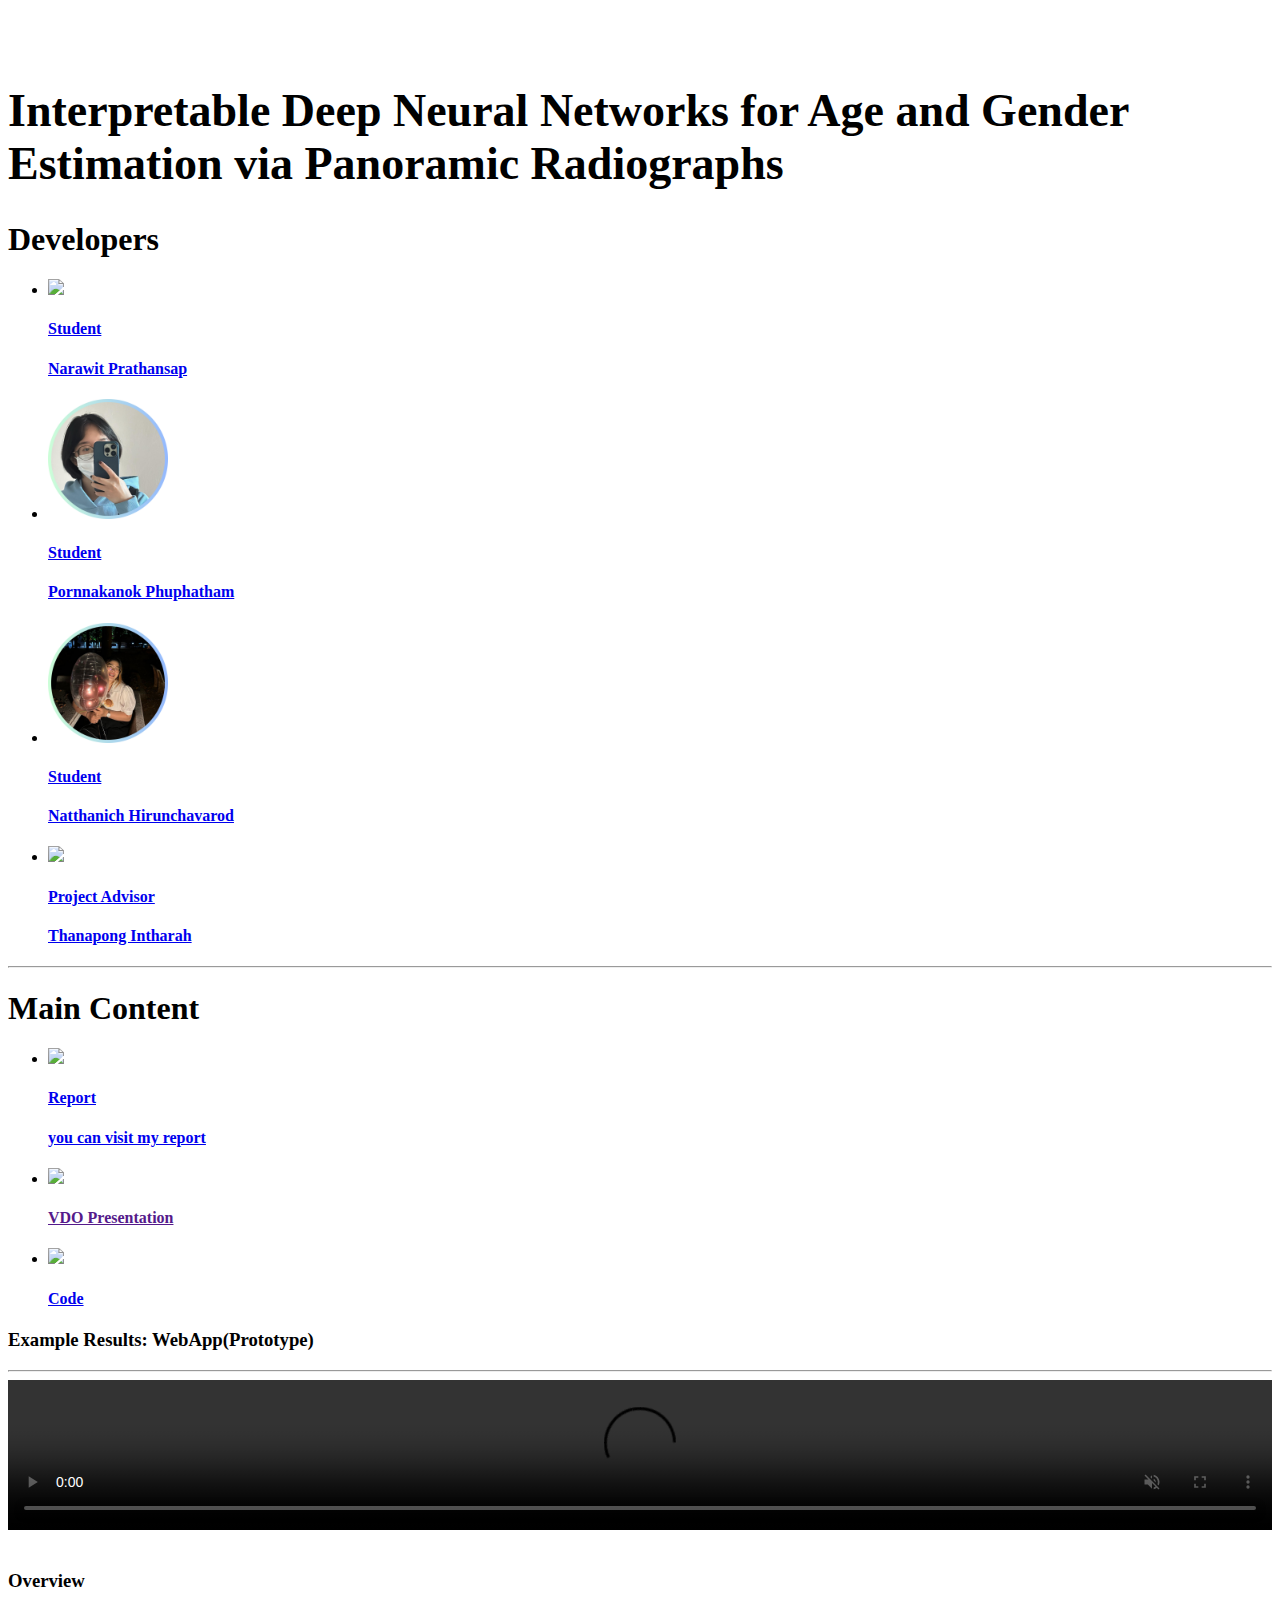
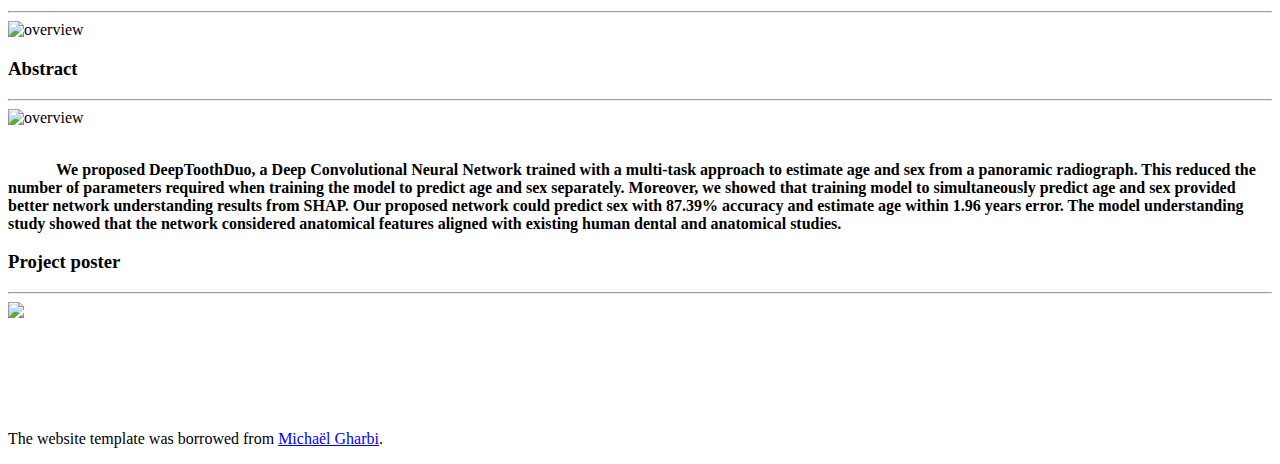
==== index.html @ 270a3d35 "web page" ====
<!DOCTYPE html>
<!-- saved from url=(0048)https://peckkie.github.io/Concealed_Gun_webpage/ -->
<html><head lang="en"><meta http-equiv="Content-Type" content="text/html; charset=UTF-8">
    
    <meta http-equiv="x-ua-compatible" content="ie=edge">
    <meta name="description" content="">
    <meta name="viewport" content="width=device-width, initial-scale=1">
    <title>DeepTooth</title>
    <link rel="icon" type="image/png" href="./LegalDoc/tooth_icon.png">
    <link rel="stylesheet" href="./LegalDoc/font-awesome.min.css">
    <link rel="stylesheet" href="./LegalDoc/codemirror.min.css">
    <link rel="stylesheet" href="./LegalDoc/app.css">
    <link rel="stylesheet" href="./LegalDoc/bootstrap.min.css">
</head>
<body>
    <div class="container" id="main">
        <div class="row">
            <h1 class="col-md-12 text-center"style="font-size: 46px;">
               <strong>
                <br>
                Interpretable Deep Neural Networks for Age and Gender Estimation via Panoramic Radiographs</strong>
                <br>
            </h1>
            
            <!-- <center><img src="\\wsl$\Ubuntu-20.04\root\Web\LegalDoc_NLP\LegalDoc\S__6717445.jpg" height="300px"><br></div></center> -->
        </div>
        <div class="row">
            <div class="col-md-8 col-md-offset-2 text-center">
                <h1 class="col-md-12 text-center">
                    <strong>Developers</strong><br> 
                </h1>
                 <ul class="nav nav-pills nav-justified">
                     <li>
                        <a href="https://github.com/NarawitPrathansap">
                            <img src="./DeepToothDoc/Narawit.png" height="120px"><br>
                            <h4><strong>Student</strong></h4>
                            <h4>Narawit Prathansap</h4>
                                
                        </a>
                    </li>
                     <li>
                        <a href="https://github.com/pornnakanok"> 
                            <img src="./DeepToothDoc/Pornnakanok.png" height="120px"><br>
                            <h4><strong>Student</strong></h4>
                            <h4>Pornnakanok Phuphatham</h4>
                        </a>
                    </li>
                    <li>
                       <a href="https://github.com/nattntn"> 
                           <img src="./DeepToothDoc/Natthanich.png" height="120px"><br>
                           <h4><strong>Student</strong></h4>
                           <h4>Natthanich Hirunchavarod</h4>
                       </a>                        
                    </li>
                    <li>
                        <a href="https://vi-lab-th.github.io/">
                            <img src="./LegalDoc/teacher.png" height="120px"><br>
                            <h4><strong>Project Advisor</strong></h4>
                            <h4>Thanapong Intharah</h4>
                        </a>
                    </li>
                </ul>
            </div>
        </div>
        <!-- <div class="row">
            <div class="col-md-12 text-center">
                 <ul class="list-inline">
                    <li>
                        <a href="https://github.com/sitthatkaja">
                                Sitthatka Jarussang
                        </a>
                    </li>
                    <li>
                        <a href="https://github.com/thanik48775">
                            Thanik Pimpiban
                        </a>
                    </li>
                    <li>
                        <a href="https://vi-lab-th.github.io/"> Thanapong Intharah </a>
                    </li>
                </ul>
            </div>
        </div> -->
    
        <div class="row">
            <hr>
            <h1 class="col-md-12 text-center">
                <strong>Main Content</strong><br> 
            </h1>
            <div class="col-md-8 col-md-offset-2 text-center">
                <ul class="nav nav-pills nav-justified">
                    <li>
                        <a href="https://drive.google.com/drive/u/0/folders/1qWz4xT02cp_hfxHvbdNp_w2sBreC2XC5">
                            <img src="./LegalDoc/introreport.png" height="120px"><br>
                            <h4><strong>Report</strong></h4>
                            <h4>you can visit my report</h4>
                        </a>
                    </li>
                    <li>
                        <a href=""> 
                            <img src="./LegalDoc/youtube_icon_dark.png" height="120px"><br>
                            <h4><strong>VDO Presentation</strong></h4>
                        </a>
                    </li>
                    <li>
                        <a href="https://github.com/nattntn/Multi-task_Paper">
                            <img src="./LegalDoc/github_pad.png" height="120px"><br>
                            <h4><strong>Code</strong></h4>
                        </a>
                    </li>
                </ul>
            </div>
        </div>
        
          <div class="row">
            <div class="col-md-8 col-md-offset-2">    
                <h3><strong>Example Results: WebApp(Prototype)</strong></h3>
                <hr>   
                <video id="v0" width="100%" autoplay="" loop="" muted="" controls="">
                    <source src="./LegalDoc/WebV2.mp4" type="video/mp4">
                </video><br>
            </div>
        </div>

        <div class="row">
            <div class="col-md-8 col-md-offset-2">
                <br>
                <h3><strong>Overview</strong></h3>
                <hr>   
                <img src="./DeepToothDoc/overview.png" class="img-responsive" alt="overview">
                
            </div>
        </div>

        <div class="row">
            <div class="col-md-8 col-md-offset-2">
                
                <h3><strong>Abstract</strong></h3>
                <hr>
                
                <img src="./LegalDoc/Storyboard.png" class="img-responsive" alt="overview"><br>

                <br> 
                <p class="text-justify">
                    <strong>
                           We proposed DeepToothDuo, a Deep Convolutional Neural Network trained with a multi-task approach to estimate age
                        and sex from a panoramic radiograph. This reduced the number of parameters required when training the model to
                        predict age and sex separately. Moreover, we showed that training model to simultaneously predict age and sex
                        provided better network understanding results from SHAP. Our proposed network could predict sex with 87.39%
                        accuracy and estimate age within 1.96 years error. The model understanding study showed that the network
                        considered anatomical features aligned with existing human dental and anatomical studies.
                    </strong>
                
                </p>
            </div>
        </div>

        <div class="row">
            <div class="col-md-8 col-md-offset-2">
                <h3><strong>Project poster</strong></h3>
                <hr>
                <div class="text-center">
                    <div style="position: relative">
                        <img src="./LegalDoc/pt1.png" height="1000px"><br>
                    </div>
                </div>
            </div>
        </div>
        <br>
        <br>
        <!-- <div class="row">
            <div class="col-md-8 col-md-offset-2">
                <h3>Presentation</h3>
                <hr>
            </div>
        </div>
        <div class="row">
            <div class="col-md-8 col-md-offset-2 text-center">
                <ul class="nav nav-pills nav-justified">
                    <li>
                        <a href="https://youtu.be/Q5_Vgi7oNNY&amp;feature=youtu.be">   
                            <img src="./LegalDoc/youtube_icon_dark.png" height="200px"><br>
                            <h4><strong>Presentation Video</strong></h4>
                        </a>
                    </li>
                </ul>
            </div>
        </div> -->
        <br>
        <br>
        <br>
        <!-- <div class="row">
            <div class="col-md-8 col-md-offset-2">
                <h4>รางวัลเหรียญเงินในสาขาวิทยาการคอมพิวเตอร์</h4>
                 <hr>
                <div class="text-center">
                     <div style="position: relative">
                        <img src="./LegalDoc/Kannika_YRSS2021.png" height="800px"><br>
                     </div>
                </div>
            </div>
        </div>
        <br>
        <br>
        <br>  
        <div class="row">
            <div class="col-md-8 col-md-offset-2"></div>
        </div> -->
        <div class="row">
            <div class="col-md-8 col-md-offset-2">
                <br>
                The website template was borrowed from
                <a href="http://mgharbi.com/">Michaël Gharbi</a>.
                <p></p>
            </div>
        </div>
    </div>


</body></html>
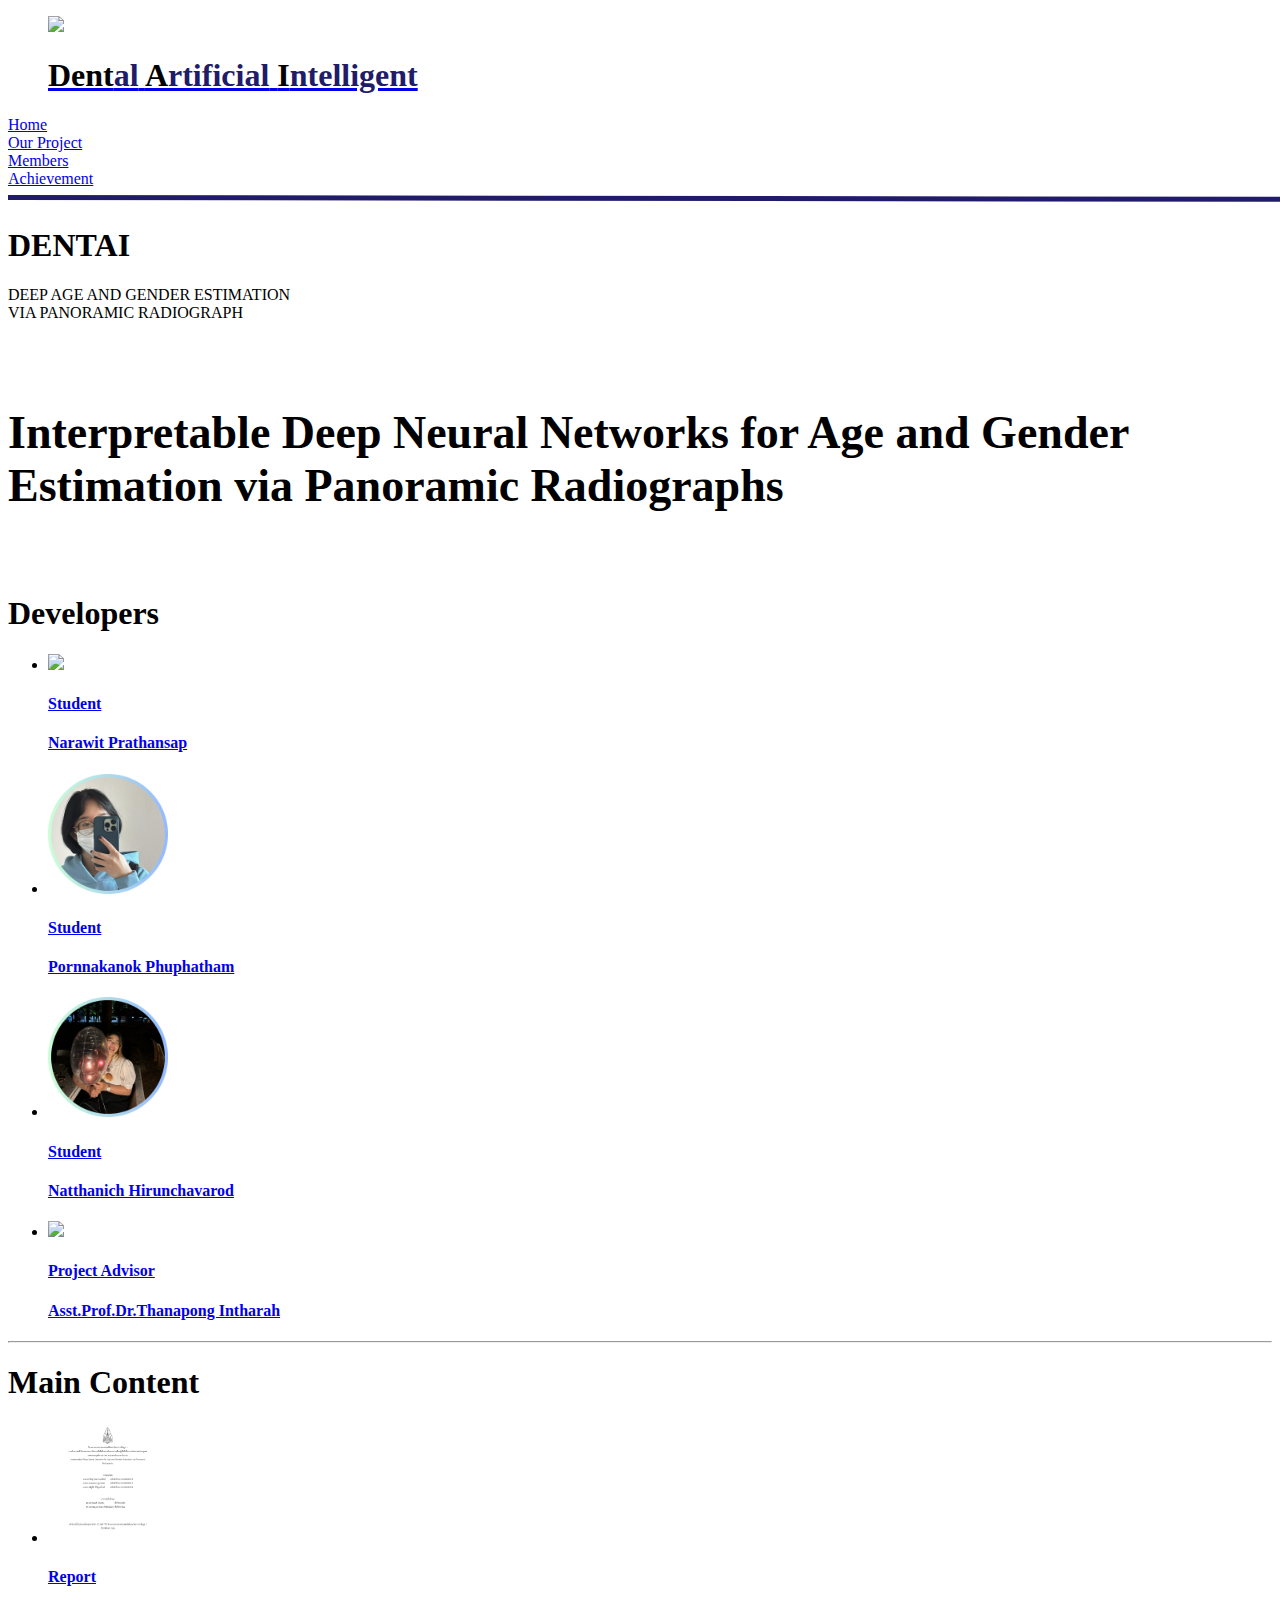
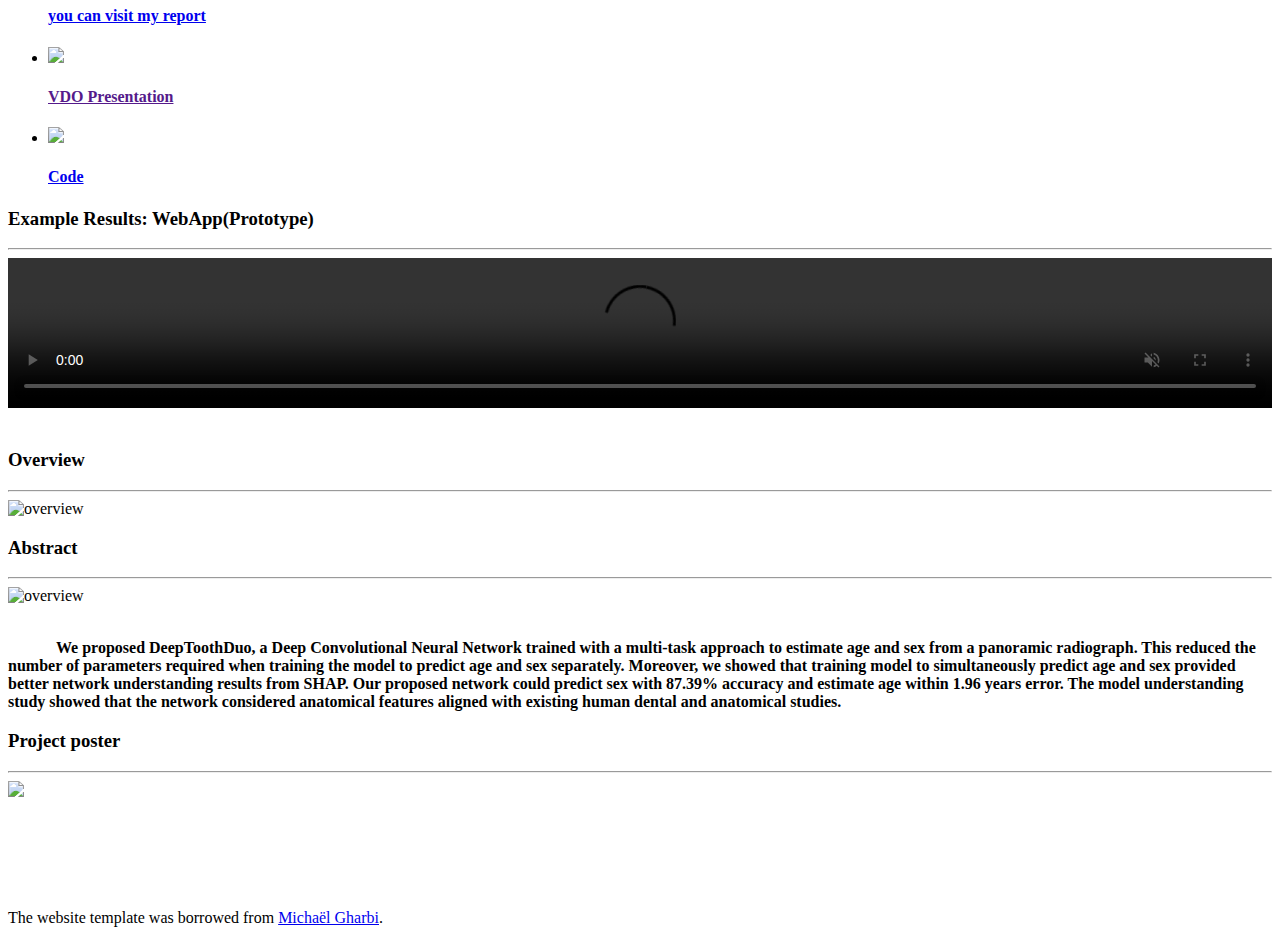
==== commit 48c8f5c7: "web page" ====
--- a/index.html
+++ b/index.html
@@ -1,6 +1,7 @@
 <!DOCTYPE html>
 <!-- saved from url=(0048)https://peckkie.github.io/Concealed_Gun_webpage/ -->
-<html><head lang="en"><meta http-equiv="Content-Type" content="text/html; charset=UTF-8">
+<html>
+<head lang="en"><meta http-equiv="Content-Type" content="text/html; charset=UTF-8">
     
     <meta http-equiv="x-ua-compatible" content="ie=edge">
     <meta name="description" content="">
@@ -11,14 +12,50 @@
     <link rel="stylesheet" href="./LegalDoc/codemirror.min.css">
     <link rel="stylesheet" href="./LegalDoc/app.css">
     <link rel="stylesheet" href="./LegalDoc/bootstrap.min.css">
+
+    <link rel="stylesheet" href="/home/nattntn/outside/Ubuntu/Interpretable_Deep_Neural_Networks_for_Age_and_Gender_Estimation_via_Panoramic_Radiographs/CSS/main.css"
 </head>
 <body>
+    <header>
+        <div class="container">
+            <nav>
+                <ul class="logo">
+                    <a href="#"> 
+                        <img src="./DeepToothDoc/logo1.svg" >
+                        <h1><strong>
+                            <font style="color:#000000">Dent</font><font style="color:#211C6A">al</font> 
+                            <font style="color:#000000">A</font><font style="color:#211C6A">rtificial</font> 
+                            <font style="color:#000000">I</font><font style="color:#211C6A">ntelligent</font>
+                        </strong></h1>
+                    </a>                   
+                </ul>
+                <div class="nav-btn">
+                    <li><a href="#" class="Home">Home</a></li>
+                    <li><a href="#" class="Our Project">Our Project</a></li>
+                    <li><a href="#" class="Members">Members</a></li>
+                    <li><a href="#" class="Achievement">Achievement</a></li>
+                </div>
+            </nav>
+            <section class="header-info">
+                <img class="line" src="./DeepToothDoc/Line.svg" alt="alt text">
+                <div class="header-title">
+                    <h1><strong>DENTAI</strong></h1>
+                </div>
+                <div class="header-content">
+                    <p>DEEP AGE AND GENDER ESTIMATION<br>
+                         VIA PANORAMIC RADIOGRAPH</p>
+                </div>
+ 
+            </section>
+        </div>
+    </header>
     <div class="container" id="main">
         <div class="row">
             <h1 class="col-md-12 text-center"style="font-size: 46px;">
                <strong>
                 <br>
                 Interpretable Deep Neural Networks for Age and Gender Estimation via Panoramic Radiographs</strong>
+                <br>
                 <br>
             </h1>
             
@@ -54,9 +91,9 @@
                     </li>
                     <li>
                         <a href="https://vi-lab-th.github.io/">
-                            <img src="./LegalDoc/teacher.png" height="120px"><br>
+                            <img src="./DeepToothDoc/Asst.Prof.Dr.Thanapong.png" height="120px"><br>
                             <h4><strong>Project Advisor</strong></h4>
-                            <h4>Thanapong Intharah</h4>
+                            <h4>Asst.Prof.Dr.Thanapong Intharah</h4>
                         </a>
                     </li>
                 </ul>
@@ -90,8 +127,8 @@
             <div class="col-md-8 col-md-offset-2 text-center">
                 <ul class="nav nav-pills nav-justified">
                     <li>
-                        <a href="https://drive.google.com/drive/u/0/folders/1qWz4xT02cp_hfxHvbdNp_w2sBreC2XC5">
-                            <img src="./LegalDoc/introreport.png" height="120px"><br>
+                        <a href="https://drive.google.com/file/d/1D19gfEgvSdCzPSAJlbfYx41jvk7-V4tl/view?usp=drive_link">
+                            <img src="./DeepToothDoc/cover.png" height="120px"><br>
                             <h4><strong>Report</strong></h4>
                             <h4>you can visit my report</h4>
                         </a>
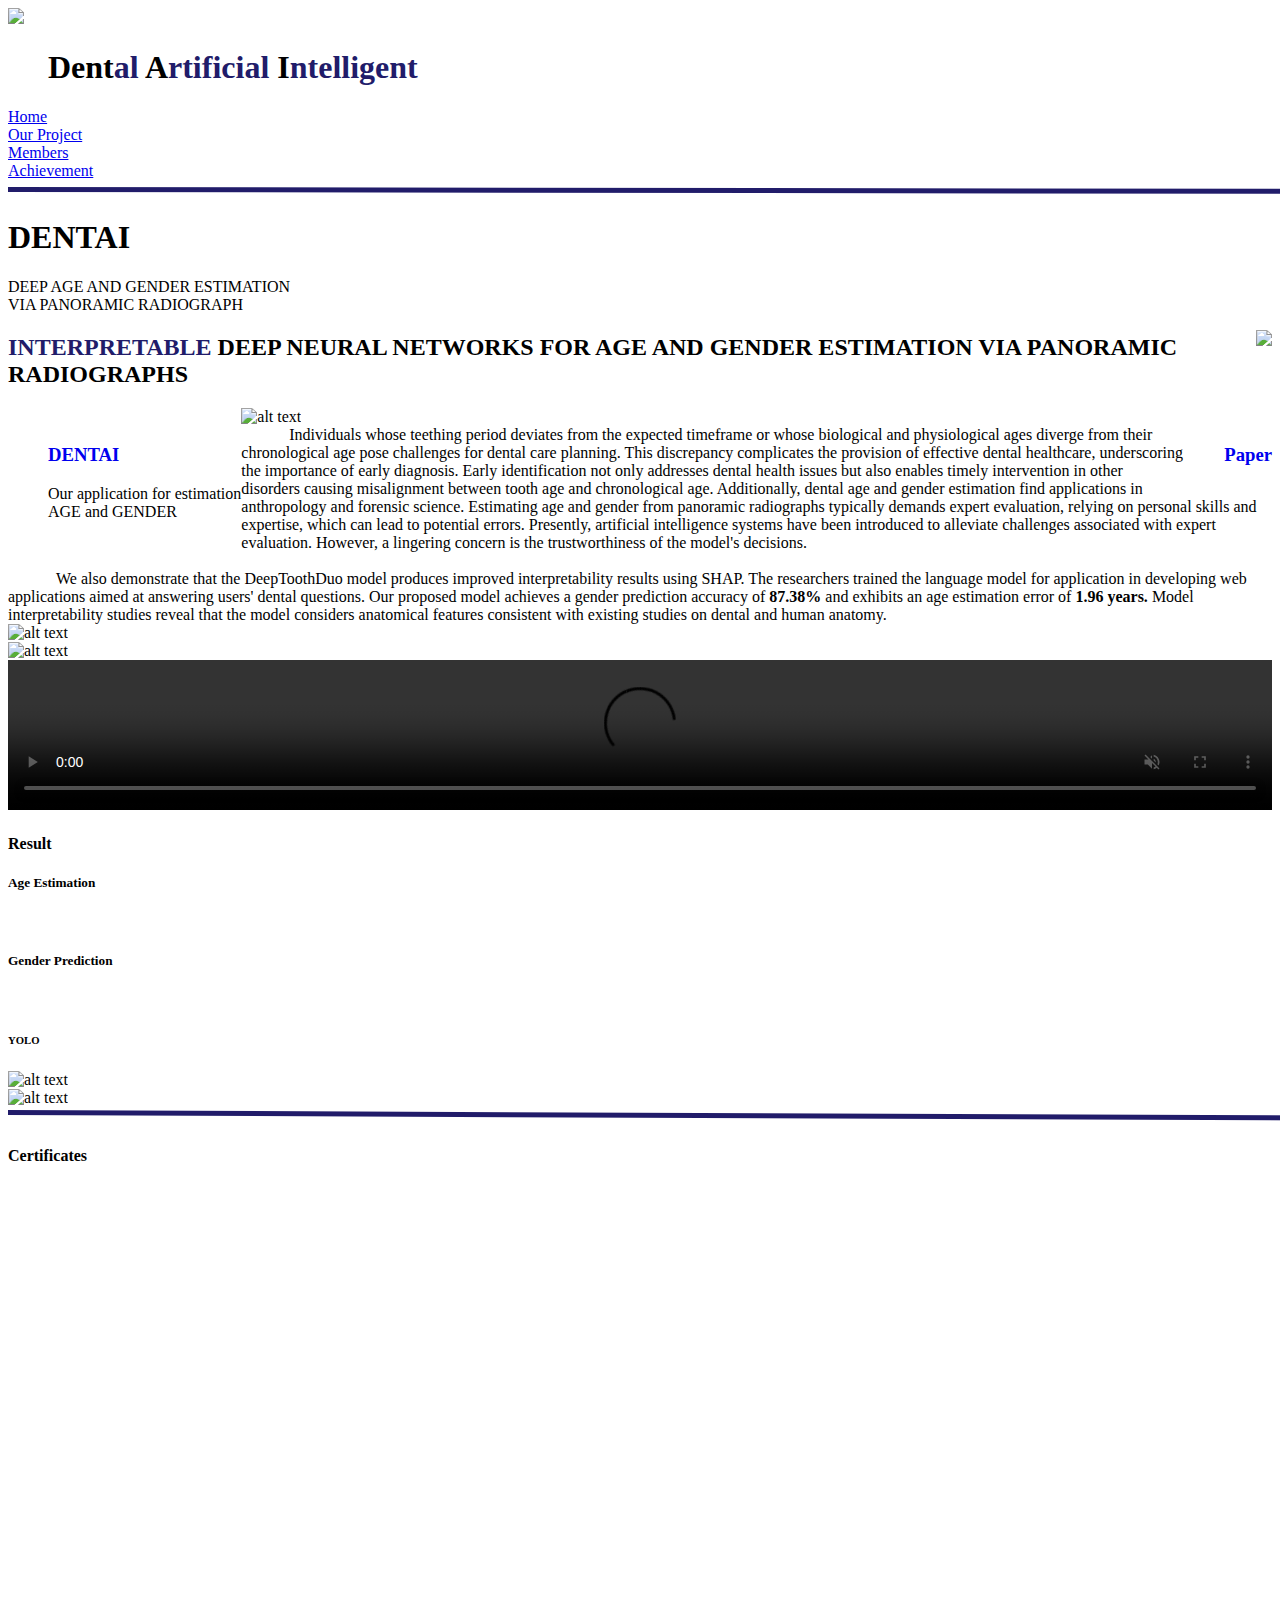
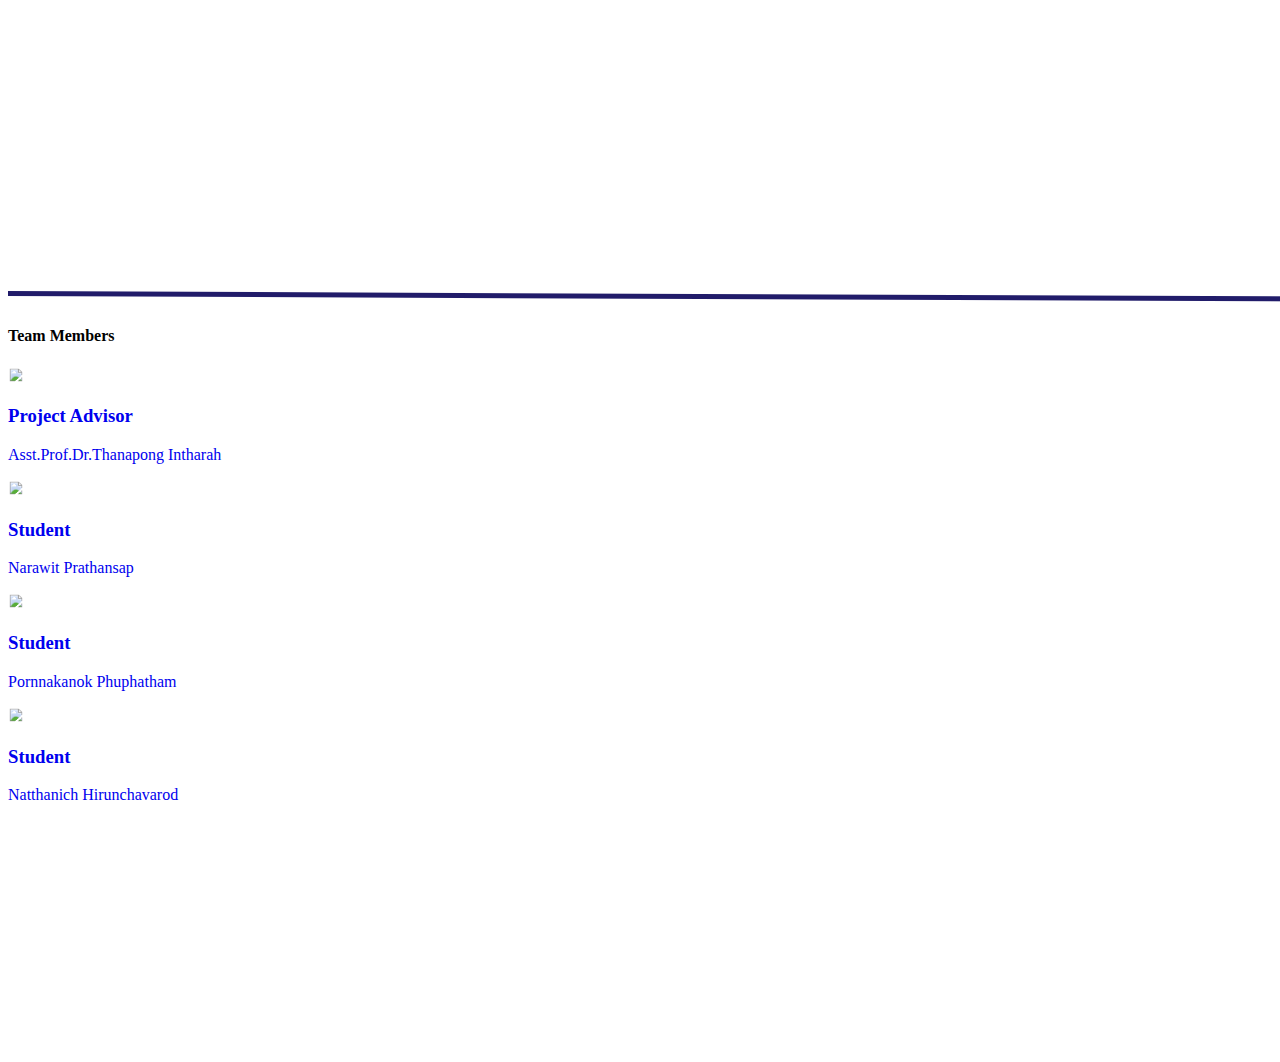
==== commit 90a1c897: "web page" ====
--- a/index.html
+++ b/index.html
@@ -7,21 +7,21 @@
     <meta name="description" content="">
     <meta name="viewport" content="width=device-width, initial-scale=1">
     <title>DeepTooth</title>
-    <link rel="icon" type="image/png" href="./LegalDoc/tooth_icon.png">
-    <link rel="stylesheet" href="./LegalDoc/font-awesome.min.css">
+    <link rel="icon" type="image/png" href="./DeepToothDoc/logo2.svg">
+    <!--link rel="stylesheet" href="./LegalDoc/font-awesome.min.css"-->
     <link rel="stylesheet" href="./LegalDoc/codemirror.min.css">
-    <link rel="stylesheet" href="./LegalDoc/app.css">
-    <link rel="stylesheet" href="./LegalDoc/bootstrap.min.css">
-
-    <link rel="stylesheet" href="/home/nattntn/outside/Ubuntu/Interpretable_Deep_Neural_Networks_for_Age_and_Gender_Estimation_via_Panoramic_Radiographs/CSS/main.css"
+    <!--link rel="stylesheet" href="./LegalDoc/app.css"-->
+    <!--link rel="stylesheet" href="./LegalDoc/bootstrap.min.css"--> 
+    <link rel="stylesheet" href="CSS/main.css">     
 </head>
 <body>
     <header>
         <div class="container">
             <nav>
+                <img src="./DeepToothDoc/logo1.svg" >
                 <ul class="logo">
-                    <a href="#"> 
-                        <img src="./DeepToothDoc/logo1.svg" >
+                    <a href="#" style="text-decoration: none;"> 
+                        <!--img src="./DeepToothDoc/logo1.svg" -->
                         <h1><strong>
                             <font style="color:#000000">Dent</font><font style="color:#211C6A">al</font> 
                             <font style="color:#000000">A</font><font style="color:#211C6A">rtificial</font> 
@@ -30,14 +30,18 @@
                     </a>                   
                 </ul>
                 <div class="nav-btn">
-                    <li><a href="#" class="Home">Home</a></li>
-                    <li><a href="#" class="Our Project">Our Project</a></li>
-                    <li><a href="#" class="Members">Members</a></li>
-                    <li><a href="#" class="Achievement">Achievement</a></li>
+                    <li><a href="#head line" class="Home">Home</a></li>
+                    <li><a href="#mainOurProject" class="OurProject">Our Project</a></li>
+                    <li><a href="#members" class="Members">Members</a></li>
+                    <li><a href="#certificates" class="Achievement">Achievement</a></li>
                 </div>
             </nav>
+
+            <section class="head line" id = "head line">
+                <img class="line" src="./DeepToothDoc/Line.svg" alt="alt text">
+            </section>
+
             <section class="header-info">
-                <img class="line" src="./DeepToothDoc/Line.svg" alt="alt text">
                 <div class="header-title">
                     <h1><strong>DENTAI</strong></h1>
                 </div>
@@ -45,11 +49,245 @@
                     <p>DEEP AGE AND GENDER ESTIMATION<br>
                          VIA PANORAMIC RADIOGRAPH</p>
                 </div>
+                <img class="logo2"src="DeepToothDoc/logo2.svg" style="float: right;" style="transform: scale(0.8);">
  
             </section>
         </div>
     </header>
-    <div class="container" id="main">
+
+    <section class="mainOurProject" id = "mainOurProject">
+        <div class="container">
+            <div class="our-title">
+                <h2><strong>
+                    <font style="color:#211C6A">INTERPRETABLE</font>
+                    <font style="color:#000000">DEEP NEURAL NETWORKS FOR AGE AND GENDER ESTIMATION VIA PANORAMIC RADIOGRAPHS</font>
+                </strong></h2>
+            </div>
+            <div class="our-content">
+                <div class="our-paper">
+                    <div class="paper-img" style="float: right;">
+                        <img src="./DeepToothDoc/cover.svg" alt="" style="transform: scale(0.8);">
+                        <ul class="paper">
+                            <a href="https://drive.google.com/file/d/1D19gfEgvSdCzPSAJlbfYx41jvk7-V4tl/view?usp=drive_link" style="text-decoration: none;">
+                                <h3><strong>Paper</strong></h3>
+                            </a>
+                        </ul>         
+                    </div>
+                </div>
+                <div class="our-app" >
+                    <div class="app-img" style="float: left;">
+                        <img src="./DeepToothDoc/logo3.svg" alt="" style="transform: scale(0.8);">
+                        <ul class="app" >
+                            <a href="#" style="text-decoration: none;">
+                                <h3><strong>DENTAI</strong></h3>
+                            </a>
+                            <p><font style="color:#000000">Our application for estimation<br> AGE and GENDER</font></p>
+                        </ul>
+                               
+                    </div>
+                </div>
+            </div>
+            
+        </div>
+
+    </section>
+    
+
+    <section class="abstract">
+        <div class="container">
+            <div class="head">
+                <img class="overview" src="./DeepToothDoc/Abstract.svg" alt="alt text">
+                <!--div class="box">
+                    <img class="box" src="./DeepToothDoc/Rectangle 8.svg" alt="alt text">
+                </div>
+                <div class="line">
+                    <img class="line" src="./DeepToothDoc/Line 1.svg" alt="alt text">
+                </div>
+                <div class="ab-font">
+                    <h4>Abstract</h4>
+                </div-->   
+            </div>
+            <div class="content-ab" >
+                   Individuals whose teething period deviates from the expected 
+                timeframe or whose biological and physiological ages diverge from their 
+                chronological age pose challenges for dental care planning. This 
+                discrepancy complicates the provision of effective dental healthcare, 
+                underscoring the importance of early diagnosis. Early identification not only 
+                addresses dental health issues but also enables timely intervention in other
+                disorders causing misalignment between tooth age and chronological age.
+                Additionally, dental age and gender estimation find applications in 
+                anthropology and forensic science. Estimating age and gender from
+                panoramic radiographs typically demands expert evaluation, relying on 
+                personal skills and expertise, which can lead to potential errors. Presently, 
+                artificial intelligence systems have been introduced to alleviate challenges 
+                associated with expert evaluation. However, a lingering concern is the 
+                trustworthiness of the model's decisions.<br>
+                <br>
+                   We also demonstrate that the DeepToothDuo model produces 
+                improved interpretability results using SHAP. The researchers trained the 
+                language model for application in developing web applications aimed at 
+                answering users' dental questions. Our proposed model achieves a gender 
+                prediction accuracy of <b>87.38%</b> and exhibits an age estimation error of <b>1.96 years.</b>
+                Model interpretability studies reveal that the model considers anatomical 
+                features consistent with existing studies on dental and human anatomy.
+            </div>
+
+        </div>
+
+
+    </section>
+
+    <section class="overview">
+        <img class="overview" src="./DeepToothDoc/Overview.svg" alt="alt text" style="float: center;">
+    </section>
+
+    <section class="webApp">
+        <div class="container">
+            <div class="head">
+                <img class="app" src="./DeepToothDoc/Web Allpication.svg" alt="alt text" >
+            </div>
+            <div class="vdo" style="float: center;">
+                <video id="v0" width="100%" autoplay="" loop="" muted="" controls="">
+                    <source src="#" type="video/mp4">
+                </video><br>
+            </div>
+            <h4><strong>Result</strong></h4>
+            <div class="estimation">
+                <div class="age">
+                    <h5>Age Estimation</h5>
+                    <img class="conAge" src="./DeepToothDoc/age.svg" alt="" >
+                </div>
+                <div class="gen">
+                    <h5>Gender Prediction</h5>
+                    <img class="conGen" src="./DeepToothDoc/gen.svg" alt="" >
+                </div>
+            </div>
+
+            <h6><strong>YOLO</strong></h6>
+            <div class="yolo">
+                <div class="con">
+                    <img class="conYOLO" src="./DeepToothDoc/con1.svg" alt="alt text" >
+                </div>
+                <div class="pr">
+                    <img class="PR" src="./DeepToothDoc/pr.svg" alt="alt text" >
+                </div>
+            </div>
+
+        </div>
+
+
+    </section>
+    <section class="certificates" id = "certificates">
+        <img class="line2" src="./DeepToothDoc/Line 1.svg" alt="alt text" style="float: center;" >
+        <h4><strong>Certificates</strong></h4>
+        <br>
+        <br>
+        <br>
+        <br>
+        <br>
+        <br>
+        <br>
+        <br>
+        <br>
+        <br>
+        <br>
+        <br>
+        <br>
+        <br>
+        <br>
+        <br>
+        <br>
+        <br>
+        <br>
+        <br>
+        <br>
+        <br>
+        <br>
+        <br>
+        <br>
+        <br>
+        <br>
+        <br>
+        <br>
+        <br>
+        <br>
+        <br>
+        <br>
+        <br>
+        <br>
+        <br>
+        <br>
+        <br>
+        <br>
+
+    </section>
+
+    <section class="teammembers" id = "members">
+        <img class="line3" src="./DeepToothDoc/Line 1.svg" alt="alt text" >
+        <h4><strong>Team Members</strong></h4>
+        <div class="aj">
+            <img src="./DeepToothDoc/AJ.svg" style="transform: scale(0.8);">
+            <li>
+                <a href="https://vi-lab-th.github.io/"style="text-decoration: none;">
+                    <h3><strong>Project Advisor</strong></h3>
+                    <P>Asst.Prof.Dr.Thanapong Intharah</P>
+            </a></li>
+        </div>
+
+        <div class="student">
+            <div class="first">
+                <img src="./DeepToothDoc/1.svg" style="transform: scale(0.8);">
+                <li>
+                    <a href="https://github.com/NarawitPrathansap"style="text-decoration: none;">
+                        <h3><strong>Student</strong></h3>
+                        <P>Narawit Prathansap</P>
+                </a></li>
+            </div>
+            <div class="yoke">
+                <img src="./DeepToothDoc/Yoke.svg" style="transform: scale(0.8);">
+                <li>
+                    <a href="https://github.com/pornnakanok"style="text-decoration: none;">
+                        <h3><strong>Student</strong></h3>
+                        <P>Pornnakanok Phuphatham</P>
+                </a></li>
+            </div>
+            <div class="nat">
+                <img src="./DeepToothDoc/Nat.svg" style="transform: scale(0.8);">
+                <li>
+                    <a href="https://github.com/nattntn" style="text-decoration: none;">
+                        <h3><strong>Student</strong></h3>
+                        <P>Natthanich Hirunchavarod</P>
+                </a></li>
+            </div>
+
+        </div>
+        <br>
+        <br>
+        <br>
+        <br>
+        <br>
+        <br>
+        <br> 
+        <br>
+        <br>
+        <br>
+        <br>
+        <br>
+        <br>
+
+
+                 
+    </section>
+
+
+
+
+
+
+
+</body></html>
+
+    <!--div class="container" id="main">
         <div class="row">
             <h1 class="col-md-12 text-center"style="font-size: 46px;">
                <strong>
@@ -59,8 +297,8 @@
                 <br>
             </h1>
             
-            <!-- <center><img src="\\wsl$\Ubuntu-20.04\root\Web\LegalDoc_NLP\LegalDoc\S__6717445.jpg" height="300px"><br></div></center> -->
-        </div>
+            <--!-- <center><img src="\\wsl$\Ubuntu-20.04\root\Web\LegalDoc_NLP\LegalDoc\S__6717445.jpg" height="300px"><br></div></center> -->
+        <!--/div>
         <div class="row">
             <div class="col-md-8 col-md-offset-2 text-center">
                 <h1 class="col-md-12 text-center">
@@ -99,7 +337,7 @@
                 </ul>
             </div>
         </div>
-        <!-- <div class="row">
+        <--!-- <div class="row">
             <div class="col-md-12 text-center">
                  <ul class="list-inline">
                     <li>
@@ -119,7 +357,7 @@
             </div>
         </div> -->
     
-        <div class="row">
+        <!--div class="row">
             <hr>
             <h1 class="col-md-12 text-center">
                 <strong>Main Content</strong><br> 
@@ -205,7 +443,7 @@
         </div>
         <br>
         <br>
-        <!-- <div class="row">
+        <--!-- <div class="row">
             <div class="col-md-8 col-md-offset-2">
                 <h3>Presentation</h3>
                 <hr>
@@ -223,10 +461,10 @@
                 </ul>
             </div>
         </div> -->
-        <br>
-        <br>
-        <br>
-        <!-- <div class="row">
+        <!--br>
+        <br>
+        <br>
+        <--!-- <div class="row">
             <div class="col-md-8 col-md-offset-2">
                 <h4>รางวัลเหรียญเงินในสาขาวิทยาการคอมพิวเตอร์</h4>
                  <hr>
@@ -243,7 +481,7 @@
         <div class="row">
             <div class="col-md-8 col-md-offset-2"></div>
         </div> -->
-        <div class="row">
+        <!--div class="row">
             <div class="col-md-8 col-md-offset-2">
                 <br>
                 The website template was borrowed from
@@ -251,7 +489,7 @@
                 <p></p>
             </div>
         </div>
-    </div>
-
-
-</body></html>
+    </div-->
+
+
+
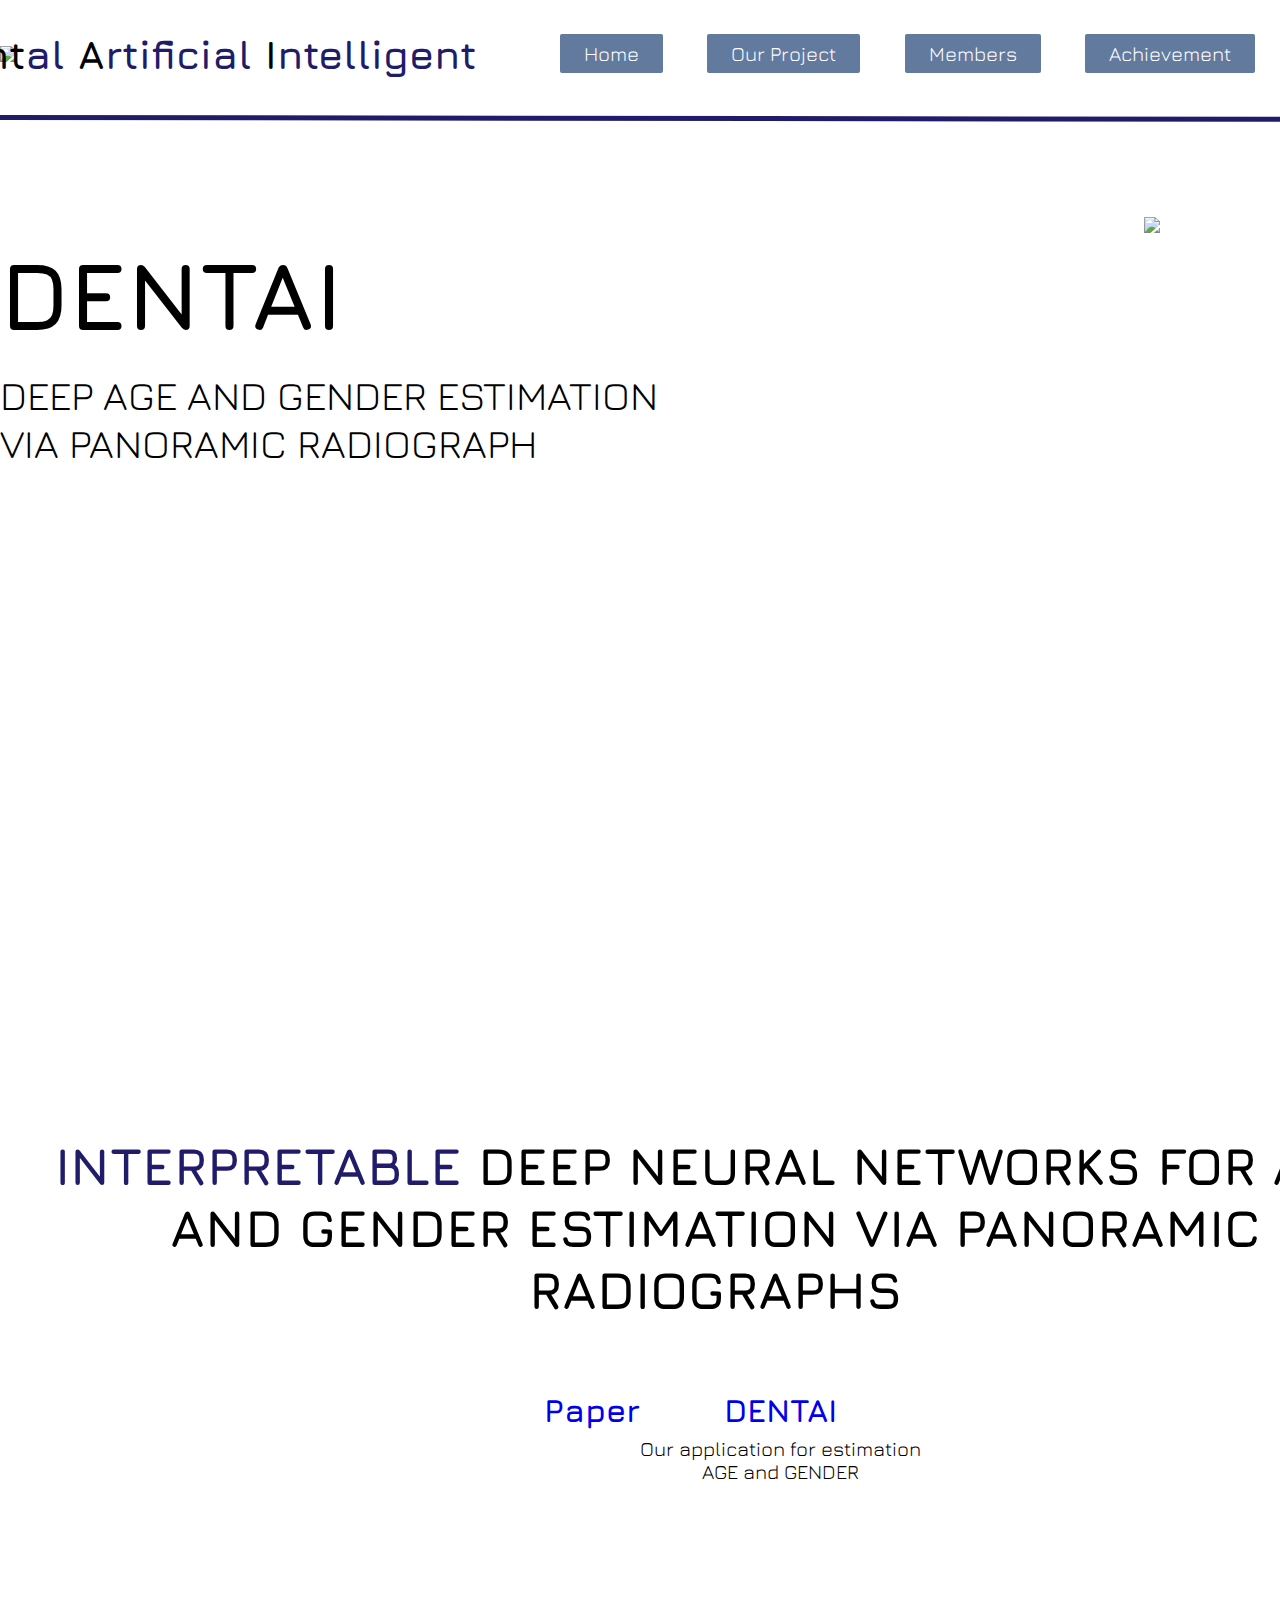
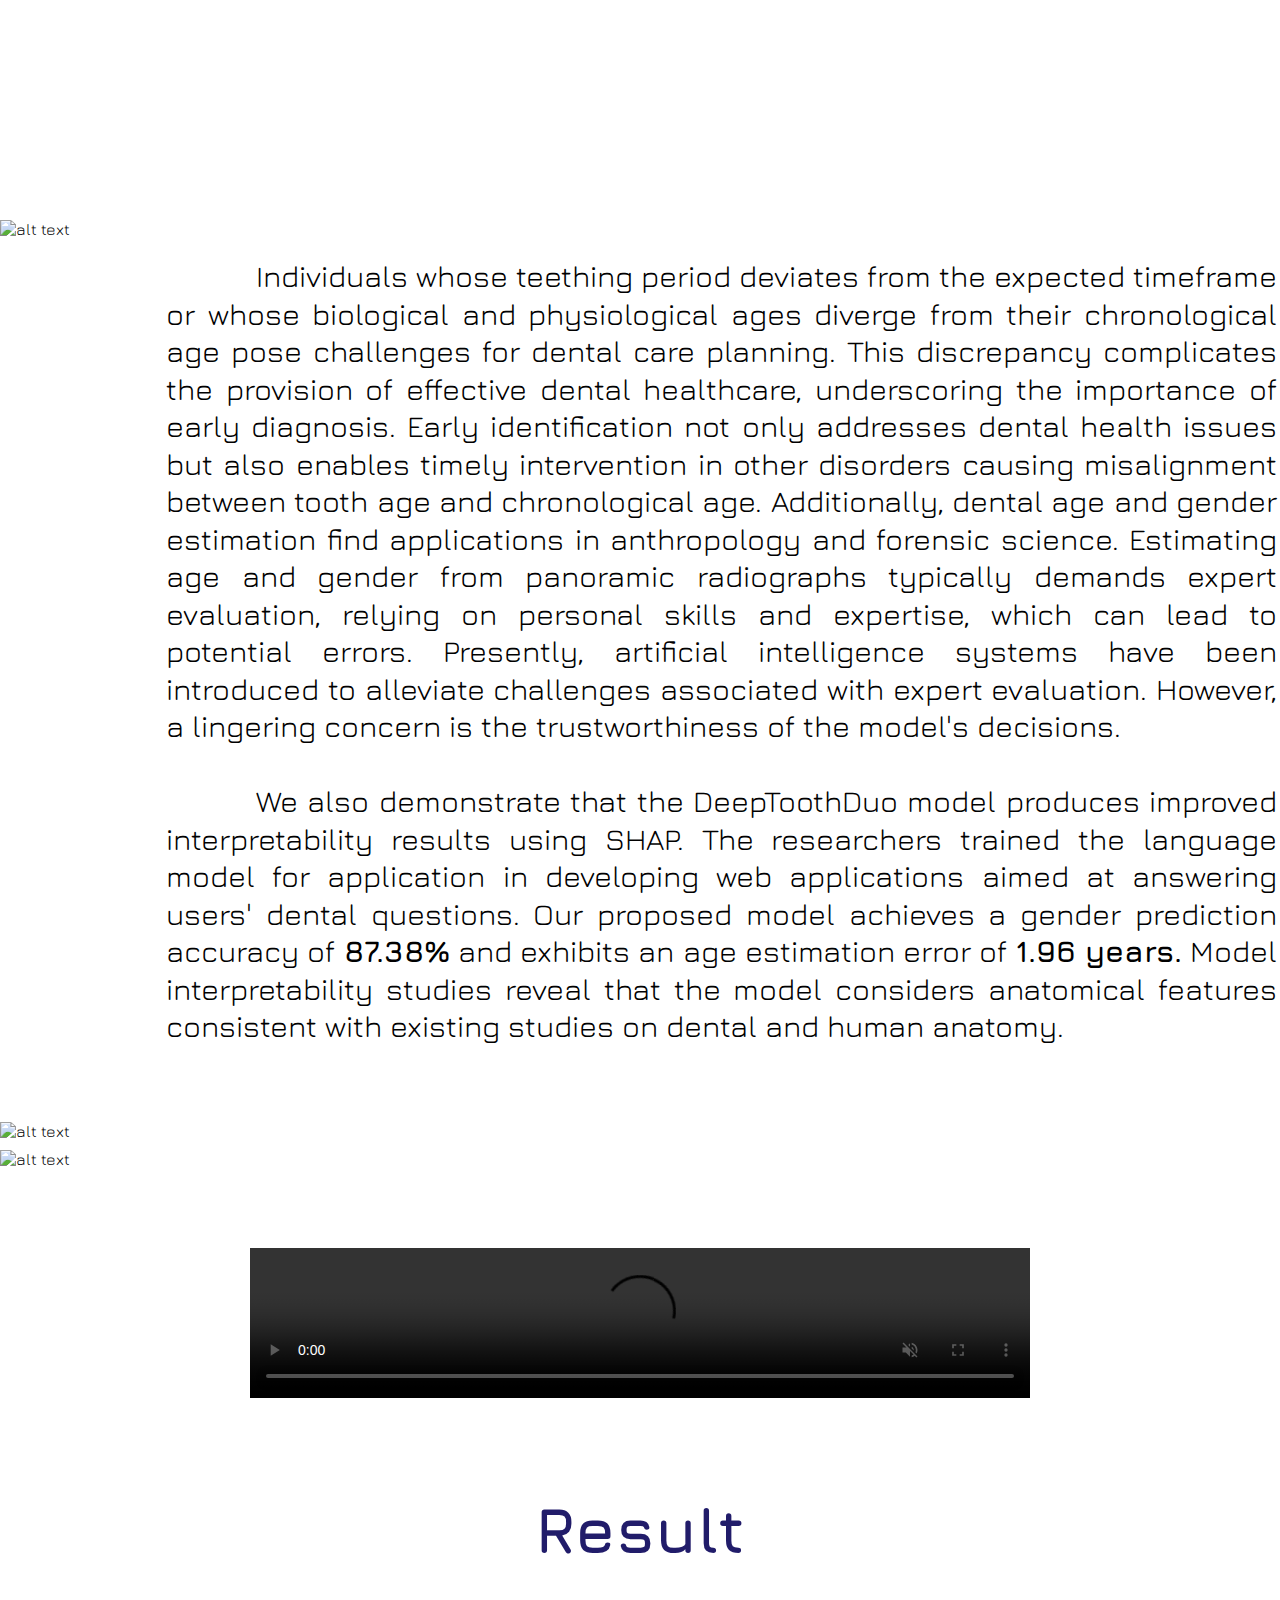
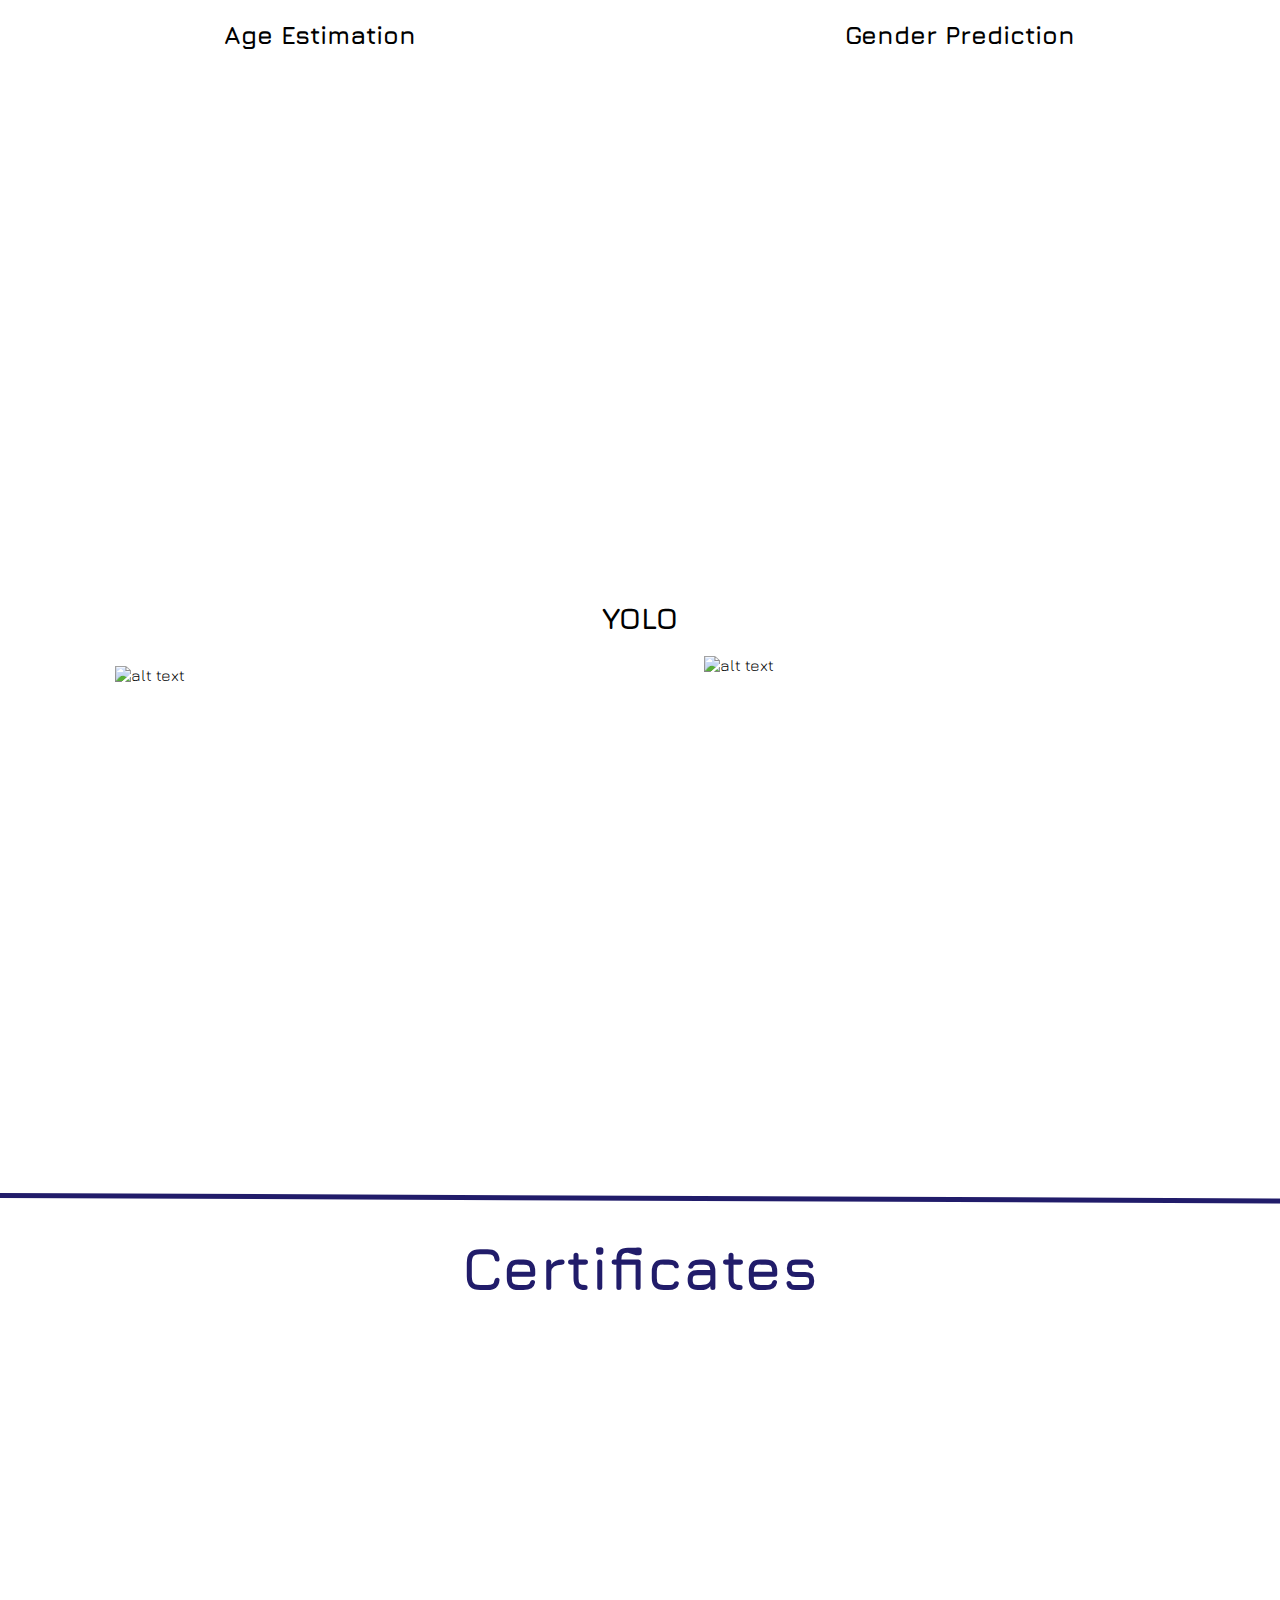
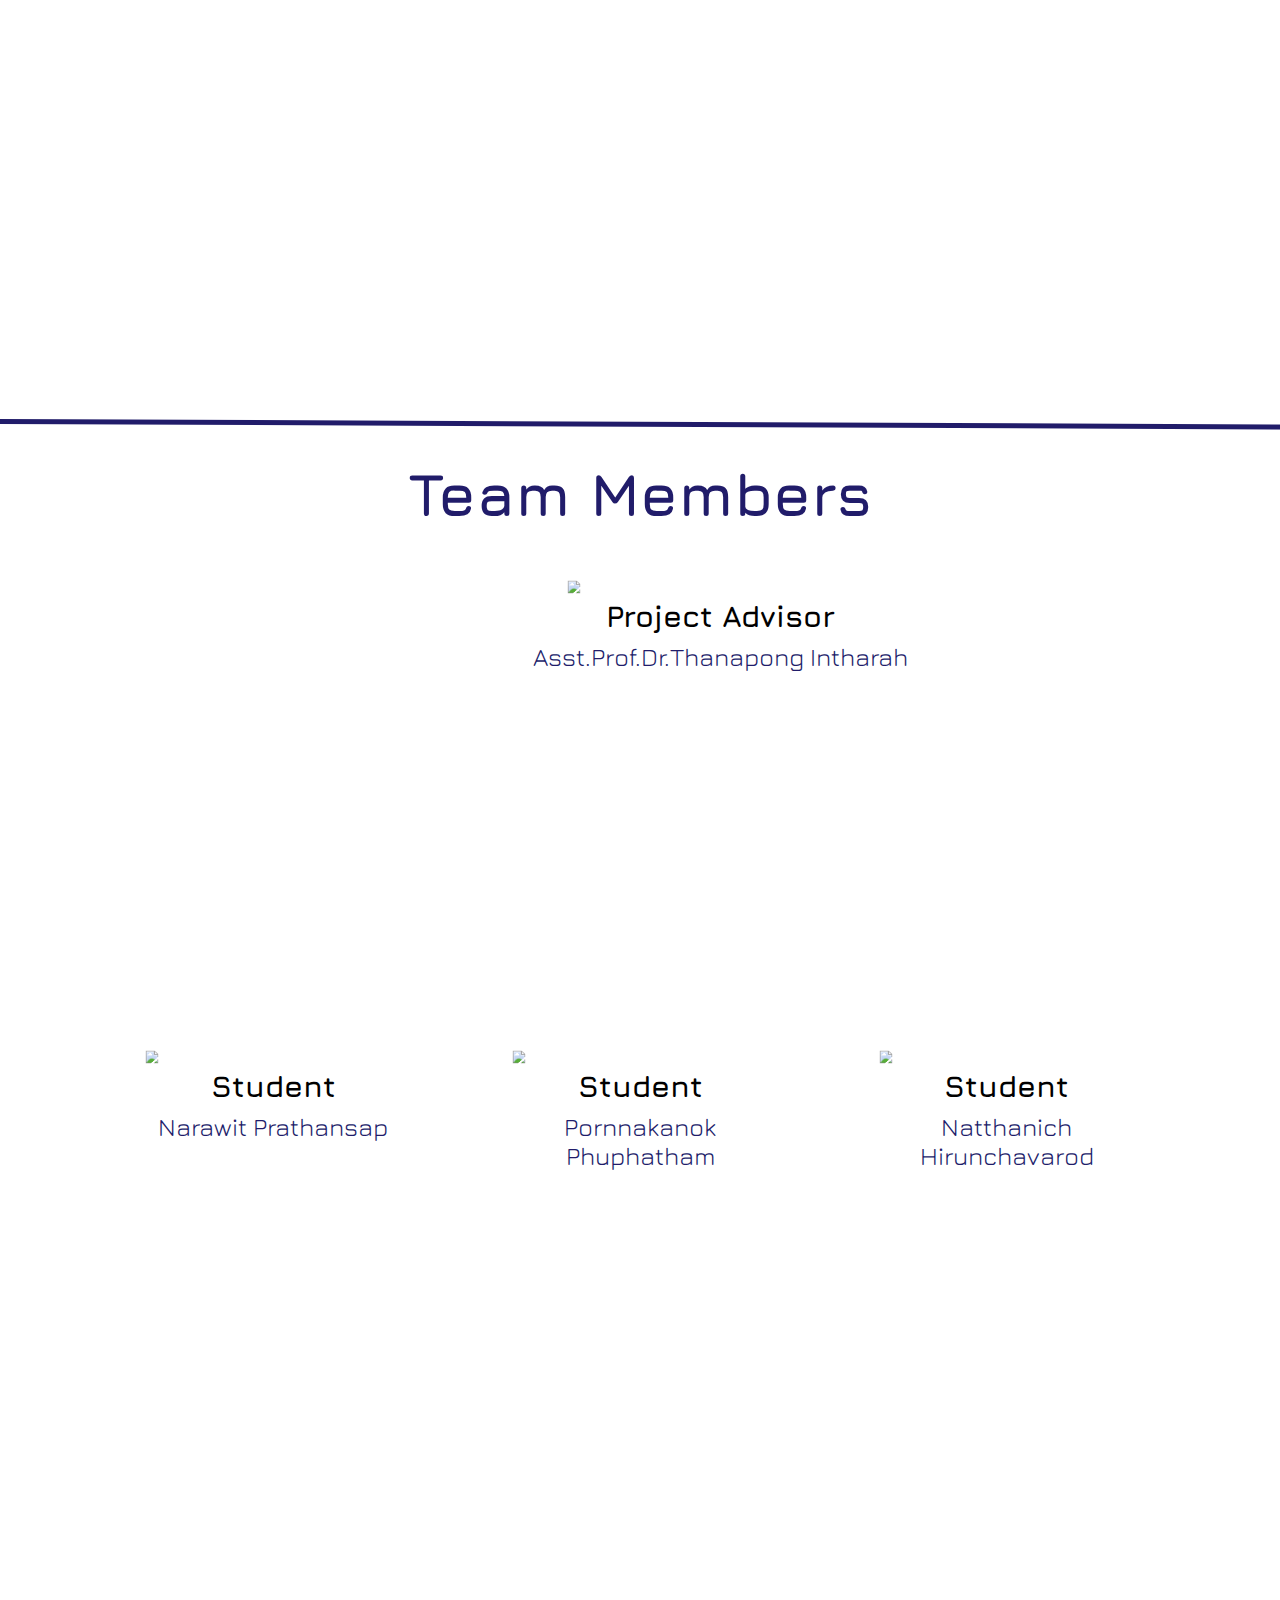
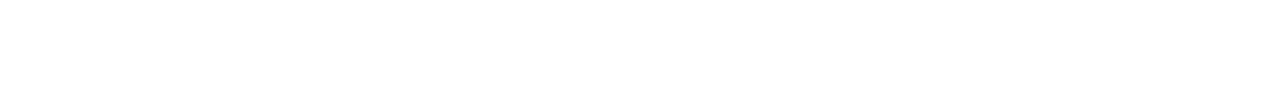
==== commit 6f4ca57b: "web page" ====
--- a/index.html
+++ b/index.html
@@ -12,7 +12,7 @@
     <link rel="stylesheet" href="./LegalDoc/codemirror.min.css">
     <!--link rel="stylesheet" href="./LegalDoc/app.css"-->
     <!--link rel="stylesheet" href="./LegalDoc/bootstrap.min.css"--> 
-    <link rel="stylesheet" href="CSS/main.css">     
+    <link rel="stylesheet" href="css/main.css">     
 </head>
 <body>
     <header>
--- a/css/main.css
+++ b/css/main.css
@@ -0,0 +1,491 @@
+@import url('https://fonts.googleapis.com/css2?family=Inter+Tight:wght@300;400&family=Jura:wght@400;500;600;700&display=swap');
+
+
+* {
+    margin: 0;
+    padding: 0;
+    box-sizing: border-box;
+    font-family: 'Inter Tight', sans-serif;
+    font-family: 'Jura', sans-serif;
+}
+
+header {
+    height: 1024px;
+    background: url('../DeepToothDoc/bg.svg') no-repeat;
+    background-position: center bottom ;
+}
+
+.container {
+    max-width: 1436px; /*1436px*/
+    margin: 0 auto;
+}
+
+nav {
+    height: 107px;
+    /*border: 1px solid red;*/
+    display: flex;
+    justify-content: space-between;
+    align-items: center;
+    
+}
+
+nav ul {
+    margin-left: -170px;
+    font-size: 20px;
+}
+
+nav div {
+    display: flex;
+    list-style: none;
+    width: 720px;
+    /*border: 1px solid red;*/
+    justify-content: space-between;
+    font-size: 20px;
+      
+}
+
+nav div li a {
+    text-decoration: none;
+    display: inline-block;
+}
+
+.Home {
+    background: #637A9F;
+    color: #fff;
+    text-decoration: none;
+    padding: .5rem 1.5rem;
+    border-radius: 2px;
+    margin-right: 25px;
+}
+
+.OurProject {
+    background: #637A9F;
+    color: #fff;
+    text-decoration: none;
+    padding: .5rem 1.5rem;
+    border-radius: 2px;
+    margin-right: 25px;
+}
+
+.Members {
+    background: #637A9F;
+    color: #fff;
+    text-decoration: none;
+    padding: .5rem 1.5rem;
+    border-radius: 2px;
+    margin-right: 25px;
+}
+
+.Achievement {
+    background: #637A9F;
+    color: #fff;
+    text-decoration: none;
+    padding: .5rem 1.5rem;
+    border-radius: 2px;
+    margin-right: 25px;
+}
+
+.header-info {
+    margin-top: 112px;
+    height: 100px;
+    /*border: 1px solid red;*/
+}
+
+.header-title h1 {
+    font-size: 96px;
+}
+
+.header-content p {
+    margin-top: 20px;
+    font-size: 40px;
+}
+
+.logo2 {
+    margin-top: -250px;
+    margin-right: 120px;
+    text-align: right; 
+    
+}
+.mainOurProject {
+    background: #fff;
+}
+
+.our-title {
+    margin-top: 110px;
+    width: 1390px;
+/*    border: 1px solid red;*/
+    font-size: 35px;
+    text-align: center;
+    margin-left: 20px;
+    margin-right: 20px;
+}
+
+.our-content {
+    display: flex;
+    justify-content: space-between;
+    margin-top: 50px;
+}
+
+.our-paper{
+    width: 690px;
+    height: 440px;
+/*    border: 1px solid red;*/
+}
+
+.our-paper h3 {
+    font-size: 32px;
+    margin-top: 3px;
+    text-align: center; 
+
+}
+
+.our-app{
+    width: 690px;
+    height: 440px;
+/*    border: 1px solid red;*/
+}
+
+.our-app h3 {
+    font-size: 32px;
+    margin-top: 3px;
+    text-align: center;
+
+}
+
+.our-app p {
+    font-size: 20px;
+    margin-top: 8px;
+    text-align: center;   
+}
+
+
+.abstract {
+    margin-top: 10px;
+    background: #fff;
+}
+
+.head box {
+    margin-top: 10px;
+}
+
+.head line {
+    margin-top: -10px;
+}
+
+.ab-font {
+    width: 240px;
+/*    border: 1px solid white;*/
+    font-size: 35px;
+    color: #fff;
+    text-align: center;
+    margin-top: -85px;
+}
+
+.content-ab {
+    font-size: 30px;
+    padding: 10px;
+    width: 1131px;
+    height: 874px;
+/*    border: 1px solid red;*/
+    text-align: justify;
+    margin-top: 10px;
+    margin-right: 156px; 
+    margin-left: 156px;
+    line-height: 125%;
+   
+}
+
+.webApp {
+    margin-top: 10px;
+    background: #fff;
+}
+
+.vdo {
+    margin-top: 80px;
+    display: block;
+    margin-left: 250px;
+    margin-right: 250px;
+    /*width: 50%;*/
+
+}
+
+.webApp h4 {
+    margin-top: 90px;
+    text-align: center;
+    font-size: 64px;
+    color: #211C6A;
+}
+
+.estimation {
+    display: flex;
+    justify-content: space-between;
+    margin-top: 50px
+}
+
+.age {
+    width: 690px;
+    height: 523px;
+    /*border: 1px solid red;*/
+}
+
+.age img {
+    margin-top: 10px;
+    margin-left: 18%;
+ 
+}
+
+.age h5 {
+    font-size: 25px;
+    margin-top: 3px;
+    text-align: center; 
+
+}
+
+.gen {
+    width: 690px;
+    height: 523px;
+    /*border: 1px solid red;*/
+}
+
+.gen img {
+    margin-top: 10px;
+    margin-left: 18%;
+}
+
+.gen h5 {
+    font-size: 25px;
+    margin-top: 3px;
+    text-align: center; 
+
+}
+
+.webApp h6 {
+    margin-top: 60px;
+    text-align: center;
+    font-size: 30px;
+    color: #000;
+}
+
+.yolo {
+    display: flex;
+    justify-content: space-between;
+    margin-top: 20px
+}
+
+.con {
+    width: 690px;
+    height: 523px;
+/*    border: 1px solid red;*/
+}
+
+.con img {
+    margin-top: 10px;
+    margin-left: 18%;
+ 
+}
+
+.pr {
+    width: 690px;
+    height: 523px;
+/*    border: 1px solid red;*/
+}
+
+.pr img {
+    margin-top: -80px;
+    margin-left: 10%;
+ 
+}
+
+.certificates {
+    margin-top: 10px;
+    background: #fff;
+}
+
+.certificates h4 {
+    font-size: 60px;
+    color: #211C6A;
+    text-align: center;
+    margin-top: 25px;
+}
+
+.teammembers {
+    margin-top: 10px;
+    background: #fff;
+}
+
+.teammembers h4 {
+    font-size: 60px;
+    color: #211C6A;
+    text-align: center;
+    margin-top: 25px;
+
+}
+
+.aj {
+    /*display: flex;*/
+    list-style: none;
+    width: 480px;
+    height: 460px;
+    margin-top: 50px;
+    margin-left: 480px;
+    margin-right: 480px;
+    text-decoration: none;
+    /*border: 1px solid red;*/
+    /*justify-content: space-between;*/
+}
+
+.aj img {
+    margin-left: 18%
+
+}
+
+.aj h3{
+    /*margin-top: 2px;*/
+    color: #000;
+    text-align: center;
+    font-size: 30px;
+    text-decoration: none;
+    /*display: inline-block;*/
+}
+
+.aj p {
+    margin-top: 8px;
+    color: #211C6A;
+    text-align: center;
+    font-size: 25px;
+    text-decoration: none;
+    /*display: inline-block;*/
+
+}
+
+.student {
+    display: flex;
+    margin-top: 10px;
+    justify-content: space-between;
+    /*border: 1px solid red;*/
+    text-decoration: none;
+    list-style: none;
+
+}
+
+.yoke {
+    list-style: none;
+    width: 400px;
+    height: 410px;
+    text-decoration: none;
+   /* border: 1px solid red;*/
+
+} 
+.yoke img {
+    margin-left: 5%
+}
+
+.yoke h3 {
+    color: #000;
+    text-align: center;
+    font-size: 30px;
+    text-decoration: none;
+}
+
+.yoke p {
+    margin-top: 8px;
+    color: #211C6A;
+    text-align: center;
+    font-size: 25px;
+    text-decoration: none;
+    /*display: inline-block;*/
+
+}
+
+.first {
+    list-style: none;
+    width: 400px;
+    height: 410px;
+    /*border: 1px solid red;*/
+    margin-left: 130px;
+    margin-right: 80px;
+    text-decoration: none;
+
+} 
+.first img {
+    margin-left: 5%
+}
+
+.first h3 {
+    color: #000;
+    text-align: center;
+    font-size: 30px;
+    text-decoration: none;
+}
+
+.first p {
+    margin-top: 8px;
+    color: #211C6A;
+    text-align: center;
+    font-size: 25px;
+    text-decoration: none;
+    /*display: inline-block;*/
+
+}
+
+.nat {
+    list-style: none;
+    width: 400px;
+    height: 410px;
+    /*border: 1px solid red;*/
+    margin-left: 80px;
+    margin-right: 130px;
+
+} 
+.nat img {
+    margin-left: 5%
+}
+
+.nat h3 {
+    color: #000;
+    text-align: center;
+    font-size: 30px;
+    text-decoration: none;
+}
+
+.nat p {
+    margin-top: 8px;
+    color: #211C6A;
+    text-align: center;
+    font-size: 25px;
+    text-decoration: none;
+    /*display: inline-block;*/
+
+}
+
+
+/*
+    text-align: center;
+    align-items: center;
+
+    width: 171px;
+    background: #637A9F;
+    height: 55px;
+        
+    justify-content: space-between;
+
+}*/
+/*   align-items: center;
+
+    color: #fff;
+    display: inline-block; 
+    font-size: 20px;   
+}*/
+
+/*.logo a h1 {
+    font-size: 36px;
+}*/
+
+/*.nav-btn {
+    text-align: center;
+    width: 171px;
+    background: #637A9F;
+    height: 55px;
+    align-items: center;
+    justify-content: center;
+}*/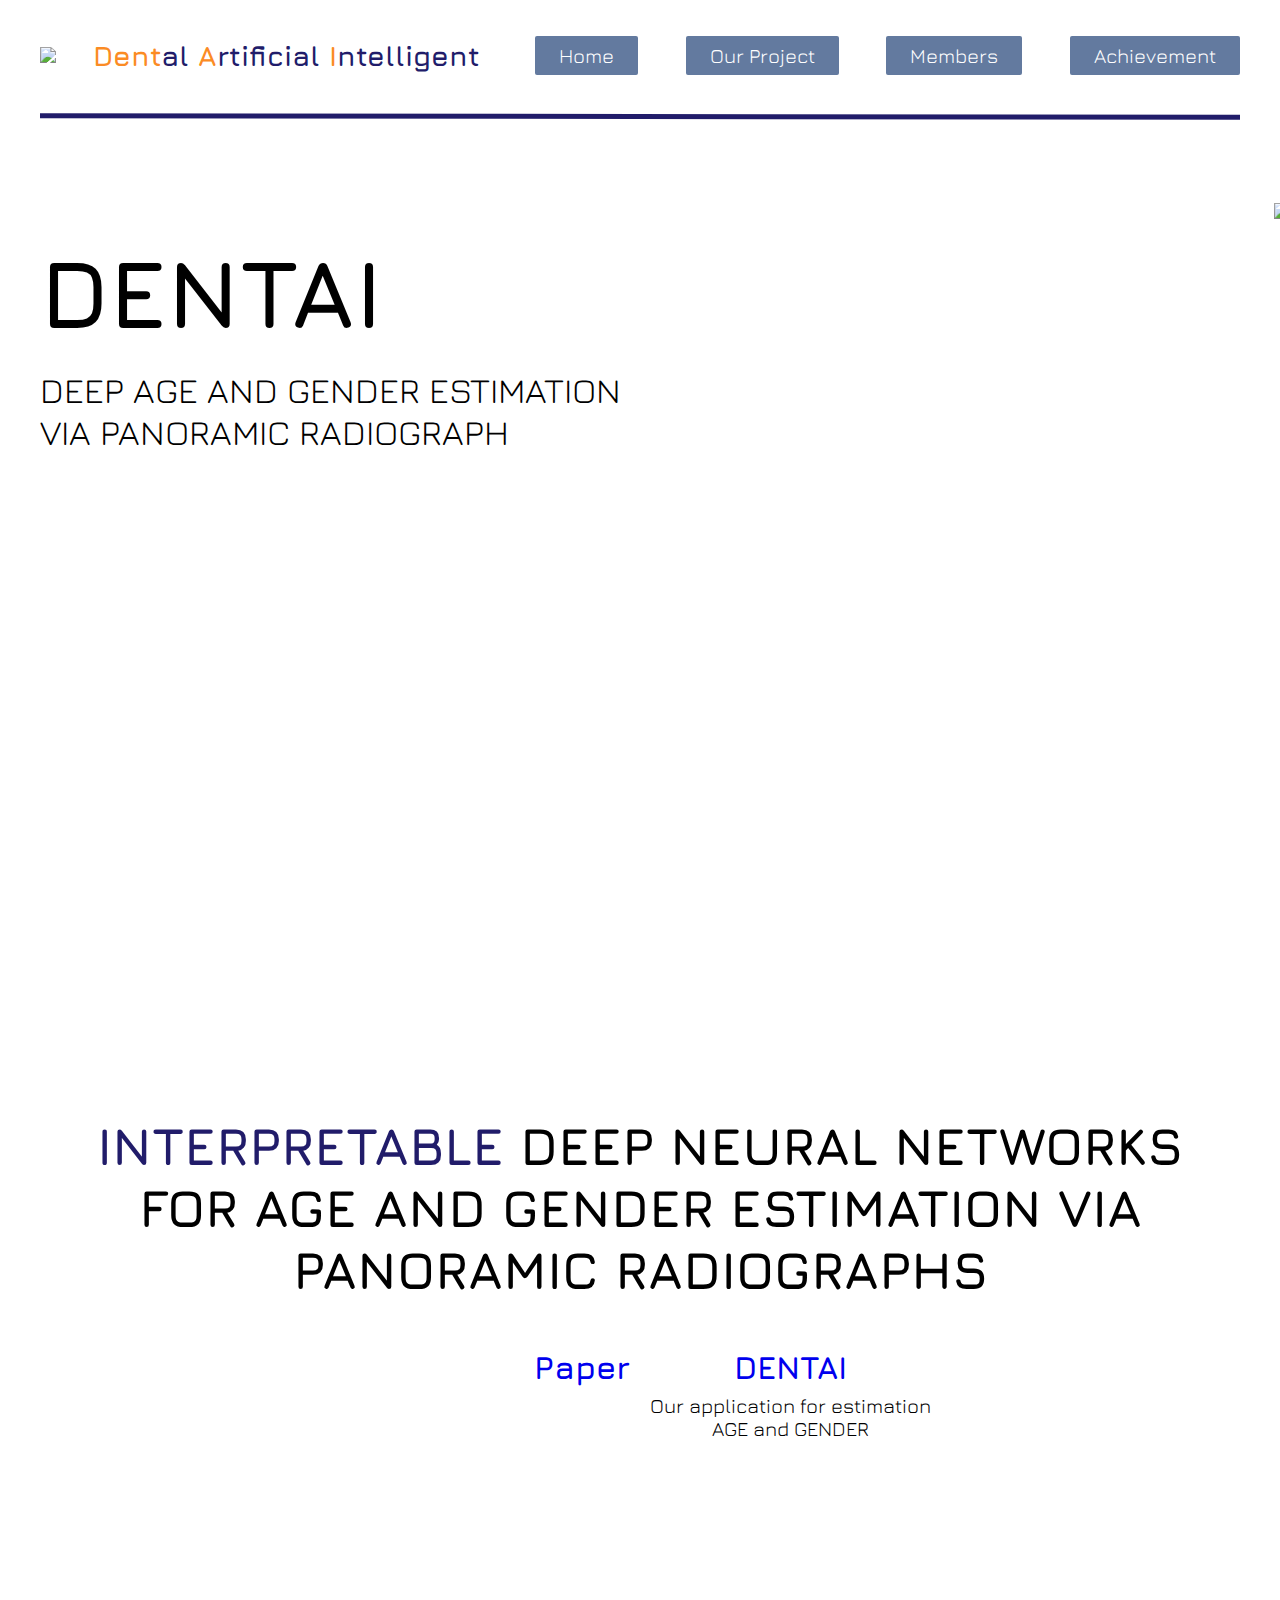
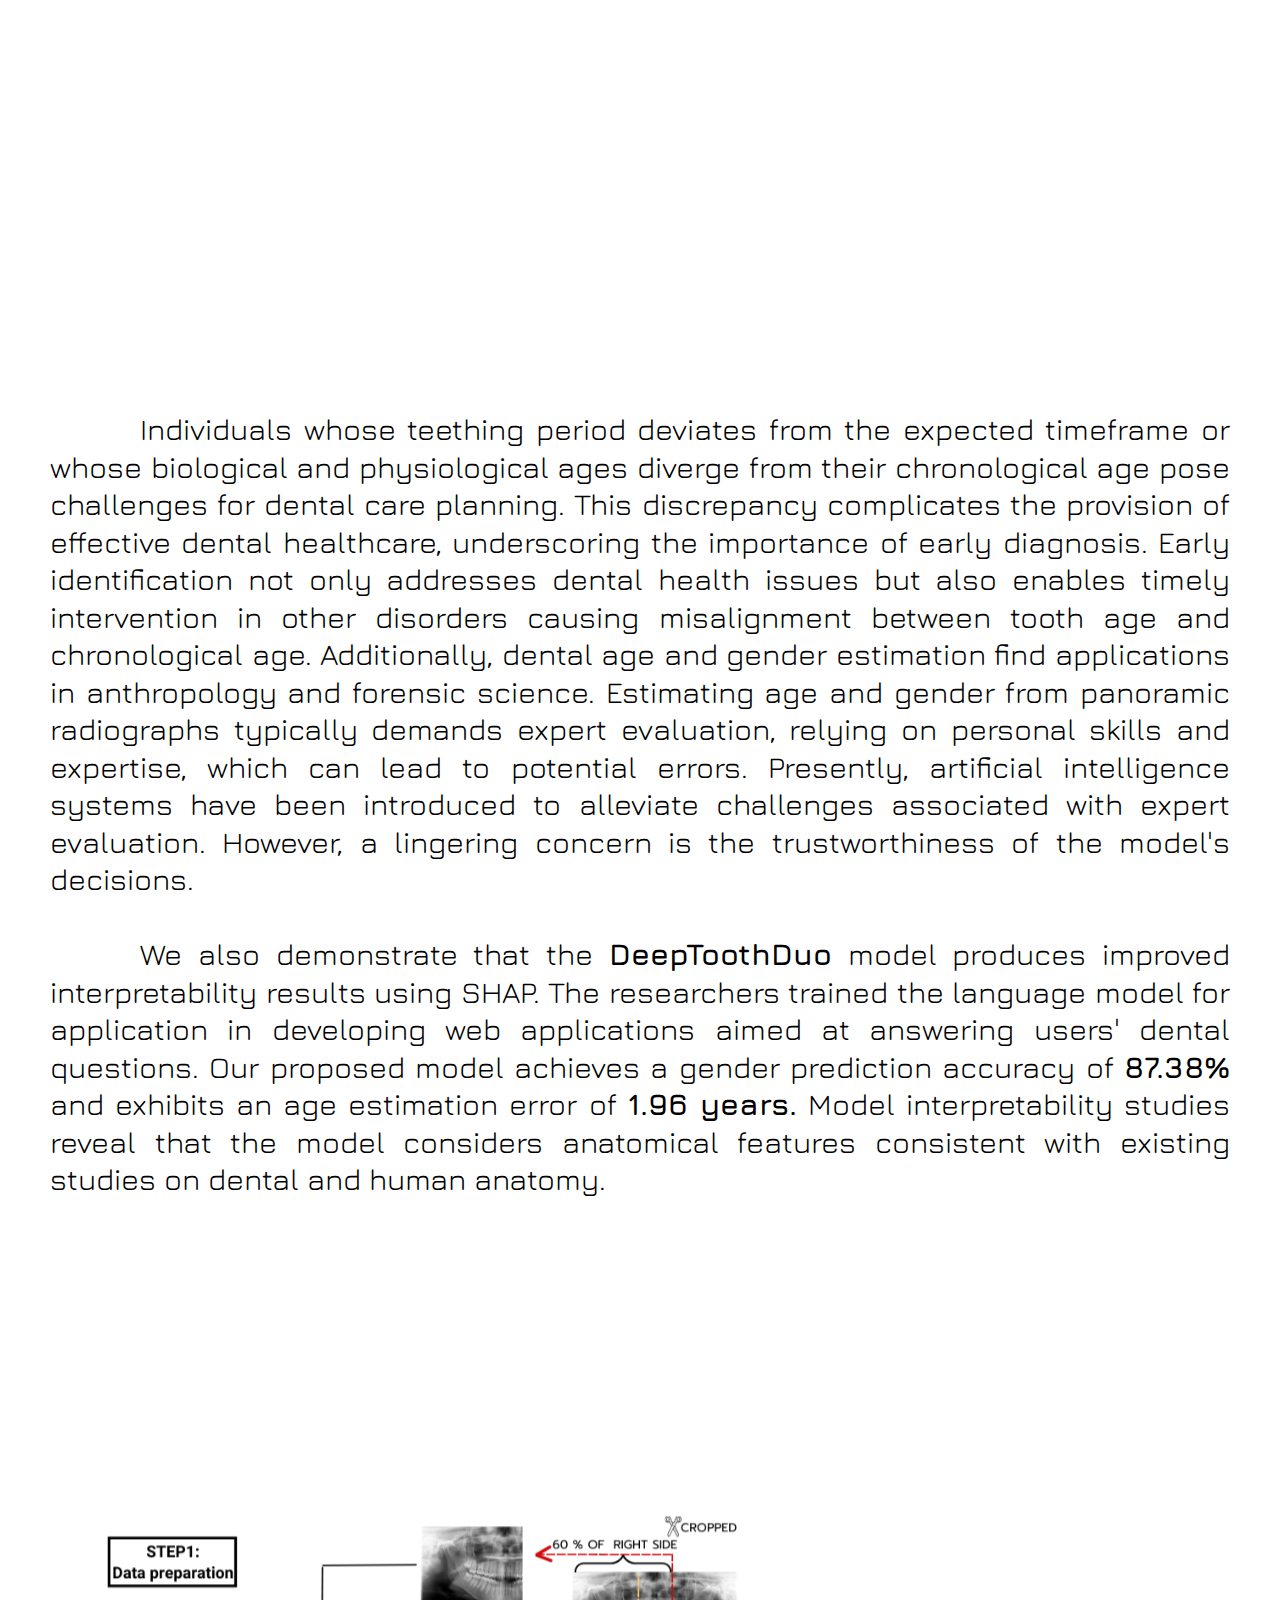
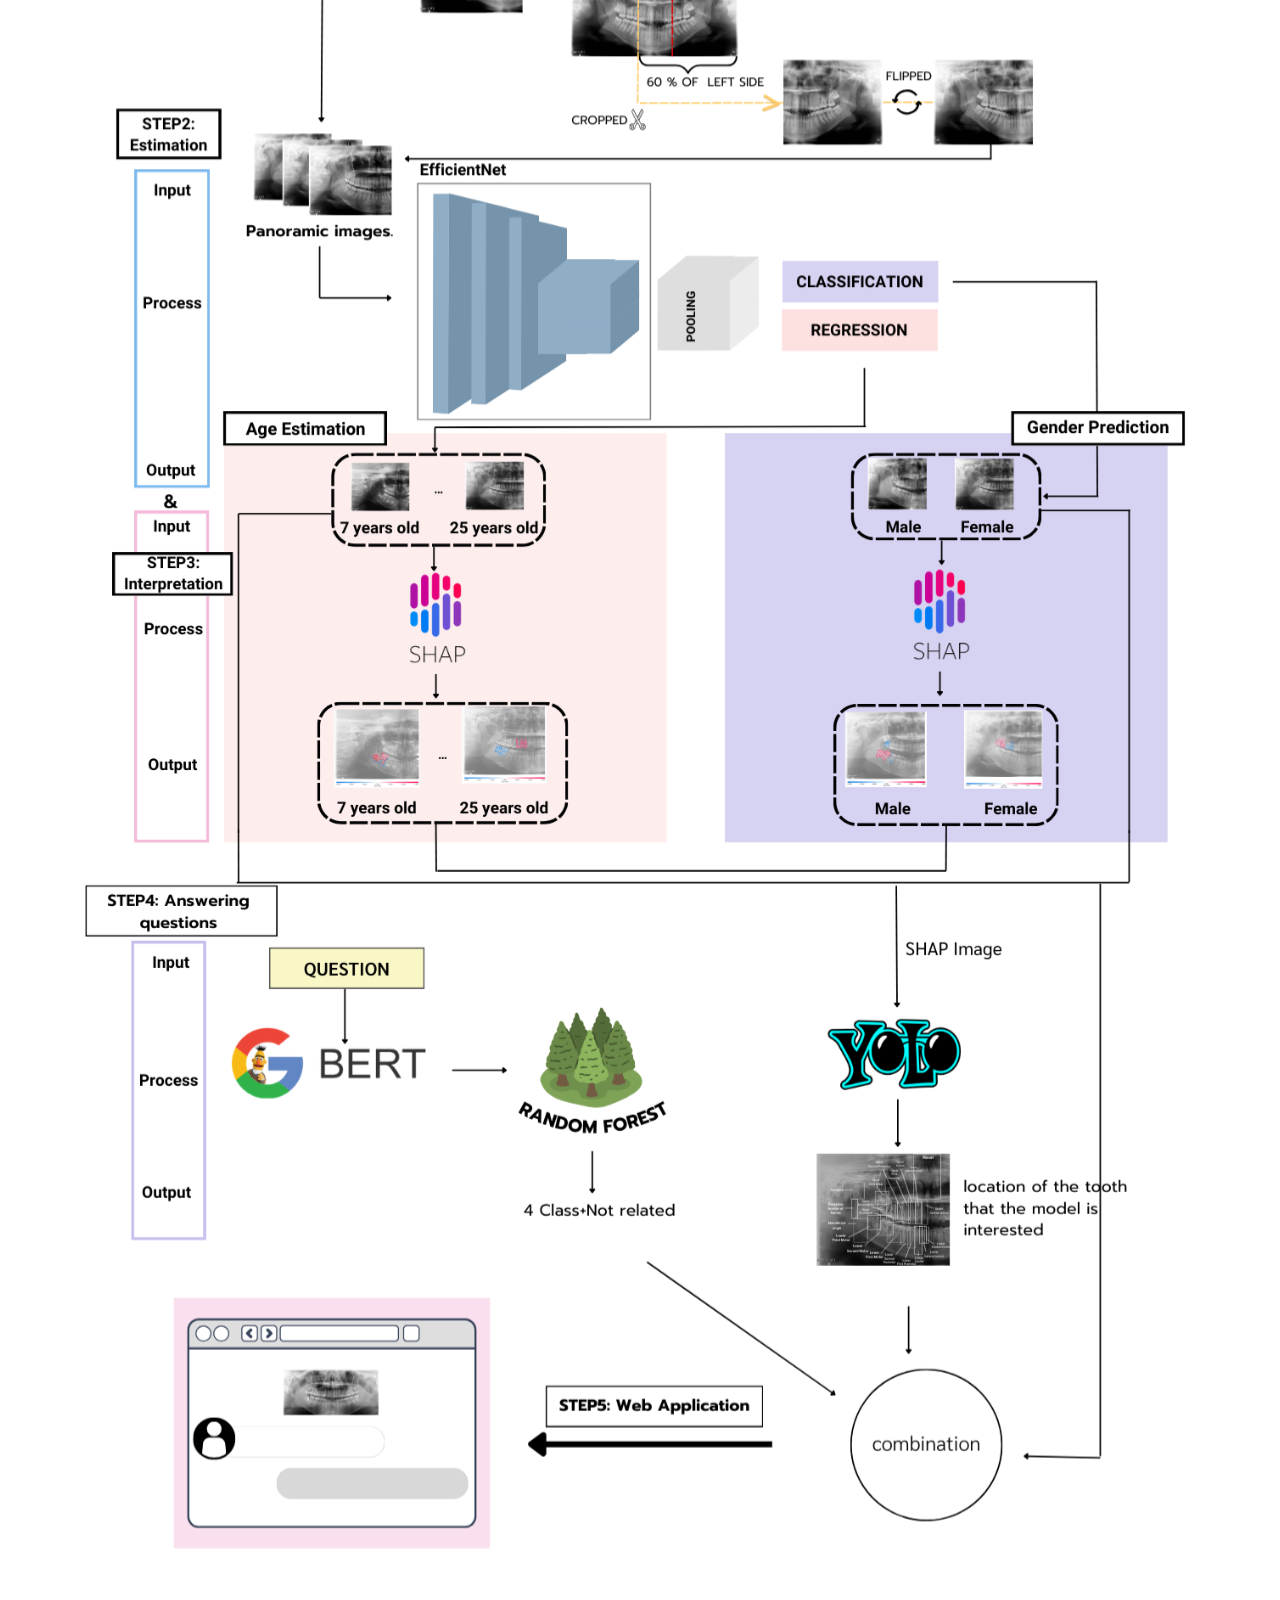
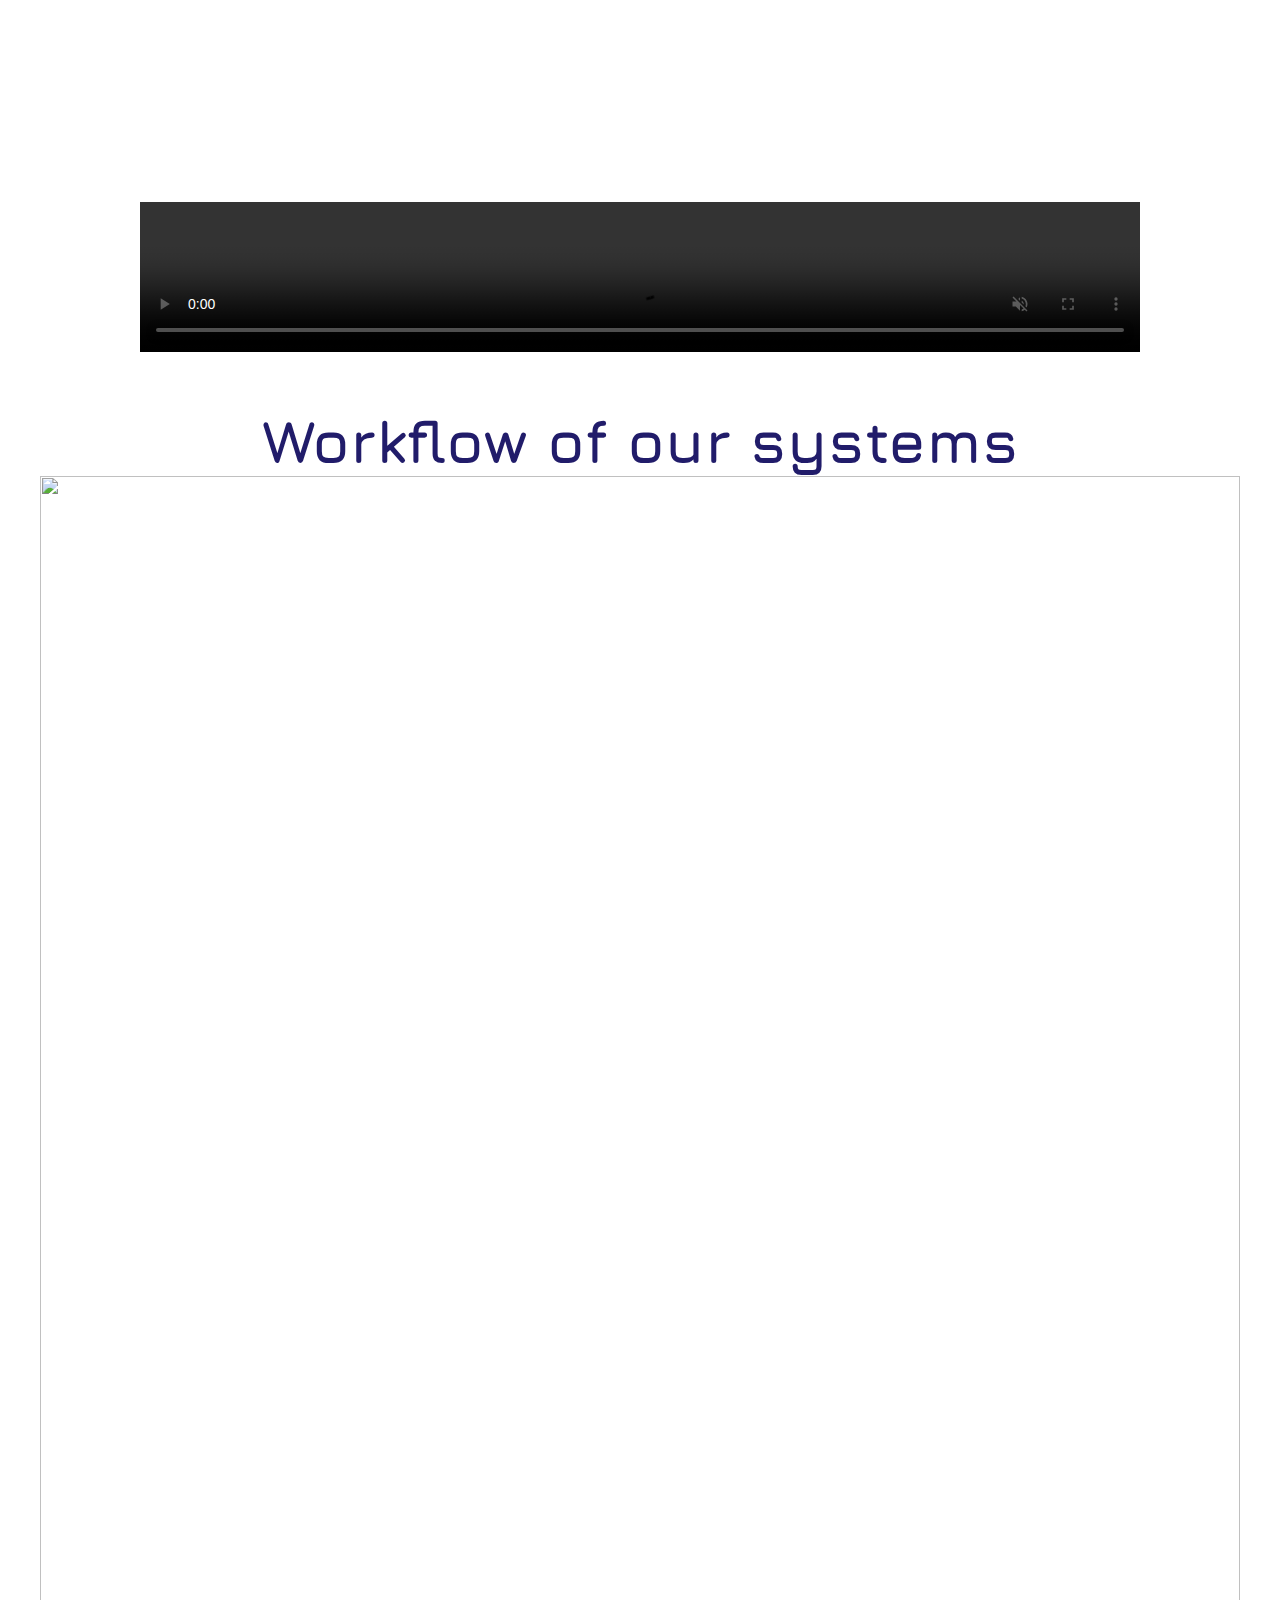
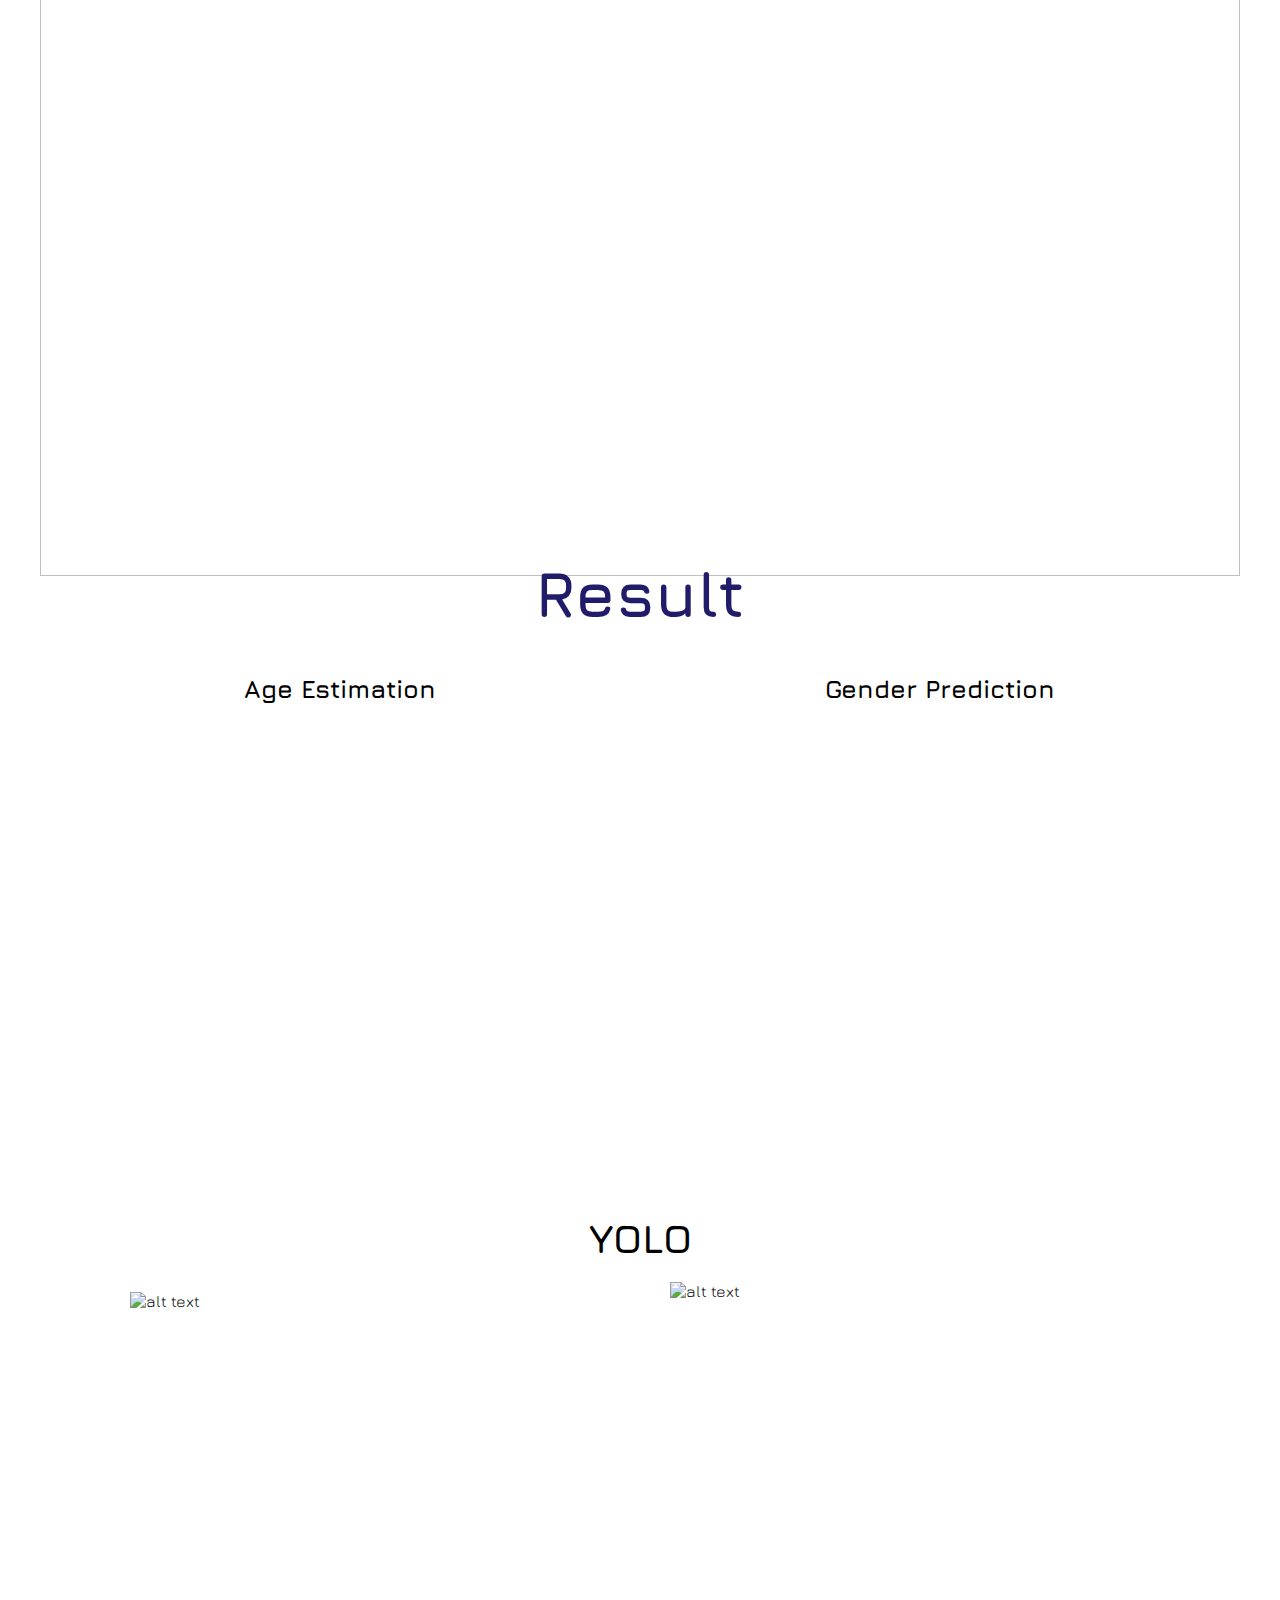
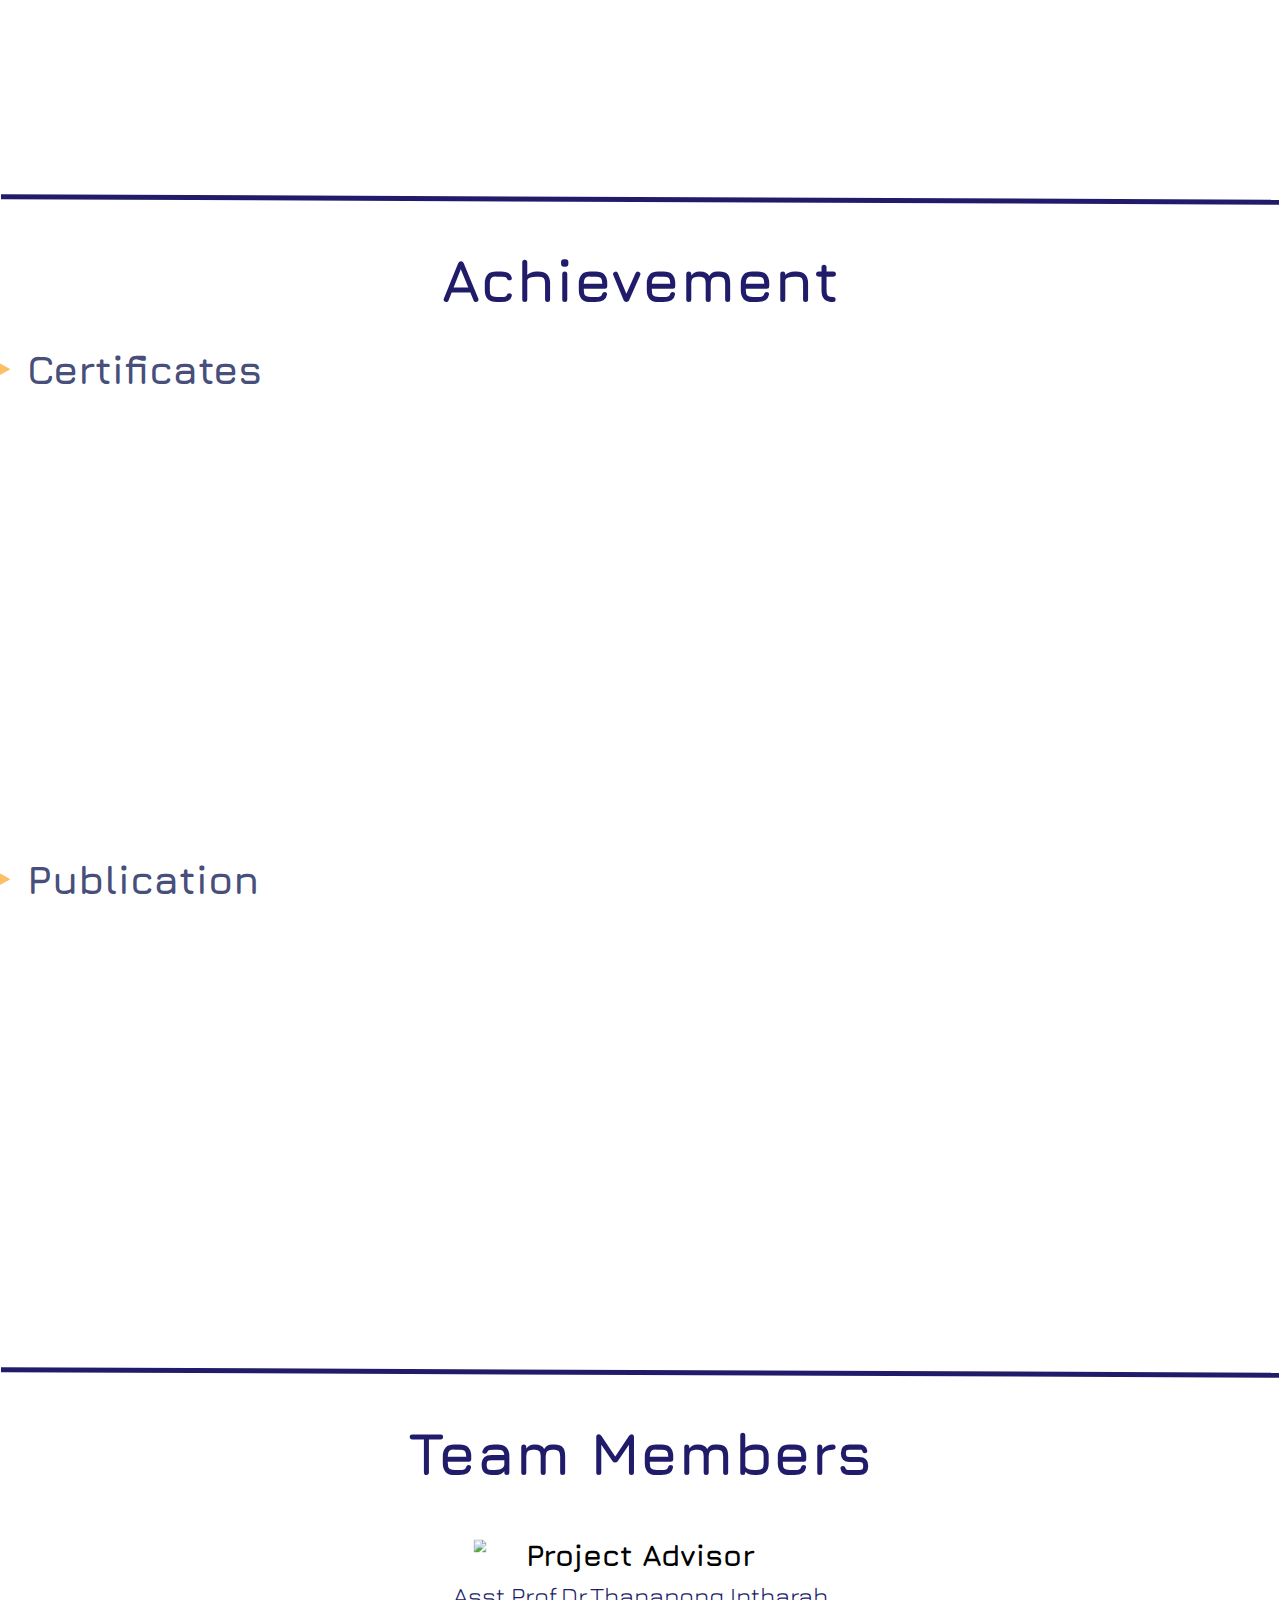
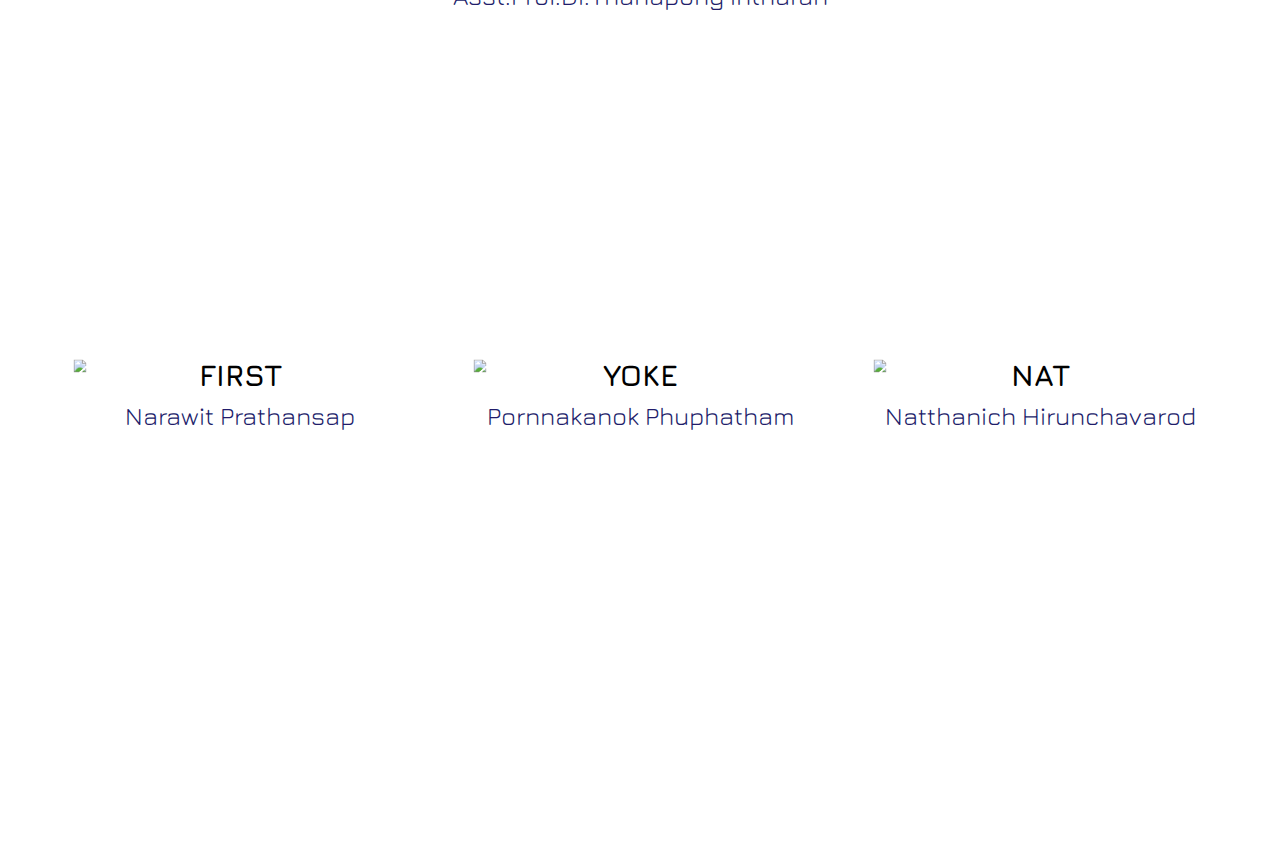
==== commit f3707bc0: "web page" ====
--- a/index.html
+++ b/index.html
@@ -6,7 +6,7 @@
     <meta http-equiv="x-ua-compatible" content="ie=edge">
     <meta name="description" content="">
     <meta name="viewport" content="width=device-width, initial-scale=1">
-    <title>DeepTooth</title>
+    <title>DentAI</title>
     <link rel="icon" type="image/png" href="./DeepToothDoc/logo2.svg">
     <!--link rel="stylesheet" href="./LegalDoc/font-awesome.min.css"-->
     <link rel="stylesheet" href="./LegalDoc/codemirror.min.css">
@@ -23,9 +23,9 @@
                     <a href="#" style="text-decoration: none;"> 
                         <!--img src="./DeepToothDoc/logo1.svg" -->
                         <h1><strong>
-                            <font style="color:#000000">Dent</font><font style="color:#211C6A">al</font> 
-                            <font style="color:#000000">A</font><font style="color:#211C6A">rtificial</font> 
-                            <font style="color:#000000">I</font><font style="color:#211C6A">ntelligent</font>
+                            <font style="color:#FB8B24">Dent</font><font style="color:#211C6A">al</font> 
+                            <font style="color:#FB8B24">A</font><font style="color:#211C6A">rtificial</font> 
+                            <font style="color:#FB8B24">I</font><font style="color:#211C6A">ntelligent</font>
                         </strong></h1>
                     </a>                   
                 </ul>
@@ -33,12 +33,11 @@
                     <li><a href="#head line" class="Home">Home</a></li>
                     <li><a href="#mainOurProject" class="OurProject">Our Project</a></li>
                     <li><a href="#members" class="Members">Members</a></li>
-                    <li><a href="#certificates" class="Achievement">Achievement</a></li>
+                    <li><a href="#Achievement" class="Achievement">Achievement</a></li>
                 </div>
             </nav>
 
-            <section class="head line" id = "head line">
-                <img class="line" src="./DeepToothDoc/Line.svg" alt="alt text">
+            <section class="head-line" id = "head line">
             </section>
 
             <section class="header-info">
@@ -49,7 +48,7 @@
                     <p>DEEP AGE AND GENDER ESTIMATION<br>
                          VIA PANORAMIC RADIOGRAPH</p>
                 </div>
-                <img class="logo2"src="DeepToothDoc/logo2.svg" style="float: right;" style="transform: scale(0.8);">
+                <img class="logo2"src="DeepToothDoc/logo2.svg" style="float: right;" style="transform: scale(0.2);">
  
             </section>
         </div>
@@ -95,9 +94,9 @@
 
     <section class="abstract">
         <div class="container">
-            <div class="head">
+            <!--div class="head">
                 <img class="overview" src="./DeepToothDoc/Abstract.svg" alt="alt text">
-                <!--div class="box">
+                <div class="box">
                     <img class="box" src="./DeepToothDoc/Rectangle 8.svg" alt="alt text">
                 </div>
                 <div class="line">
@@ -105,8 +104,8 @@
                 </div>
                 <div class="ab-font">
                     <h4>Abstract</h4>
-                </div-->   
-            </div>
+                </div>   
+            </div-->
             <div class="content-ab" >
                    Individuals whose teething period deviates from the expected 
                 timeframe or whose biological and physiological ages diverge from their 
@@ -123,7 +122,7 @@
                 associated with expert evaluation. However, a lingering concern is the 
                 trustworthiness of the model's decisions.<br>
                 <br>
-                   We also demonstrate that the DeepToothDuo model produces 
+                   We also demonstrate that the <b>DeepToothDuo</b> model produces 
                 improved interpretability results using SHAP. The researchers trained the 
                 language model for application in developing web applications aimed at 
                 answering users' dental questions. Our proposed model achieves a gender 
@@ -138,18 +137,25 @@
     </section>
 
     <section class="overview">
-        <img class="overview" src="./DeepToothDoc/Overview.svg" alt="alt text" style="float: center;">
+        <div class="container">
+            <img class="overview_img" src="./DeepToothDoc/Overview.svg" alt="alt text" >
+        </div>
+        
     </section>
 
     <section class="webApp">
         <div class="container">
-            <div class="head">
+            <!--div class="head">
                 <img class="app" src="./DeepToothDoc/Web Allpication.svg" alt="alt text" >
-            </div>
+            </div-->
             <div class="vdo" style="float: center;">
                 <video id="v0" width="100%" autoplay="" loop="" muted="" controls="">
                     <source src="#" type="video/mp4">
                 </video><br>
+            </div>
+            <div class="flow">
+                <h3><strong>Workflow of our systems</strong></h3>
+                <img class="workflow" src="./DeepToothDoc/workflow of our system.svg" alt="" >
             </div>
             <h4><strong>Result</strong></h4>
             <div class="estimation">
@@ -177,107 +183,64 @@
 
 
     </section>
-    <section class="certificates" id = "certificates">
-        <img class="line2" src="./DeepToothDoc/Line 1.svg" alt="alt text" style="float: center;" >
-        <h4><strong>Certificates</strong></h4>
-        <br>
-        <br>
-        <br>
-        <br>
-        <br>
-        <br>
-        <br>
-        <br>
-        <br>
-        <br>
-        <br>
-        <br>
-        <br>
-        <br>
-        <br>
-        <br>
-        <br>
-        <br>
-        <br>
-        <br>
-        <br>
-        <br>
-        <br>
-        <br>
-        <br>
-        <br>
-        <br>
-        <br>
-        <br>
-        <br>
-        <br>
-        <br>
-        <br>
-        <br>
-        <br>
-        <br>
-        <br>
-        <br>
-        <br>
-
+    <section class="achievement" id = "Achievement">
+        <div class="container">
+            <h4><strong>Achievement</strong></h4>
+            <div class="certificates">
+                <h3><strong><font style="color:#FDBF60">‣</font> <font style="color:#474F7A">Certificates</font></strong></h3>
+            </div>
+            <div class="publication">
+                <h3><strong><font style="color:#FDBF60">‣</font> <font style="color:#474F7A">Publication</font></strong></h3>
+            </div>
+
+        </div>
+        <!--img class="line2" src="./DeepToothDoc/Line 1.svg" alt="alt text" style="float: center;" -->    
     </section>
 
     <section class="teammembers" id = "members">
-        <img class="line3" src="./DeepToothDoc/Line 1.svg" alt="alt text" >
-        <h4><strong>Team Members</strong></h4>
-        <div class="aj">
-            <img src="./DeepToothDoc/AJ.svg" style="transform: scale(0.8);">
-            <li>
-                <a href="https://vi-lab-th.github.io/"style="text-decoration: none;">
-                    <h3><strong>Project Advisor</strong></h3>
-                    <P>Asst.Prof.Dr.Thanapong Intharah</P>
-            </a></li>
-        </div>
-
-        <div class="student">
-            <div class="first">
-                <img src="./DeepToothDoc/1.svg" style="transform: scale(0.8);">
+        <div class="container">
+            <h4><strong>Team Members</strong></h4>
+            <div class="aj">
+                <img src="./DeepToothDoc/AJ.svg" style="transform: scale(0.8);">
                 <li>
-                    <a href="https://github.com/NarawitPrathansap"style="text-decoration: none;">
-                        <h3><strong>Student</strong></h3>
-                        <P>Narawit Prathansap</P>
+                    <a href="https://vi-lab-th.github.io/"style="text-decoration: none;">
+                        <h3><strong>Project Advisor</strong></h3>
+                        <P>Asst.Prof.Dr.Thanapong Intharah</P>
                 </a></li>
             </div>
-            <div class="yoke">
-                <img src="./DeepToothDoc/Yoke.svg" style="transform: scale(0.8);">
-                <li>
-                    <a href="https://github.com/pornnakanok"style="text-decoration: none;">
-                        <h3><strong>Student</strong></h3>
-                        <P>Pornnakanok Phuphatham</P>
-                </a></li>
-            </div>
-            <div class="nat">
-                <img src="./DeepToothDoc/Nat.svg" style="transform: scale(0.8);">
-                <li>
-                    <a href="https://github.com/nattntn" style="text-decoration: none;">
-                        <h3><strong>Student</strong></h3>
-                        <P>Natthanich Hirunchavarod</P>
-                </a></li>
-            </div>
-
-        </div>
-        <br>
-        <br>
-        <br>
-        <br>
-        <br>
-        <br>
-        <br> 
-        <br>
-        <br>
-        <br>
-        <br>
-        <br>
-        <br>
-
-
+    
+            <div class="student">
+                <div class="first">
+                    <img src="./DeepToothDoc/1.svg" style="transform: scale(0.8);">
+                    <li>
+                        <a href="https://github.com/NarawitPrathansap"style="text-decoration: none;">
+                            <h3><strong>FIRST</strong></h3>
+                            <P>Narawit Prathansap</P>
+                    </a></li>
+                </div>
+                <div class="yoke">
+                    <img src="./DeepToothDoc/Yoke.svg" style="transform: scale(0.8);">
+                    <li>
+                        <a href="https://github.com/pornnakanok"style="text-decoration: none;">
+                            <h3><strong>YOKE</strong></h3>
+                            <P>Pornnakanok Phuphatham</P>
+                    </a></li>
+                </div>
+                <div class="nat">
+                    <img src="./DeepToothDoc/Nat.svg" style="transform: scale(0.8);">
+                    <li>
+                        <a href="https://github.com/nattntn" style="text-decoration: none;">
+                            <h3><strong>NAT</strong></h3>
+                            <P>Natthanich Hirunchavarod</P>
+                    </a></li>
+                </div>
+    
+            </div>
+            
+        </div>
                  
     </section>
+    
 
 
 
@@ -286,210 +249,3 @@
 
 
 </body></html>
-
-    <!--div class="container" id="main">
-        <div class="row">
-            <h1 class="col-md-12 text-center"style="font-size: 46px;">
-               <strong>
-                <br>
-                Interpretable Deep Neural Networks for Age and Gender Estimation via Panoramic Radiographs</strong>
-                <br>
-                <br>
-            </h1>
-            
-            <--!-- <center><img src="\\wsl$\Ubuntu-20.04\root\Web\LegalDoc_NLP\LegalDoc\S__6717445.jpg" height="300px"><br></div></center> -->
-        <!--/div>
-        <div class="row">
-            <div class="col-md-8 col-md-offset-2 text-center">
-                <h1 class="col-md-12 text-center">
-                    <strong>Developers</strong><br> 
-                </h1>
-                 <ul class="nav nav-pills nav-justified">
-                     <li>
-                        <a href="https://github.com/NarawitPrathansap">
-                            <img src="./DeepToothDoc/Narawit.png" height="120px"><br>
-                            <h4><strong>Student</strong></h4>
-                            <h4>Narawit Prathansap</h4>
-                                
-                        </a>
-                    </li>
-                     <li>
-                        <a href="https://github.com/pornnakanok"> 
-                            <img src="./DeepToothDoc/Pornnakanok.png" height="120px"><br>
-                            <h4><strong>Student</strong></h4>
-                            <h4>Pornnakanok Phuphatham</h4>
-                        </a>
-                    </li>
-                    <li>
-                       <a href="https://github.com/nattntn"> 
-                           <img src="./DeepToothDoc/Natthanich.png" height="120px"><br>
-                           <h4><strong>Student</strong></h4>
-                           <h4>Natthanich Hirunchavarod</h4>
-                       </a>                        
-                    </li>
-                    <li>
-                        <a href="https://vi-lab-th.github.io/">
-                            <img src="./DeepToothDoc/Asst.Prof.Dr.Thanapong.png" height="120px"><br>
-                            <h4><strong>Project Advisor</strong></h4>
-                            <h4>Asst.Prof.Dr.Thanapong Intharah</h4>
-                        </a>
-                    </li>
-                </ul>
-            </div>
-        </div>
-        <--!-- <div class="row">
-            <div class="col-md-12 text-center">
-                 <ul class="list-inline">
-                    <li>
-                        <a href="https://github.com/sitthatkaja">
-                                Sitthatka Jarussang
-                        </a>
-                    </li>
-                    <li>
-                        <a href="https://github.com/thanik48775">
-                            Thanik Pimpiban
-                        </a>
-                    </li>
-                    <li>
-                        <a href="https://vi-lab-th.github.io/"> Thanapong Intharah </a>
-                    </li>
-                </ul>
-            </div>
-        </div> -->
-    
-        <!--div class="row">
-            <hr>
-            <h1 class="col-md-12 text-center">
-                <strong>Main Content</strong><br> 
-            </h1>
-            <div class="col-md-8 col-md-offset-2 text-center">
-                <ul class="nav nav-pills nav-justified">
-                    <li>
-                        <a href="https://drive.google.com/file/d/1D19gfEgvSdCzPSAJlbfYx41jvk7-V4tl/view?usp=drive_link">
-                            <img src="./DeepToothDoc/cover.png" height="120px"><br>
-                            <h4><strong>Report</strong></h4>
-                            <h4>you can visit my report</h4>
-                        </a>
-                    </li>
-                    <li>
-                        <a href=""> 
-                            <img src="./LegalDoc/youtube_icon_dark.png" height="120px"><br>
-                            <h4><strong>VDO Presentation</strong></h4>
-                        </a>
-                    </li>
-                    <li>
-                        <a href="https://github.com/nattntn/Multi-task_Paper">
-                            <img src="./LegalDoc/github_pad.png" height="120px"><br>
-                            <h4><strong>Code</strong></h4>
-                        </a>
-                    </li>
-                </ul>
-            </div>
-        </div>
-        
-          <div class="row">
-            <div class="col-md-8 col-md-offset-2">    
-                <h3><strong>Example Results: WebApp(Prototype)</strong></h3>
-                <hr>   
-                <video id="v0" width="100%" autoplay="" loop="" muted="" controls="">
-                    <source src="./LegalDoc/WebV2.mp4" type="video/mp4">
-                </video><br>
-            </div>
-        </div>
-
-        <div class="row">
-            <div class="col-md-8 col-md-offset-2">
-                <br>
-                <h3><strong>Overview</strong></h3>
-                <hr>   
-                <img src="./DeepToothDoc/overview.png" class="img-responsive" alt="overview">
-                
-            </div>
-        </div>
-
-        <div class="row">
-            <div class="col-md-8 col-md-offset-2">
-                
-                <h3><strong>Abstract</strong></h3>
-                <hr>
-                
-                <img src="./LegalDoc/Storyboard.png" class="img-responsive" alt="overview"><br>
-
-                <br> 
-                <p class="text-justify">
-                    <strong>
-                           We proposed DeepToothDuo, a Deep Convolutional Neural Network trained with a multi-task approach to estimate age
-                        and sex from a panoramic radiograph. This reduced the number of parameters required when training the model to
-                        predict age and sex separately. Moreover, we showed that training model to simultaneously predict age and sex
-                        provided better network understanding results from SHAP. Our proposed network could predict sex with 87.39%
-                        accuracy and estimate age within 1.96 years error. The model understanding study showed that the network
-                        considered anatomical features aligned with existing human dental and anatomical studies.
-                    </strong>
-                
-                </p>
-            </div>
-        </div>
-
-        <div class="row">
-            <div class="col-md-8 col-md-offset-2">
-                <h3><strong>Project poster</strong></h3>
-                <hr>
-                <div class="text-center">
-                    <div style="position: relative">
-                        <img src="./LegalDoc/pt1.png" height="1000px"><br>
-                    </div>
-                </div>
-            </div>
-        </div>
-        <br>
-        <br>
-        <--!-- <div class="row">
-            <div class="col-md-8 col-md-offset-2">
-                <h3>Presentation</h3>
-                <hr>
-            </div>
-        </div>
-        <div class="row">
-            <div class="col-md-8 col-md-offset-2 text-center">
-                <ul class="nav nav-pills nav-justified">
-                    <li>
-                        <a href="https://youtu.be/Q5_Vgi7oNNY&amp;feature=youtu.be">   
-                            <img src="./LegalDoc/youtube_icon_dark.png" height="200px"><br>
-                            <h4><strong>Presentation Video</strong></h4>
-                        </a>
-                    </li>
-                </ul>
-            </div>
-        </div> -->
-        <!--br>
-        <br>
-        <br>
-        <--!-- <div class="row">
-            <div class="col-md-8 col-md-offset-2">
-                <h4>รางวัลเหรียญเงินในสาขาวิทยาการคอมพิวเตอร์</h4>
-                 <hr>
-                <div class="text-center">
-                     <div style="position: relative">
-                        <img src="./LegalDoc/Kannika_YRSS2021.png" height="800px"><br>
-                     </div>
-                </div>
-            </div>
-        </div>
-        <br>
-        <br>
-        <br>  
-        <div class="row">
-            <div class="col-md-8 col-md-offset-2"></div>
-        </div> -->
-        <!--div class="row">
-            <div class="col-md-8 col-md-offset-2">
-                <br>
-                The website template was borrowed from
-                <a href="http://mgharbi.com/">Michaël Gharbi</a>.
-                <p></p>
-            </div>
-        </div>
-    </div-->
-
-
-
--- a/css/main.css
+++ b/css/main.css
@@ -9,6 +9,7 @@
     font-family: 'Jura', sans-serif;
 }
 
+
 header {
     height: 1024px;
     background: url('../DeepToothDoc/bg.svg') no-repeat;
@@ -16,22 +17,28 @@
 }
 
 .container {
-    max-width: 1436px; /*1436px*/
+    max-width: 1200px; /*1436px*/
     margin: 0 auto;
+    /*border: 1px solid red;*/
 }
 
 nav {
-    height: 107px;
+    height: 110px;
     /*border: 1px solid red;*/
     display: flex;
     justify-content: space-between;
     align-items: center;
+    /*background: url('../DeepToothDoc/Line.svg') no-repeat;
+    background-position: center bottom ;*/
     
 }
 
-nav ul {
-    margin-left: -170px;
-    font-size: 20px;
+nav ul h1 {
+    width: 400px;
+    /*border: 1px solid red;*/
+    font-size: 28px;
+    margin-left: 10px;
+    
 }
 
 nav div {
@@ -41,6 +48,8 @@
     /*border: 1px solid red;*/
     justify-content: space-between;
     font-size: 20px;
+    
+
       
 }
 
@@ -55,7 +64,8 @@
     text-decoration: none;
     padding: .5rem 1.5rem;
     border-radius: 2px;
-    margin-right: 25px;
+    margin-left: 15px;
+    margin-right: 8px;
 }
 
 .OurProject {
@@ -64,7 +74,7 @@
     text-decoration: none;
     padding: .5rem 1.5rem;
     border-radius: 2px;
-    margin-right: 25px;
+    margin-right: 8px;
 }
 
 .Members {
@@ -73,7 +83,7 @@
     text-decoration: none;
     padding: .5rem 1.5rem;
     border-radius: 2px;
-    margin-right: 25px;
+    margin-right: 8px;
 }
 
 .Achievement {
@@ -82,7 +92,15 @@
     text-decoration: none;
     padding: .5rem 1.5rem;
     border-radius: 2px;
-    margin-right: 25px;
+    
+}
+
+.head-line {
+    margin-top: 3px;
+    height: 10px;
+    /*border: 1px solid red;*/
+    background: url('../DeepToothDoc/Line.svg') no-repeat;
+    background-position: center top ;
 }
 
 .header-info {
@@ -97,27 +115,30 @@
 
 .header-content p {
     margin-top: 20px;
-    font-size: 40px;
+    font-size: 35px;
 }
 
 .logo2 {
     margin-top: -250px;
-    margin-right: 120px;
-    text-align: right; 
+    margin-right: -50px;
+    /*text-align: right; */
     
 }
+
 .mainOurProject {
     background: #fff;
+    /*height: 800px;
+    border: 1px solid red;*/
 }
 
 .our-title {
-    margin-top: 110px;
-    width: 1390px;
-/*    border: 1px solid red;*/
+    margin-top: 90px;
+    width: 1200px;
+    /*border: 1px solid red;*/
     font-size: 35px;
     text-align: center;
-    margin-left: 20px;
-    margin-right: 20px;
+    /*margin-left: 20px;
+    margin-right: 20px;*/
 }
 
 .our-content {
@@ -127,27 +148,27 @@
 }
 
 .our-paper{
-    width: 690px;
+    width: 590px;
     height: 440px;
-/*    border: 1px solid red;*/
+    /*border: 1px solid red;*/
 }
 
 .our-paper h3 {
     font-size: 32px;
-    margin-top: 3px;
+    margin-top: -20px;
     text-align: center; 
 
 }
 
 .our-app{
-    width: 690px;
+    width: 590px;
     height: 440px;
-/*    border: 1px solid red;*/
+    /*border: 1px solid red;*/
 }
 
 .our-app h3 {
     font-size: 32px;
-    margin-top: 3px;
+    margin-top: -20px;
     text-align: center;
 
 }
@@ -159,12 +180,16 @@
 }
 
 
-.abstract {
+.abstract  {
     margin-top: 10px;
     background: #fff;
-}
-
-.head box {
+    background: url("../DeepToothDoc/Abstract.svg") no-repeat;
+    background-position: center top ;
+    border: 1px solid white;
+}
+
+
+/*.head box {
     margin-top: 10px;
 }
 
@@ -174,63 +199,108 @@
 
 .ab-font {
     width: 240px;
-/*    border: 1px solid white;*/
+   border: 1px solid white;
     font-size: 35px;
     color: #fff;
     text-align: center;
     margin-top: -85px;
-}
+}*/
 
 .content-ab {
     font-size: 30px;
     padding: 10px;
-    width: 1131px;
+    width: 1200px;
     height: 874px;
-/*    border: 1px solid red;*/
+    /*border: 1px solid red;*/
     text-align: justify;
-    margin-top: 10px;
-    margin-right: 156px; 
-    margin-left: 156px;
+    margin-top: 200px;
+   /* margin-right: 156px; 
+    margin-left: 156px;*/
     line-height: 125%;
    
 }
 
+.overview {
+    margin-top: 10px;
+    background: #fff;
+    background: url("../DeepToothDoc/Head Overview.svg") no-repeat;
+    background-position: center top;
+    border: 1px solid white;
+    /*border: 1px solid red;*/
+}
+
+.overview img {
+    margin-top: 200px;
+    width: 1200px;
+    height: 1700px;
+    /*border: 1px solid red;*/
+    
+
+
+}
+
 .webApp {
     margin-top: 10px;
     background: #fff;
+    background: url("../DeepToothDoc/Web Allpication.svg") no-repeat;
+    background-position: center top;
+    border: 1px solid white;
+    /*border: 1px solid red;*/
 }
 
 .vdo {
-    margin-top: 80px;
+    margin-top: 200px;
     display: block;
-    margin-left: 250px;
-    margin-right: 250px;
+    margin-left: 100px;
+    margin-right: 100px;
     /*width: 50%;*/
 
 }
 
 .webApp h4 {
-    margin-top: 90px;
+    margin-top: 50px;
     text-align: center;
     font-size: 64px;
     color: #211C6A;
 }
 
+.flow {
+    width: 1200px;
+    height: 1700px;
+    /*border: 1px solid red;*/
+
+}
+.flow h3 {
+
+    margin-top: 50px;
+    text-align: center;
+    font-size: 60px;
+    color: #211C6A;
+
+}
+
+.flow img {
+    /*margin-top: -20px;*/
+    width: 1200px;
+    height: 1700px;
+    /*border: 1px solid red;*/
+
+}
 .estimation {
     display: flex;
     justify-content: space-between;
-    margin-top: 50px
+    margin-top: 40px
 }
 
 .age {
-    width: 690px;
+    width: 600px;
     height: 523px;
     /*border: 1px solid red;*/
 }
 
 .age img {
     margin-top: 10px;
-    margin-left: 18%;
+    margin-left: 15%;
  
 }
 
@@ -242,14 +312,14 @@
 }
 
 .gen {
-    width: 690px;
+    width: 600px;
     height: 523px;
     /*border: 1px solid red;*/
 }
 
 .gen img {
     margin-top: 10px;
-    margin-left: 18%;
+    margin-left: 15%;
 }
 
 .gen h5 {
@@ -260,9 +330,9 @@
 }
 
 .webApp h6 {
-    margin-top: 60px;
-    text-align: center;
-    font-size: 30px;
+    margin-top: 20px;
+    text-align: center;
+    font-size: 40px;
     color: #000;
 }
 
@@ -273,74 +343,107 @@
 }
 
 .con {
-    width: 690px;
-    height: 523px;
-/*    border: 1px solid red;*/
+    width: 600px;
+    height: 500px;
+    /*border: 1px solid red;*/
 }
 
 .con img {
     margin-top: 10px;
-    margin-left: 18%;
+    margin-left: 15%;
  
 }
 
 .pr {
-    width: 690px;
-    height: 523px;
-/*    border: 1px solid red;*/
+    width: 600px;
+    height: 500px;
+    /*border: 1px solid red;*/
 }
 
 .pr img {
-    margin-top: -80px;
-    margin-left: 10%;
+    margin-top: -70px;
+    margin-left: 5%;
  
 }
 
+.achievement {
+    margin-top: 10px;
+    background: #fff;
+    background: url("../DeepToothDoc/Line 1.svg") no-repeat;
+    background-position: center top;
+    border: 1px solid white;
+    /*border: 1px solid red;*/
+}
+
+.achievement h4 {
+    font-size: 60px;
+    color: #211C6A;
+    text-align: center;
+    margin-top: 50px;
+}
 .certificates {
+    height: 500px;
+    /*border: 1px solid red;*/
+}
+.certificates h3 {
+    font-size: 40px;
+    /*color: #637A9F;*/
+    text-align: left;
+    margin-left: -50px;
+    margin-top: 30px;
+}
+
+.publication {
+    height: 500px;
+    /*border: 1px solid red;*/
+}
+
+.publication h3 {
+    font-size: 40px;
+    /*color: #637A9F;*/
+    text-align: left;
+    margin-top: 10px;
+    margin-left: -50px;
+}
+
+.teammembers {
     margin-top: 10px;
     background: #fff;
-}
-
-.certificates h4 {
-    font-size: 60px;
-    color: #211C6A;
-    text-align: center;
-    margin-top: 25px;
-}
-
-.teammembers {
-    margin-top: 10px;
-    background: #fff;
+    background: url("../DeepToothDoc/Line 1.svg") no-repeat;
+    background-position: center top;
+    border: 1px solid white;
+    /*border: 1px solid red;*/
+    height: 1100px;
 }
 
 .teammembers h4 {
     font-size: 60px;
     color: #211C6A;
     text-align: center;
-    margin-top: 25px;
+    margin-top: 50px;
 
 }
 
 .aj {
     /*display: flex;*/
     list-style: none;
-    width: 480px;
-    height: 460px;
+    width: 400px;
+    height: 420px;
     margin-top: 50px;
-    margin-left: 480px;
-    margin-right: 480px;
+    margin-left: 400px;
+    margin-right: 400px;
     text-decoration: none;
     /*border: 1px solid red;*/
     /*justify-content: space-between;*/
 }
 
 .aj img {
-    margin-left: 18%
+    margin-left: 8%
 
 }
 
 .aj h3{
-    /*margin-top: 2px;*/
+    margin-top: -20px;
     color: #000;
     text-align: center;
     font-size: 30px;
@@ -360,7 +463,7 @@
 
 .student {
     display: flex;
-    margin-top: 10px;
+    /*margin-top: 10px;*/
     justify-content: space-between;
     /*border: 1px solid red;*/
     text-decoration: none;
@@ -371,16 +474,17 @@
 .yoke {
     list-style: none;
     width: 400px;
-    height: 410px;
-    text-decoration: none;
-   /* border: 1px solid red;*/
+    height: 420px;
+    text-decoration: none;
+    /*border: 1px solid red;*/
 
 } 
 .yoke img {
-    margin-left: 5%
+    margin-left: 8%
 }
 
 .yoke h3 {
+    margin-top: -20px;
     color: #000;
     text-align: center;
     font-size: 30px;
@@ -400,18 +504,19 @@
 .first {
     list-style: none;
     width: 400px;
-    height: 410px;
-    /*border: 1px solid red;*/
-    margin-left: 130px;
-    margin-right: 80px;
+    height: 420px;
+    /*border: 1px solid red;*/
+    /*margin-left: 130px;*/
+    /*margin-right: 50px;*/
     text-decoration: none;
 
 } 
 .first img {
-    margin-left: 5%
+    margin-left: 8%
 }
 
 .first h3 {
+    margin-top: -20px;
     color: #000;
     text-align: center;
     font-size: 30px;
@@ -431,17 +536,18 @@
 .nat {
     list-style: none;
     width: 400px;
-    height: 410px;
-    /*border: 1px solid red;*/
-    margin-left: 80px;
-    margin-right: 130px;
+    height: 420px;
+    /*border: 1px solid red;*/
+    /*margin-left: 50px;
+    /*margin-right: 130px;*/
 
 } 
 .nat img {
-    margin-left: 5%
+    margin-left: 8%
 }
 
 .nat h3 {
+    margin-top: -20px;
     color: #000;
     text-align: center;
     font-size: 30px;
@@ -457,6 +563,37 @@
     /*display: inline-block;*/
 
 }
+
+/* Responsive adjustments */
+/*@media only screen and (max-width: 768px) {
+    header {
+        height: auto;
+        padding: 20px;
+    }
+
+    nav {
+        height: auto;
+        flex-direction: auto;
+        align-items: auto;
+    }
+
+    nav ul h1 {
+        font-size: 24px;
+        margin-bottom: 10px;
+    }
+
+    nav div {
+        width: auto;
+        justify-content: center;
+        margin-top: 10px;
+    }
+
+    nav div li {
+        margin: auto 8px;
+    }
+}*/
+
+
 
 
 /*
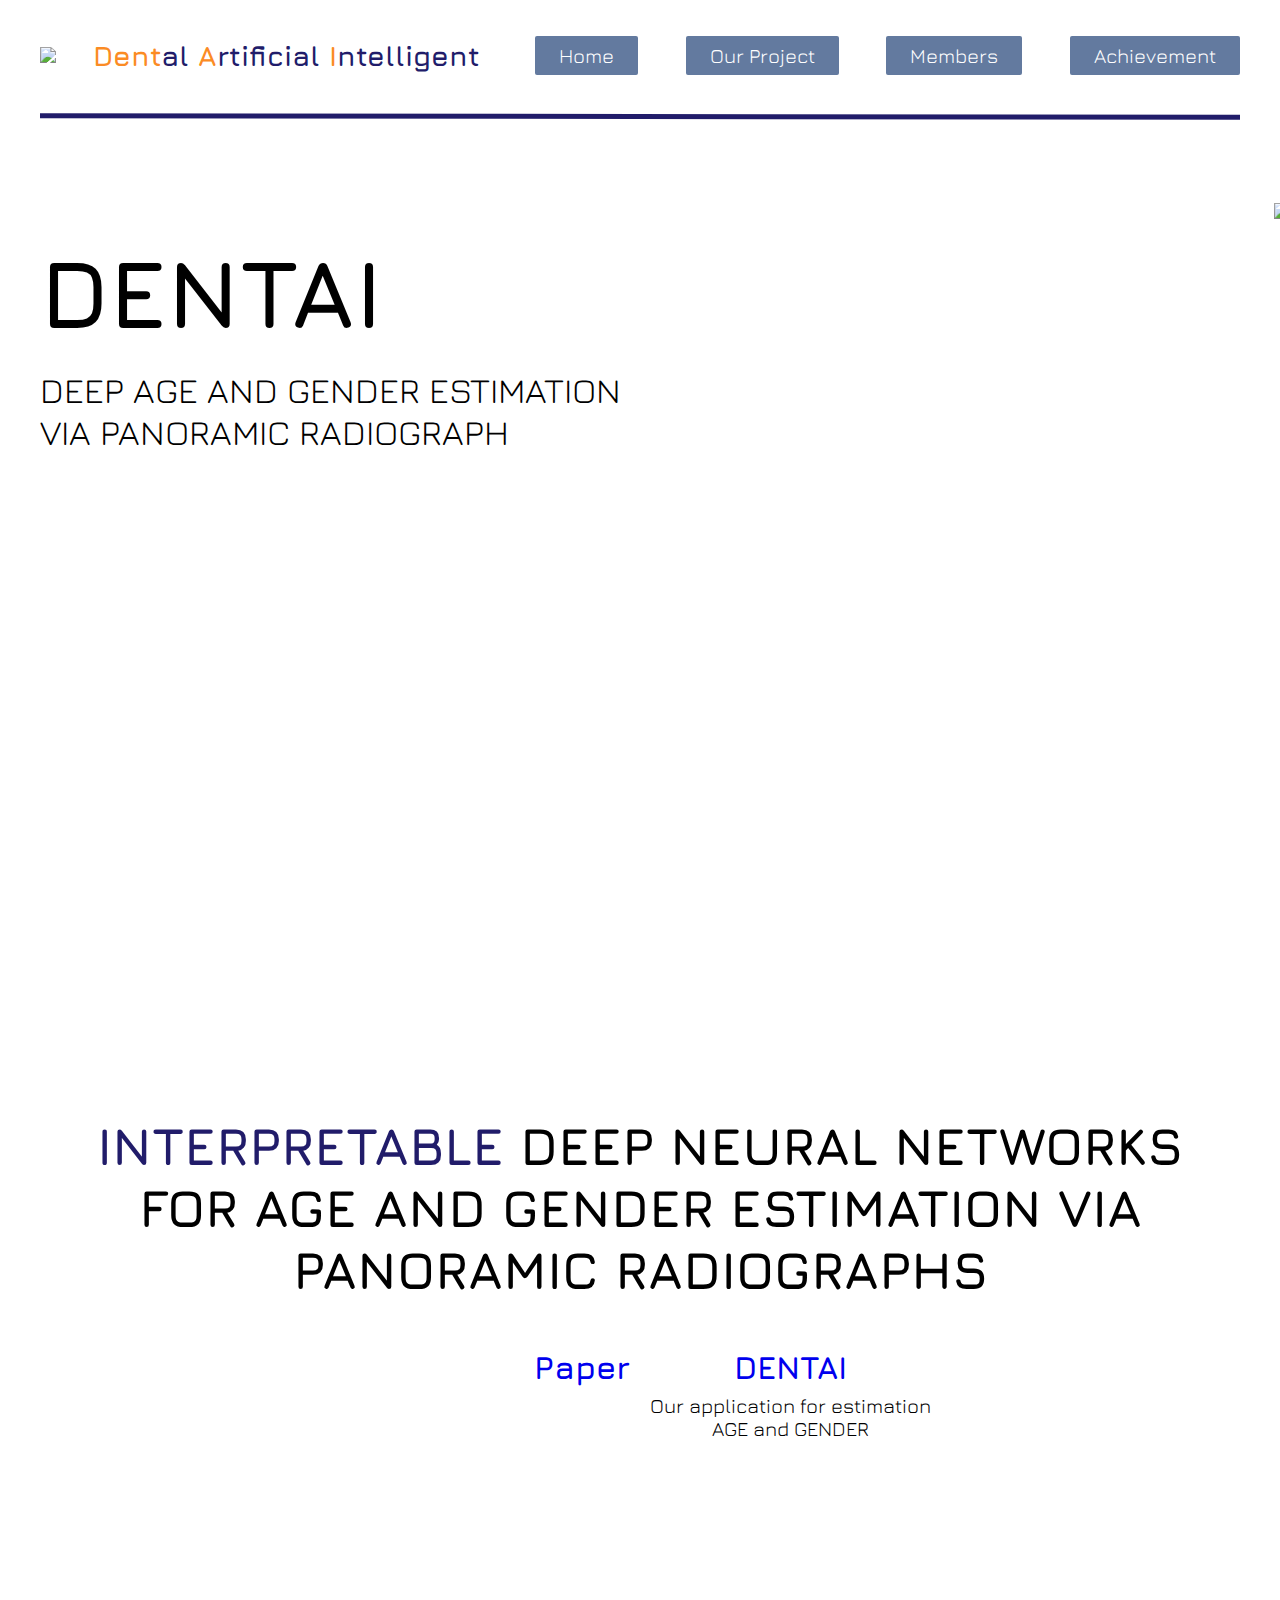
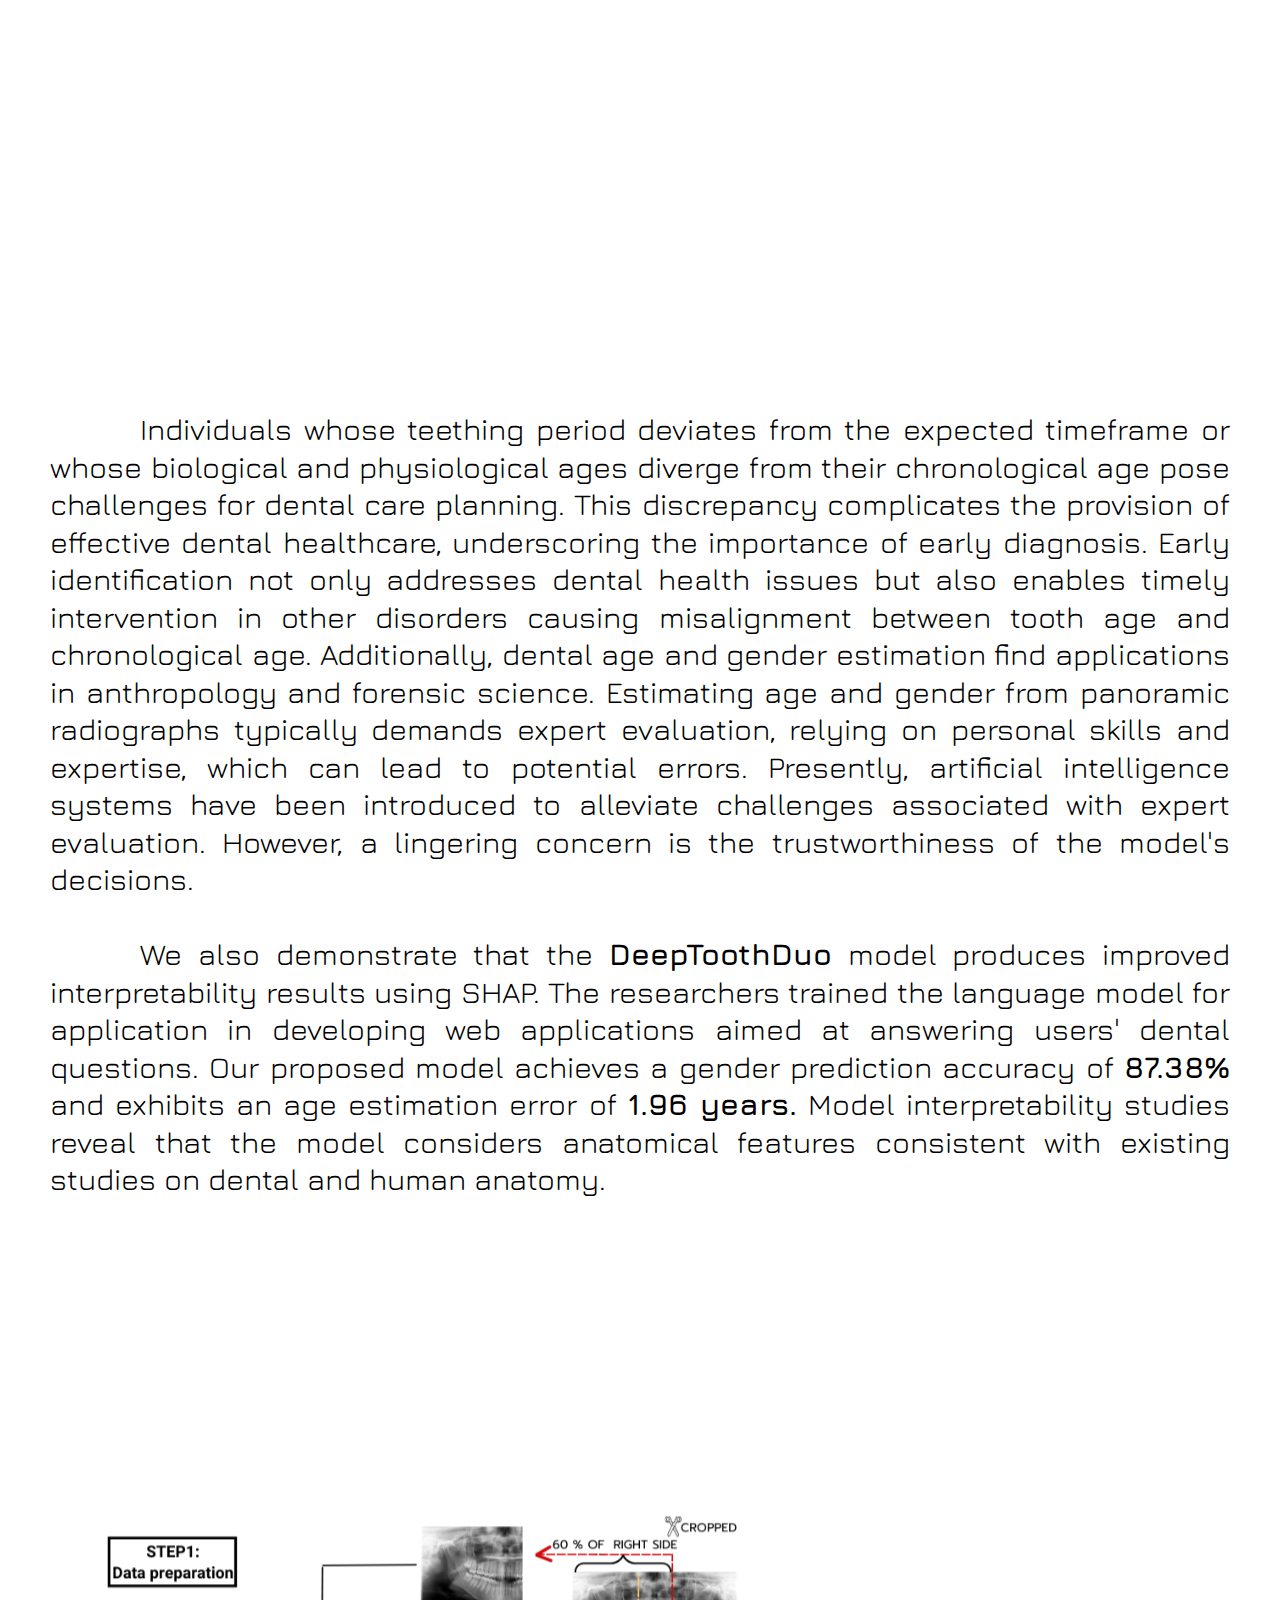
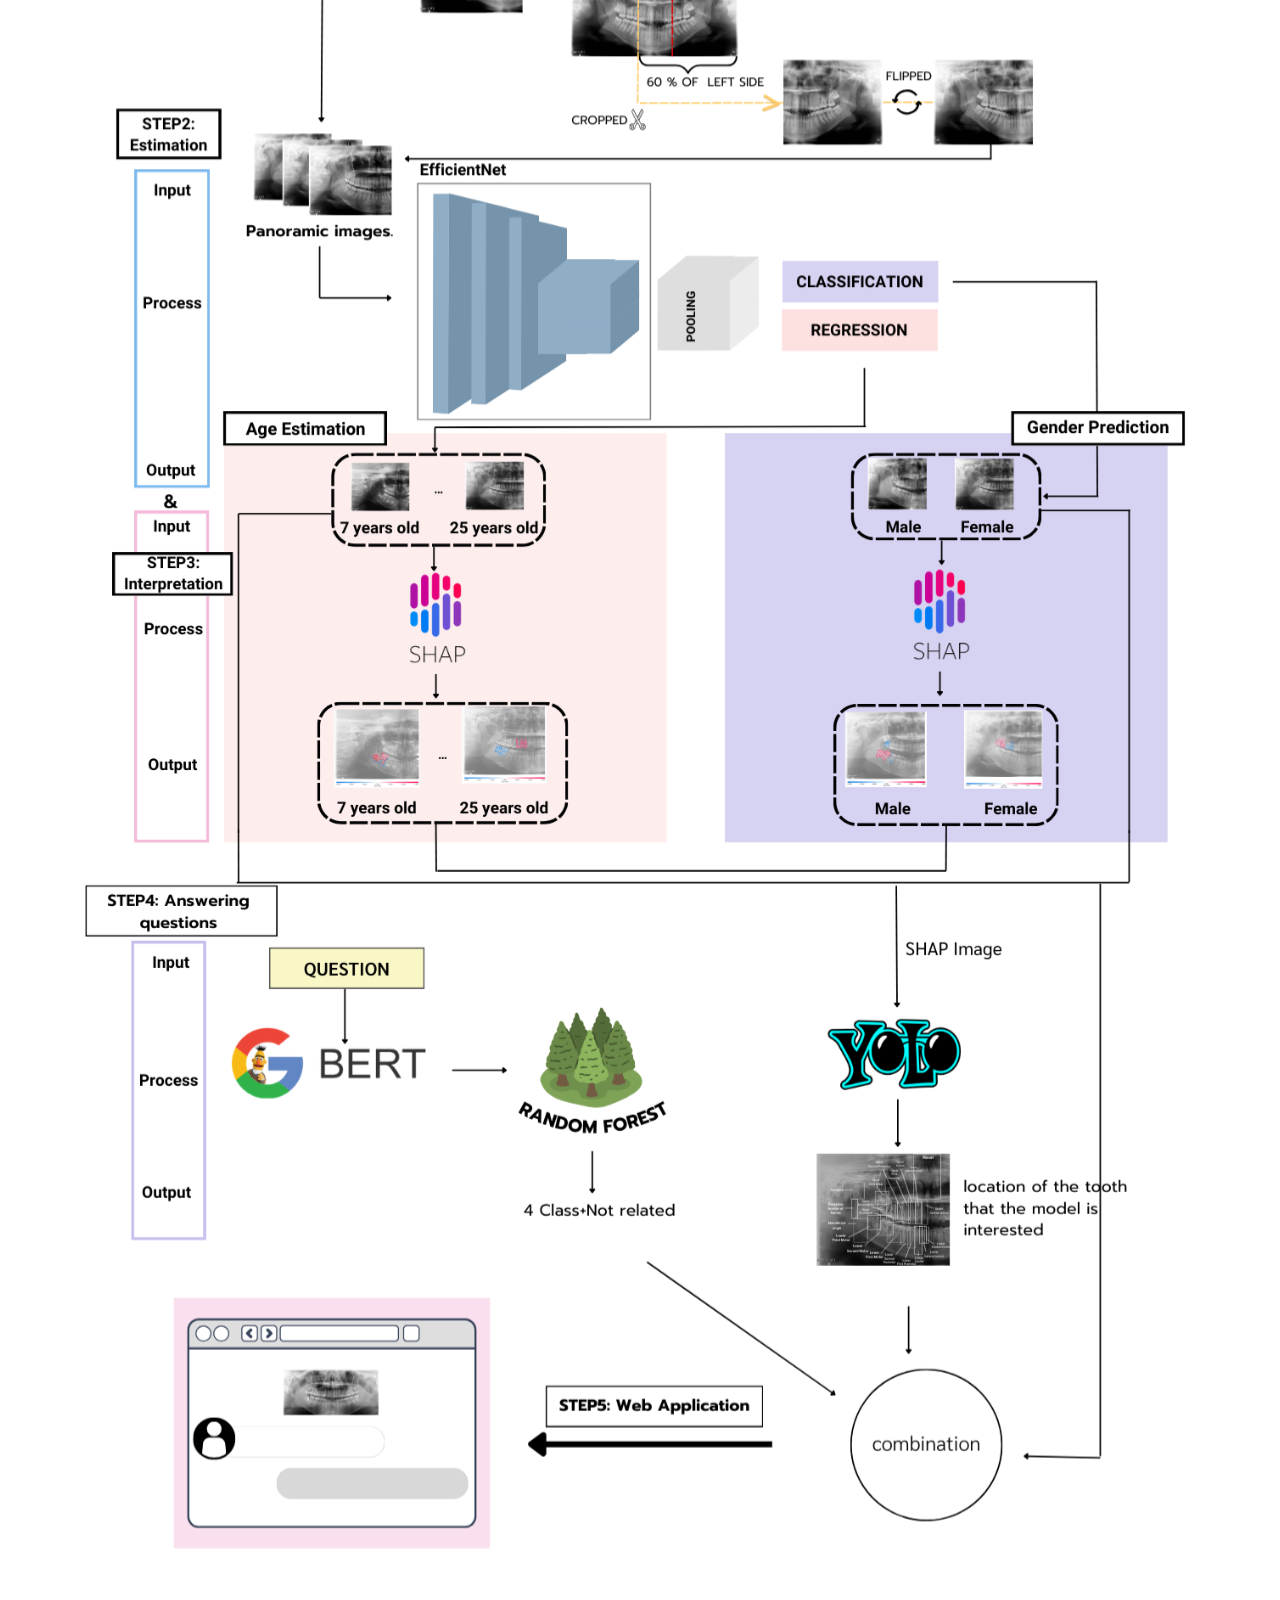
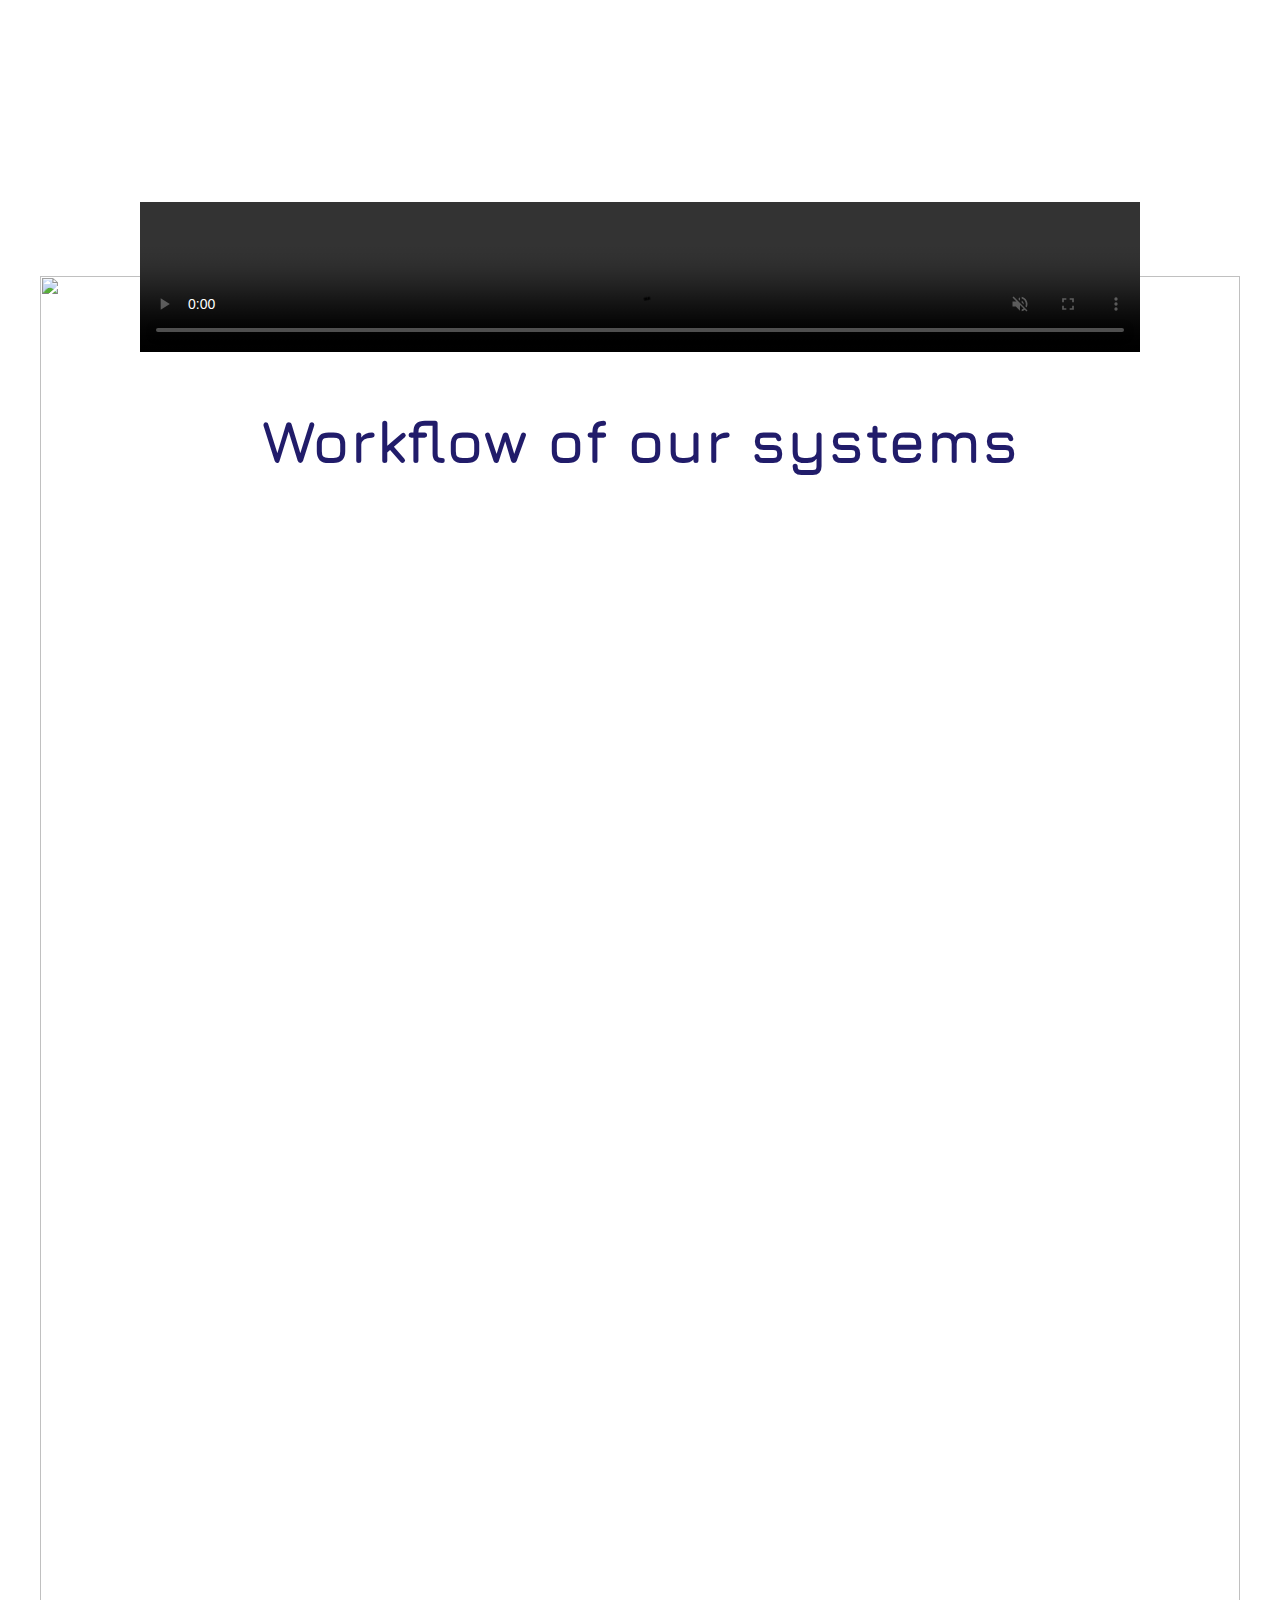
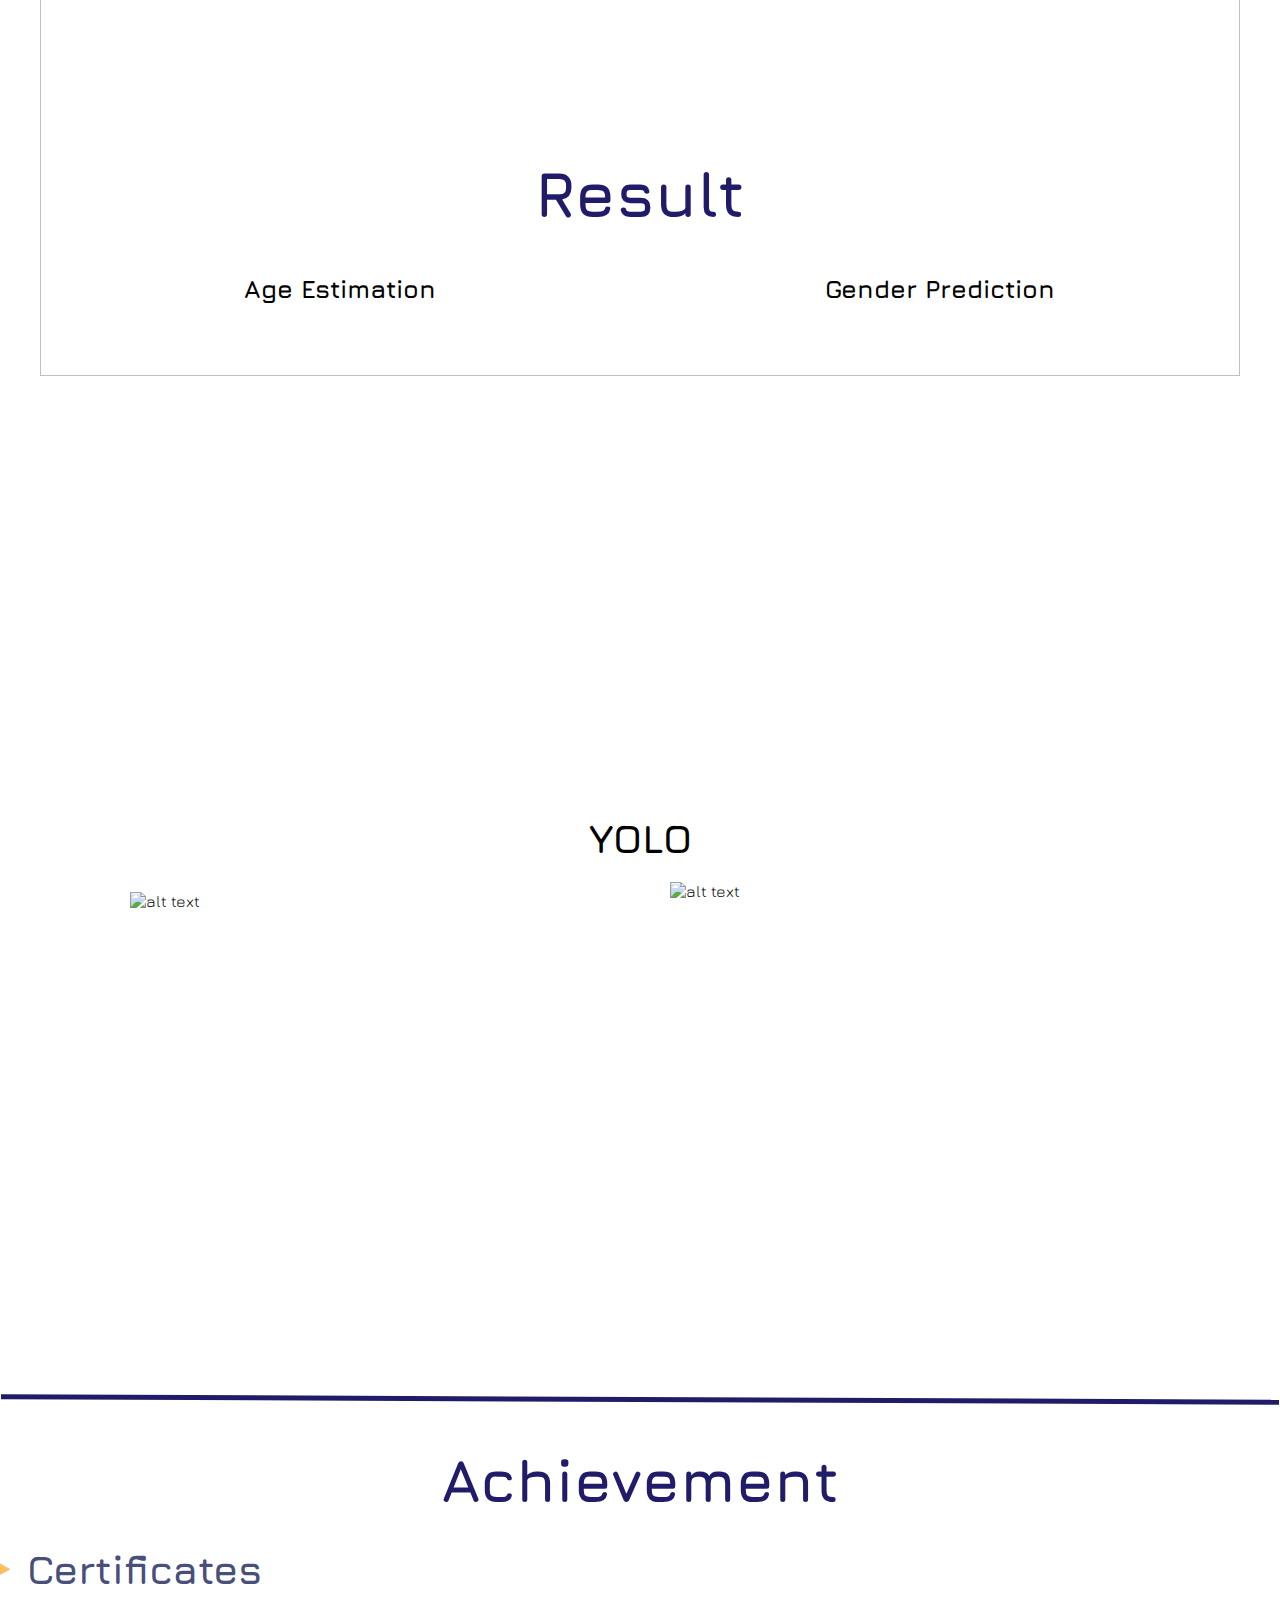
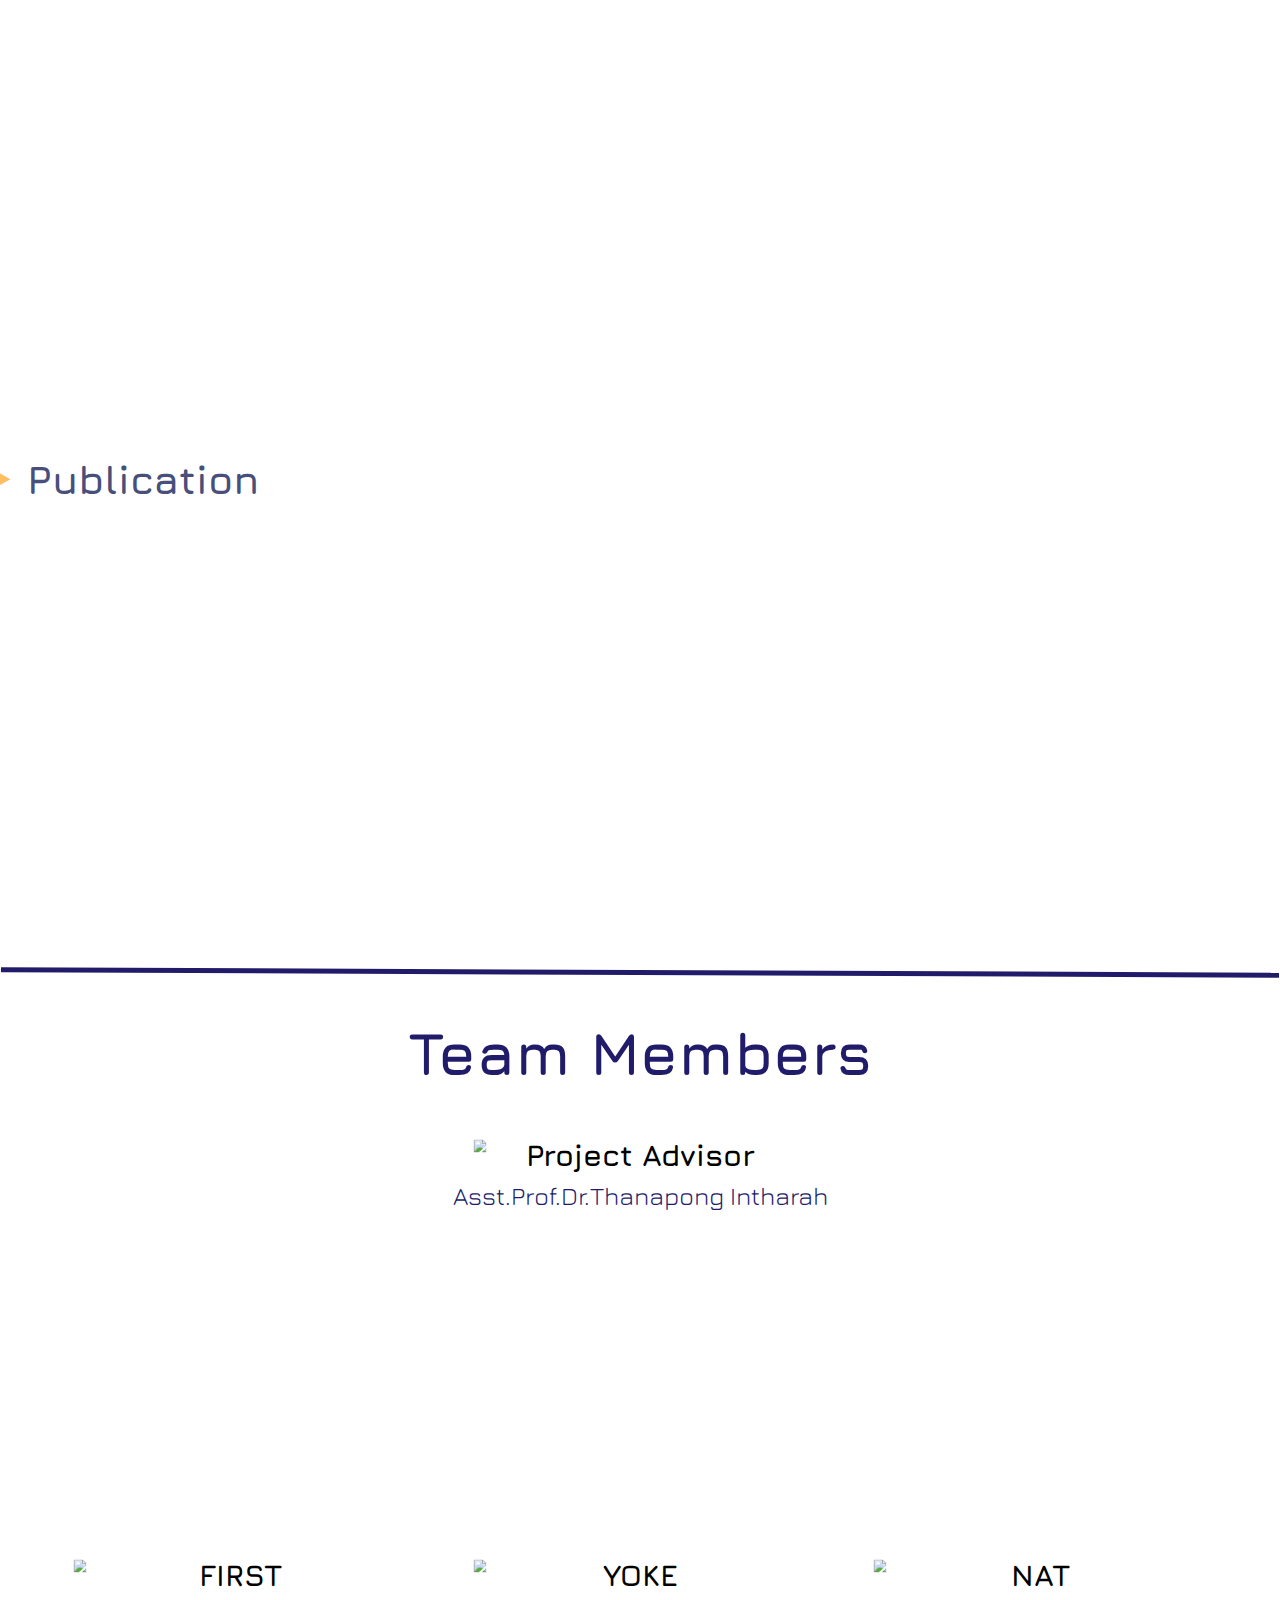
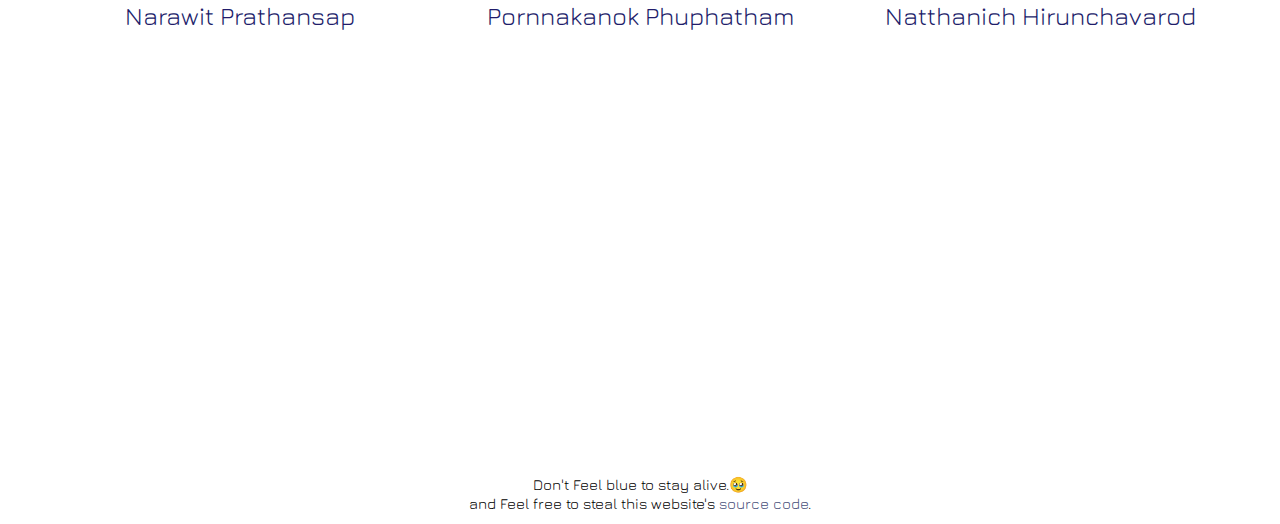
==== commit b63efc09: "web page" ====
--- a/index.html
+++ b/index.html
@@ -13,6 +13,7 @@
     <!--link rel="stylesheet" href="./LegalDoc/app.css"-->
     <!--link rel="stylesheet" href="./LegalDoc/bootstrap.min.css"--> 
     <link rel="stylesheet" href="css/main.css">     
+    <link rel="stylesheet" href="css/auto.css">
 </head>
 <body>
     <header>
@@ -155,7 +156,7 @@
             </div>
             <div class="flow">
                 <h3><strong>Workflow of our systems</strong></h3>
-                <img class="workflow" src="./DeepToothDoc/workflow of our system.svg" alt="" >
+                <img class="workflow" src="./DeepToothDoc/workflow.svg" alt="" >
             </div>
             <h4><strong>Result</strong></h4>
             <div class="estimation">
@@ -240,12 +241,14 @@
         </div>
                  
     </section>
-    
-
-
-
-
-
-
+
+    <section class="source" >
+
+        Don't Feel blue to stay alive.🥹
+        <br>
+        and Feel free to steal this website's 
+        <a href="https://github.com/nattntn/DentAI" style="text-decoration: none; color:#474F7A ;">source code</a>.
+        <br>
+    </section>
 
 </body></html>
--- a/css/main.css
+++ b/css/main.css
@@ -14,12 +14,14 @@
     height: 1024px;
     background: url('../DeepToothDoc/bg.svg') no-repeat;
     background-position: center bottom ;
+    /*border: 1px solid red;*/
+
 }
 
 .container {
     max-width: 1200px; /*1436px*/
     margin: 0 auto;
-    /*border: 1px solid red;*/
+   /* border: 1px solid red;*/
 }
 
 nav {
@@ -134,7 +136,7 @@
 .our-title {
     margin-top: 90px;
     width: 1200px;
-    /*border: 1px solid red;*/
+   /* border: 1px solid red;*/
     font-size: 35px;
     text-align: center;
     /*margin-left: 20px;
@@ -258,7 +260,7 @@
 }
 
 .webApp h4 {
-    margin-top: 50px;
+    margin-top: -350px;
     text-align: center;
     font-size: 64px;
     color: #211C6A;
@@ -280,7 +282,7 @@
 }
 
 .flow img {
-    /*margin-top: -20px;*/
+    margin-top: -200px;
     width: 1200px;
     height: 1700px;
     /*border: 1px solid red;*/
@@ -564,65 +566,16 @@
 
 }
 
-/* Responsive adjustments */
-/*@media only screen and (max-width: 768px) {
-    header {
-        height: auto;
-        padding: 20px;
-    }
-
-    nav {
-        height: auto;
-        flex-direction: auto;
-        align-items: auto;
-    }
-
-    nav ul h1 {
-        font-size: 24px;
-        margin-bottom: 10px;
-    }
-
-    nav div {
-        width: auto;
-        justify-content: center;
-        margin-top: 10px;
-    }
-
-    nav div li {
-        margin: auto 8px;
-    }
-}*/
-
-
-
-
-/*
-    text-align: center;
-    align-items: center;
-
-    width: 171px;
-    background: #637A9F;
-    height: 55px;
-        
-    justify-content: space-between;
-
-}*/
-/*   align-items: center;
-
-    color: #fff;
-    display: inline-block; 
-    font-size: 20px;   
-}*/
-
-/*.logo a h1 {
-    font-size: 36px;
-}*/
-
-/*.nav-btn {
-    text-align: center;
-    width: 171px;
-    background: #637A9F;
-    height: 55px;
-    align-items: center;
-    justify-content: center;
-}*/+.source {
+    font-size: 15px;
+    padding: 10px;
+    /*border: 1px solid red;*/
+    text-align: center;
+   /* margin-right: 156px; 
+    margin-left: 156px;*/
+    line-height: 125%;
+    text-decoration: none;
+
+}
+
+
--- a/css/auto.css
+++ b/css/auto.css
@@ -0,0 +1,429 @@
+/* Responsive adjustments */
+@media only screen and (max-width: 768px) {
+    header {
+        height: 90vw; /* Adjust height for smaller screens */
+        background: url('../DeepToothDoc/bg.svg') no-repeat;
+        background-position: right  bottom -200px;
+       
+    }
+
+    .container {
+        padding: 20px; /* Add padding to the container for smaller screens */
+    }
+
+    nav {
+        height: auto; /* 10% of the viewport height */
+        flex-direction: column; /* Stack navigation items vertically */
+        align-items: flex-start; /* Align items to the start of the container */
+    }
+
+    nav ul h1 {
+        font-size: 4vw; /* 3% of the viewport width */
+    }
+
+    nav div {
+        display: flex;
+        justify-content: space-between;
+        width: auto;
+    }
+    
+    .Home {
+        background: #637A9F;
+        color: #fff;
+        text-decoration: none;
+        padding: 0.5rem 1.5rem;
+        border-radius: 2px;
+        margin-left: 1vw; /* 1% of the viewport width */
+        margin-right: 1vw; /* 0.5% of the viewport width */
+    }
+
+    .OurProject, .Members{
+        background: #637A9F;
+        color: #fff;
+        text-decoration: none;
+        padding: 0.5rem 1.5rem;
+        border-radius: 2px;
+        margin-right: 1vw; /* 0.5% of the viewport width */
+    }
+
+    .Achievement {
+        background: #637A9F;
+        color: #fff;
+        text-decoration: none;
+        padding: 0.5rem 1.5rem;
+        border-radius: 2px;
+
+       
+    }
+
+    .header-info {
+        margin-top: 10vh; /* Adjust as needed */
+    }
+    
+    .header-title h1 {
+        font-size: 8vw; /* Adjust as needed */
+    }
+    
+    .header-content p {
+        font-size: 3vw; /* Adjust as needed */
+    }
+    
+    .logo2 {
+        margin-top: -25vh; /* Adjust as needed */
+        margin-right: -1vw; /* Adjust as needed */
+        width: 40vw;
+        
+    }
+
+    
+    .mainOurProject {
+        background: #fff;
+    }
+    
+    .our-title {
+        margin-top: 10vw; /* Adjust as needed */
+        font-size: 3vw; /* Adjust as needed */
+        width: auto;
+        text-align: center;
+    }
+    
+    .our-content {
+        display: flex;
+        flex-wrap: wrap; /* Wrap items to next line if necessary */
+        justify-content: space-between;
+        margin-top: 5vw; /* Adjust as needed */
+    }
+    
+    .our-paper, .our-app {
+        width: 45%; /* Adjust as needed */
+        height: auto; /* Let height adjust based on content */
+        margin-bottom: 5vh; /* Adjust as needed */
+    }
+
+    .our-paper img, .our-app img{
+        width: 40vw; /* Adjust as needed */
+        height: auto; /* Let height adjust based on content */
+        margin-bottom: 5vh; /* Adjust as needed */
+    }
+    
+    .our-paper h3, .our-app h3 {
+        margin-top: -50px;
+        font-size: 3vw; /* Adjust as needed */
+    }
+    
+    .our-app p {
+        font-size: 2vw; /* Adjust as needed */
+    }
+
+    .abstract {
+        height: 100vw;
+        margin-top: 1vw; /* Adjust as needed */
+        background: #fff;
+        background-image: url("../DeepToothDoc/Abstract.svg");
+        background-position: left top;
+        background-repeat: no-repeat;
+        background-size: 100vw;
+       /* background: url("../DeepToothDoc/Abstract.svg") no-repeat ;
+        background-position: left top -10px;*/
+        /*border: 1px solid blueviolet;*/
+       /*9 border: 1px solid white;*/
+    }
+    
+    .content-ab {
+        font-size: 2.5vw; /* Adjust as needed */
+        padding: 1vh; /* Adjust as needed */
+        width: 90%; /* Adjust as needed */
+        margin-left: auto;
+        margin-right: auto;
+        text-align: jupstify;
+        margin-top: 10vw;
+        line-height: 125%;
+        height: 85vw;
+        /*border: 1px solid greenyellow;*/
+    }
+    
+    .overview {
+        height: 120vw;
+        margin-top:0px; /* Adjust as needed */
+        background: #fff;
+        background-image: url("../DeepToothDoc/Head Overview.svg");
+        background-position: left top;
+        background-repeat: no-repeat;
+        background-size: 100vw;
+        /*border: 1px solid greenyellow;*/
+    
+       /* margin-top: 5vh; /* Adjust as needed */
+       /* background: #fff url("../DeepToothDoc/Head Overview.svg") no-repeat center top;
+        border: 1px solid white;*/
+    }
+    
+    .overview img {
+        margin-top: 10vw;
+        width: 90vw; /* Adjust as needed */
+        height: 100vw;
+        /*border: 1px solid greenyellow;*/
+        
+        /*margin: 0 auto; /* Center content horizontally */
+    }
+    
+    .webApp {
+        height: 248vw;
+        margin-top:0px; /* Adjust as needed */
+        background: #fff;
+        background-image: url("../DeepToothDoc/Web Allpication.svg");
+        background-position: left top;
+        background-repeat: no-repeat;
+        background-size: 100vw;
+        /*border: 3px solid blue;*/
+    
+        /*margin-top: 5vh; /* Adjust as needed */
+        /*background: #fff url("../DeepToothDoc/Web Allpication.svg") no-repeat center top;
+        border: 1px solid white;*/
+    }
+    
+    .vdo {
+        margin-top: 10vw; /* Adjust as needed */
+        width: 90%; /* Adjust as needed */
+        /*margin:  auto; /* Center content horizontally */
+        margin-left: auto;
+        margin-right: auto;
+    }
+    
+    .webApp h4 {
+        margin-top: 1vh; /* Adjust as needed */
+        font-size: 3vw; /* Adjust as needed */
+        color: #211C6A;
+        text-align: center;
+        /*border: 3px solid blue;*/
+    }
+    
+    .flow {
+        margin-top: 2vh; /* Adjust as needed */
+        width: 100vw; /* Adjust as needed */
+        height: 86vw;
+        /*margin: 0 auto; /* Center content horizontally */
+        /*border: 1px solid greenyellow;*/
+
+    }
+    
+    .flow h3 {
+        margin-top: 1vh; /* Adjust as needed */
+        font-size: 3vw; /* Adjust as needed */
+        color: #211C6A;
+        text-align: center;
+    }
+    
+    .flow img {
+        margin-top: 0.5vh;
+        width: 120vw; /* Adjust as needed */
+        height: 80vw;
+        margin-left: -15vw;
+        margin-right: auto;
+       
+        /*border: 1px solid red;*/
+    }
+
+    .estimation {
+        display: flex;
+        justify-content: space-between;
+        margin-top: 2vh; /* Adjust as needed */
+    }
+    
+    
+    .age,
+    .gen,
+    .con,
+    .pr {
+        width: 45%; /* Adjust as needed */
+        height: auto; /* Adjust as needed */
+        /*border: 1px solid red;*/
+    }
+    
+    .age img,
+    .gen img{
+        margin-top: 0.5vh;
+        width: 100%; /* Adjust as needed */
+        height: auto; /* Adjust as needed */
+        margin-left: -1vw;
+
+    }
+    
+    .age h5,
+    .gen h5 {
+        font-size: 2vw; /* Adjust as needed */
+        margin-top: 1vh; /* Adjust as needed */
+        text-align: center;
+    }
+
+    .con img{
+        margin-top: 0.5vh;
+        width: 100%; /* Adjust as needed */
+        height: auto; /* Adjust as needed */
+        margin-left: 0vw;
+    }
+
+    .pr img {
+        margin-top: -70vw;
+        width: 100%; /* Adjust as needed */
+        height: auto; /* Adjust as needed */
+        margin-left: 0vw;
+    }
+
+    
+    .webApp h6 {
+        margin-top: 1vh; /* Adjust as needed */
+        font-size: 2.5vw; /* Adjust as needed */
+        color: #000;
+        text-align: center;
+    }
+    
+    .yolo {
+        display: flex;
+        justify-content: space-between;
+        margin-top: 1vh; /* Adjust as needed */
+    }
+    
+    .yolo .con,
+    .yolo .pr {
+        width: 45%; /* Adjust as needed */
+    }
+    
+    .yolo .con img {
+        width: 100%; /* Adjust as needed */
+        height: auto; /* Adjust as needed */
+        margin-top: 1vh; /* Adjust as needed */
+        /*border: 1px solid red;*/
+    }
+
+    .yolo .pr img {
+        width: 100%; /* Adjust as needed */
+        height: auto; /* Adjust as needed */
+        margin-top: -4vh; /* Adjust as needed */
+        /*border: 1px solid red;*/
+    }
+
+    .achievement {
+        height: 100vw;
+        margin-top:0px; /* Adjust as needed */
+        background: #fff;
+        background-image: url("../DeepToothDoc/Line 1.svg");
+        background-position: left top;
+        background-repeat: no-repeat;
+        background-size: 100vw;
+        /*border: 3px solid greenyellow;*/
+
+
+        /*margin-top: 5vh; /* Adjust as needed */
+        /*background: #fff url("../DeepToothDoc/Line 1.svg") no-repeat center top;
+        border: 1px solid white;*/
+    }
+    
+    .achievement h4 {
+        font-size: 4vw; /* Adjust as needed */
+        color: #211C6A;
+        text-align: center;
+        margin-top: 1vh; /* Adjust as needed */
+    }
+    
+    .certificates,
+    .publication{
+        margin-top: 1vh; /* Adjust as needed */
+        height: 40vw;
+        /*border: 1px solid rgb(13, 8, 120);*/
+    }
+    
+    .certificates h3,
+    .publication h3{
+        font-size: 3vw; /* Adjust as needed */
+        text-align: left;
+        margin-top: 1vh; /* Adjust as needed */
+        margin-left: 1vw; /* Adjust as needed */
+    }
+    
+    .teammembers {
+        height: 100vw;
+        margin-top:1vw; /* Adjust as needed */
+        background: #fff;
+        background-image: url("../DeepToothDoc/Line 1.svg");
+        background-position: left top;
+        background-repeat: no-repeat;
+        background-size: 100vw;
+        /*border: 3px solid rgb(47, 255, 196);*/
+    }
+    
+    .teammembers h4 {
+        font-size: 4vw; /* Adjust as needed */
+        color: #211C6A;
+        text-align: center;
+        margin-top: 1vh; /* Adjust as needed */
+    }
+    .aj {
+        /*border: 3px solid rgb(47, 255, 196);*/
+        margin-top:1vw;
+        width: 50vw; /* Adjust as needed */
+        height: 50vw;
+        margin-left: auto;
+        margin-right: auto;
+        height: 45vw;
+    }
+
+    .aj img {
+        margin-top: -1vw;
+        width: 80%; /* Adjust as needed */
+        margin-left: 6vw;
+        height: auto; /* Adjust as needed */
+        /*border: 3px solid rgb(255, 168, 47);*/
+    }
+
+
+
+    .student {
+        display: flex;
+        justify-content: space-between;
+        margin-top: 0vh; /* Adjust as needed */
+        /*border: 3px solid rgb(47, 255, 196);*/
+        height: 40vw;
+    }
+    
+    .yoke,
+    .first,
+    .nat {
+        width: 100%; /* Adjust as needed */
+    }
+    
+    .yoke img,
+    .first img,
+    .nat img {
+        margin-top: -1vw;
+        width: 100%; /* Adjust as needed */
+        height: auto; /* Adjust as needed */
+        margin-left: -0.1vw;
+        /*border: 3px solid rgb(255, 168, 47);*/
+    }
+    
+    .aj h3,
+    .yoke h3,
+    .first h3,
+    .nat h3 {
+        font-size: 3vw; /* Adjust as needed */
+        color: #000;
+        text-align: center;
+        margin-top: -3vh; /* Adjust as needed */
+    }
+
+    .aj p,
+    .yoke p,
+    .first p,
+    .nat p {
+        font-size: 2.5vw; /* Adjust as needed */
+        color: #000;
+        text-align: center;
+        margin-top: 0.5vh; /* Adjust as needed */
+    }
+    
+    
+
+
+    
+
+}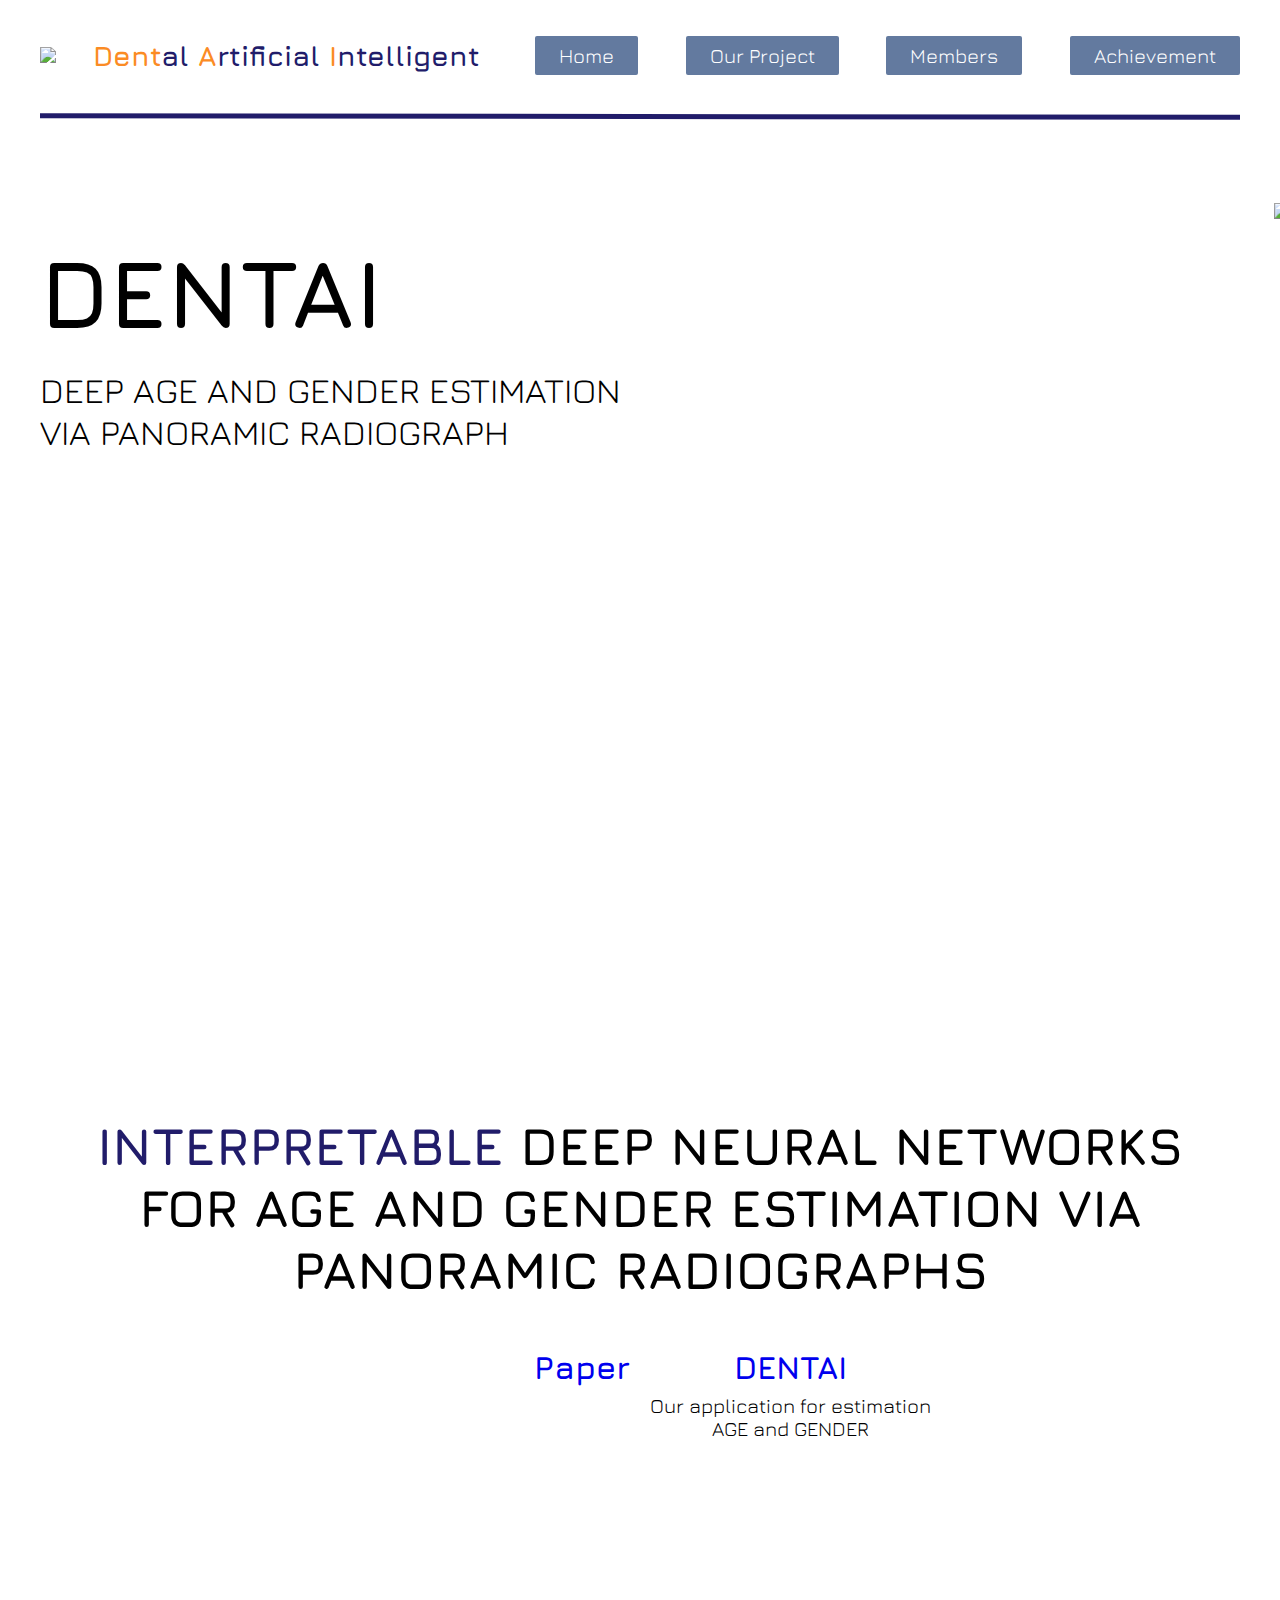
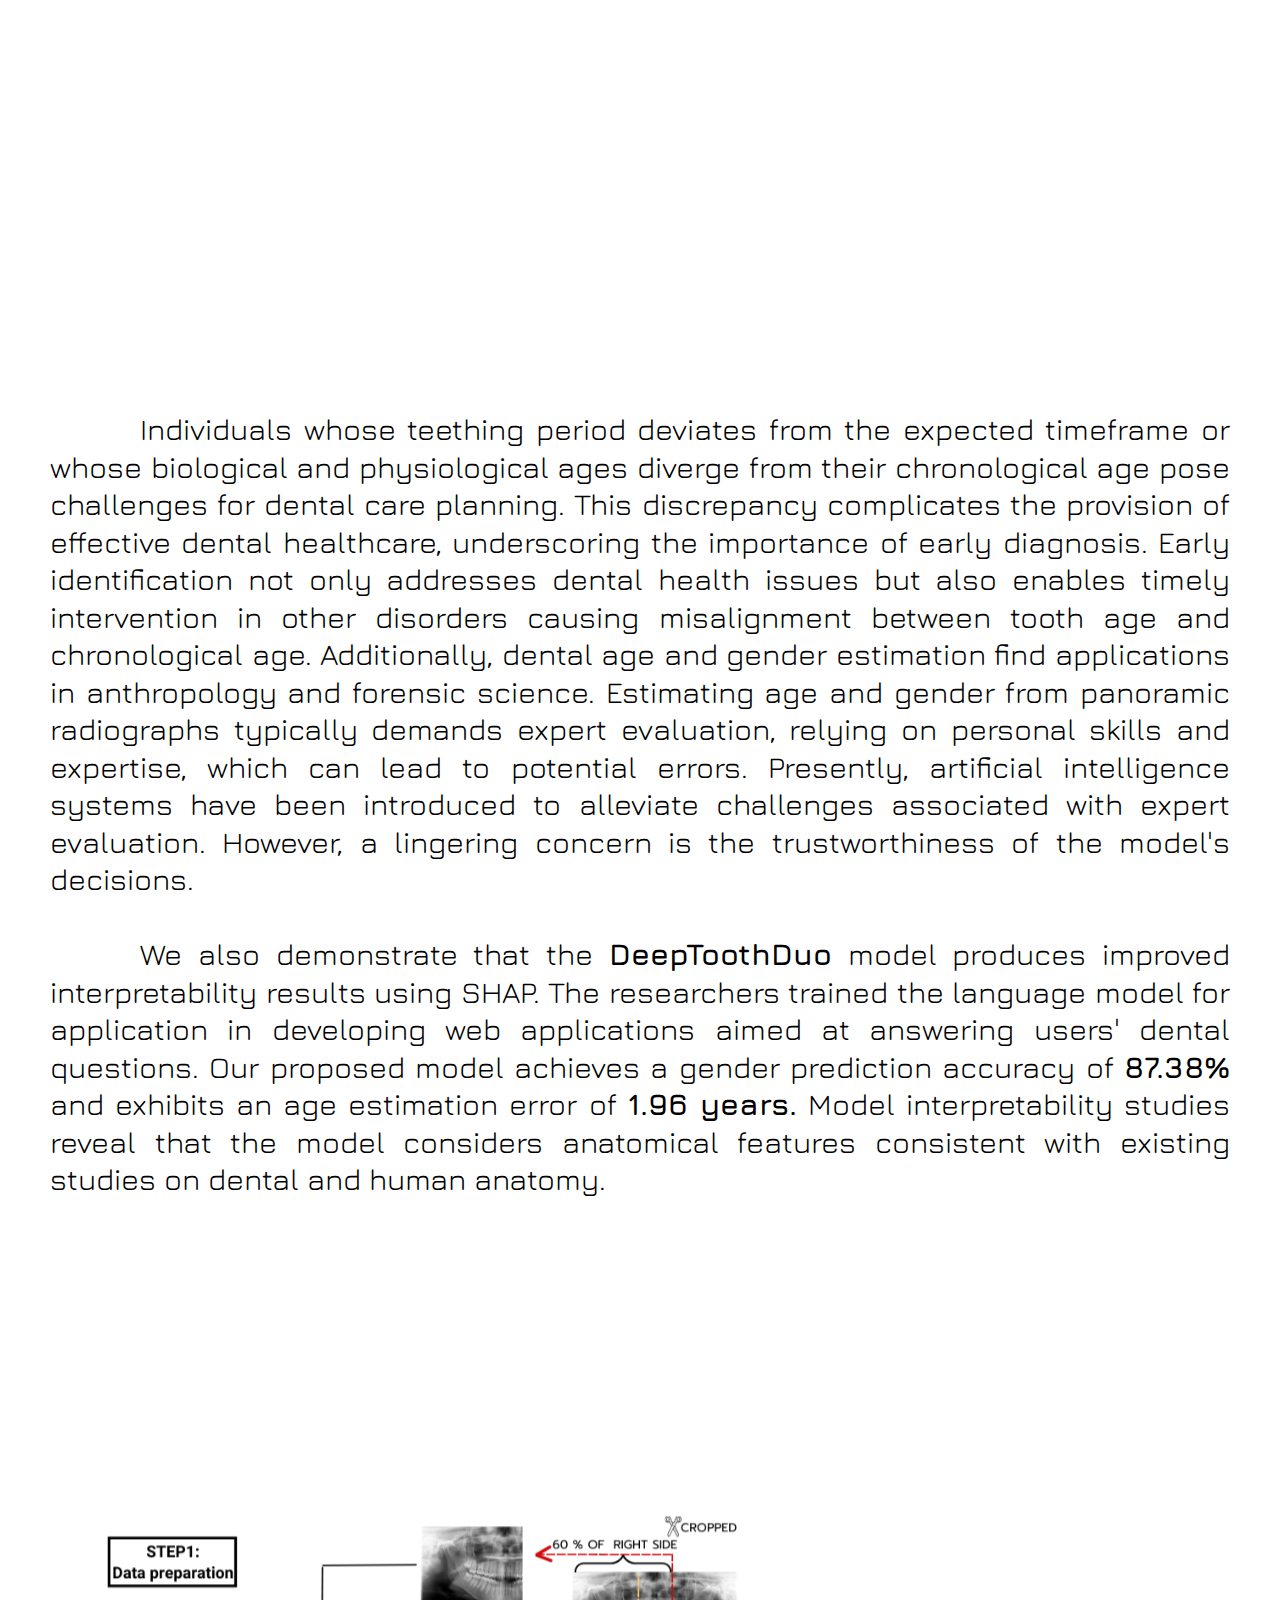
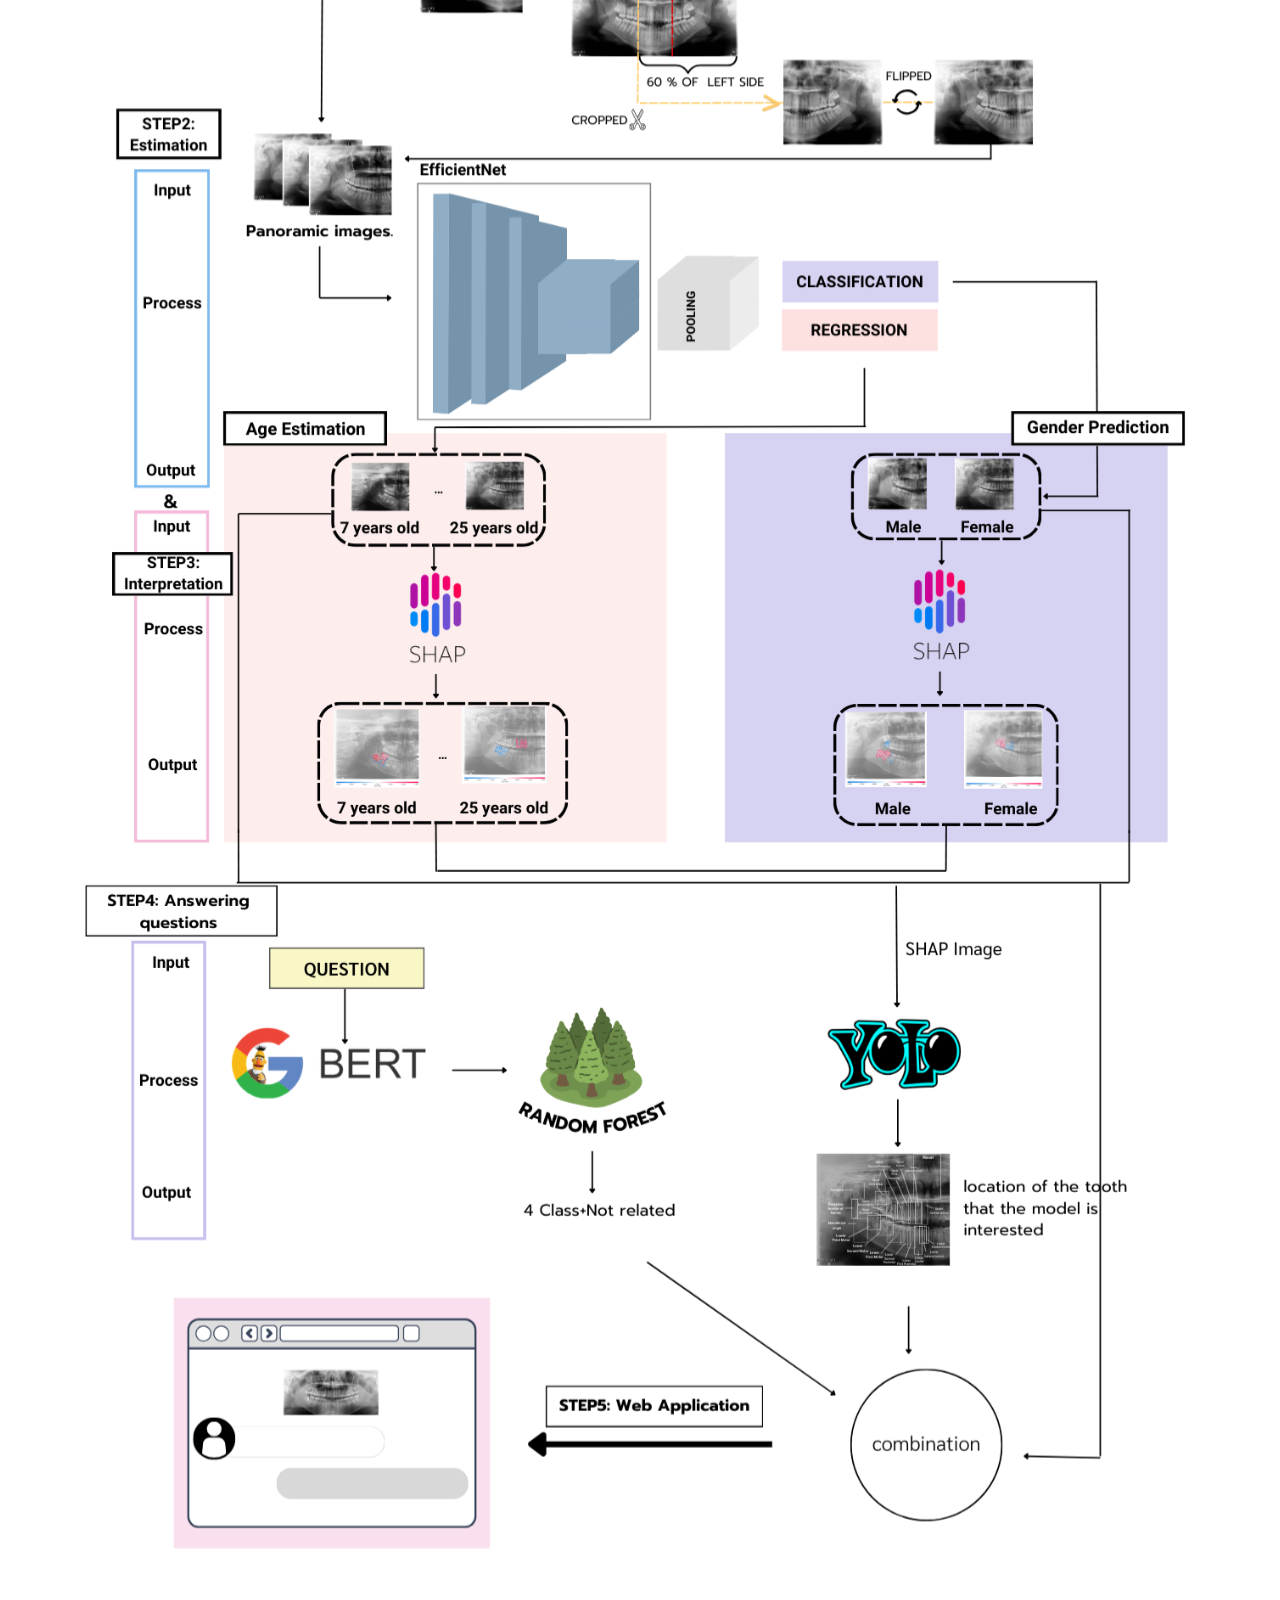
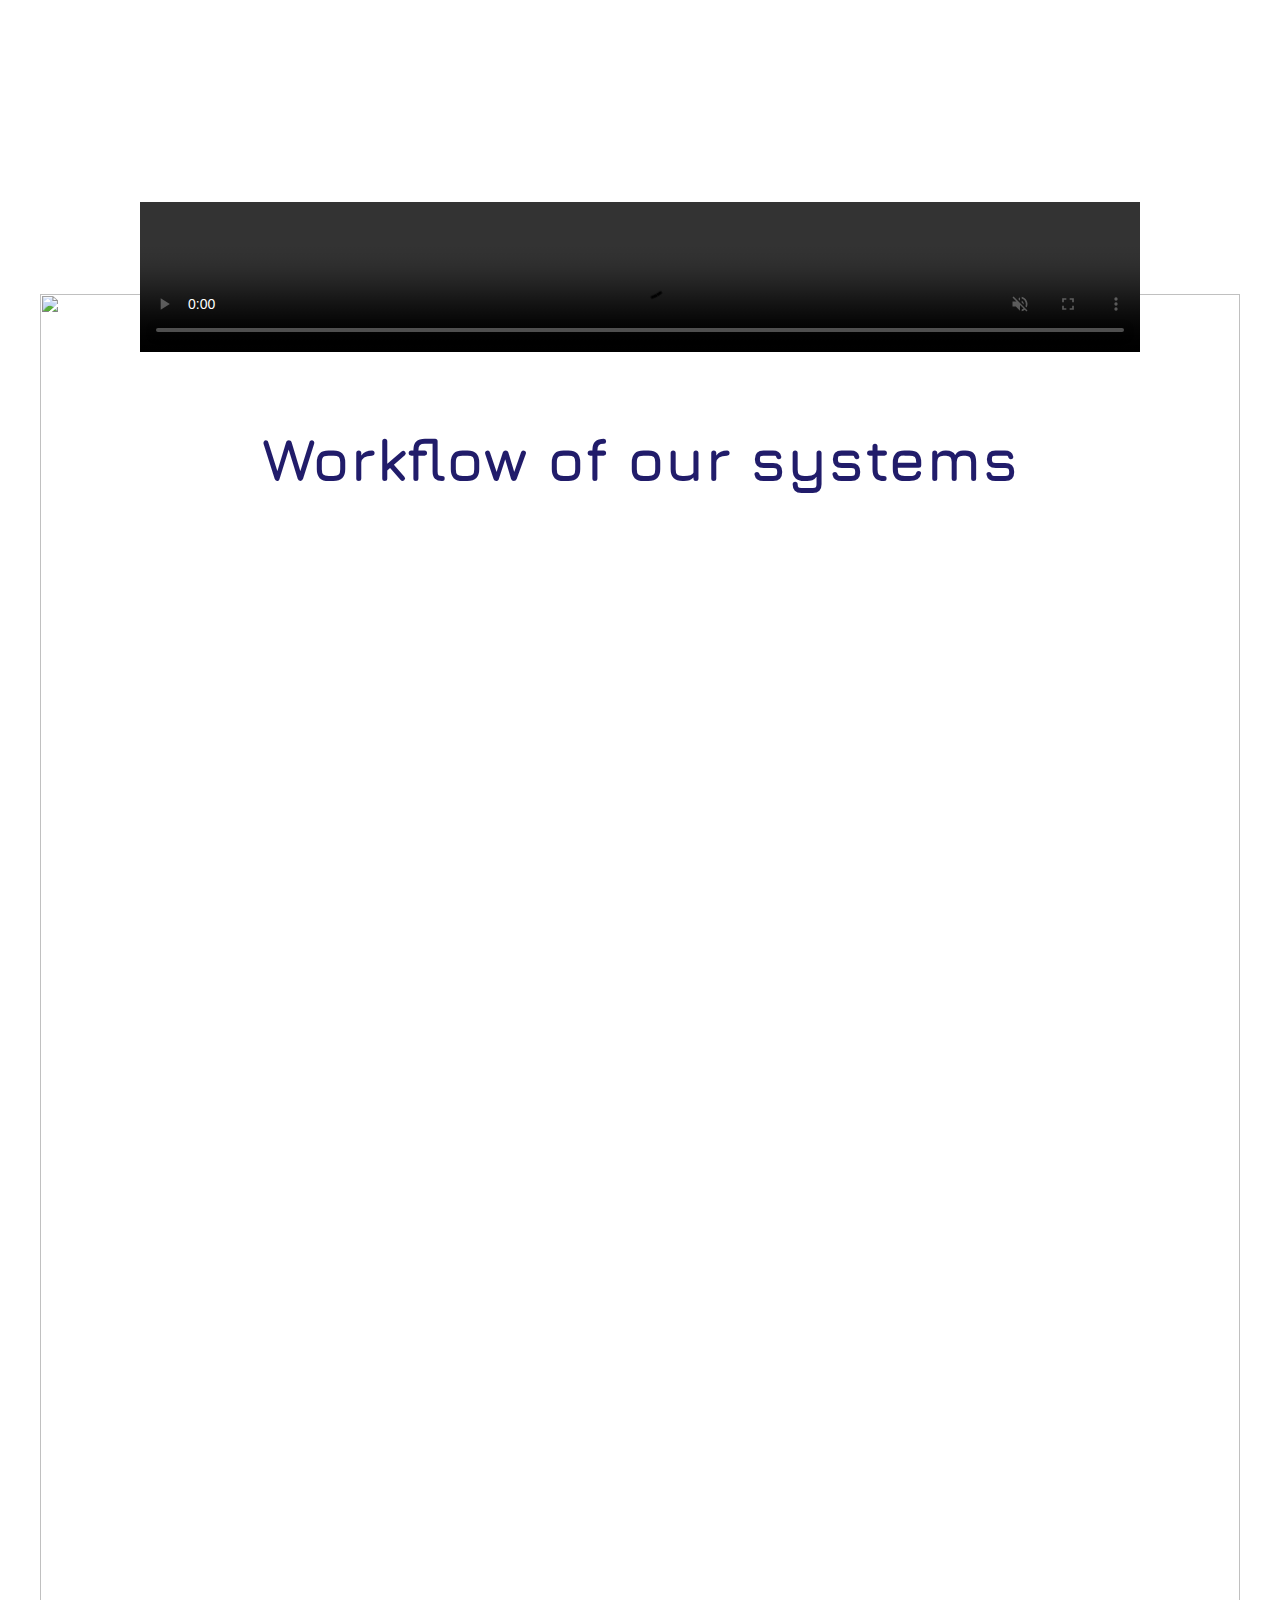
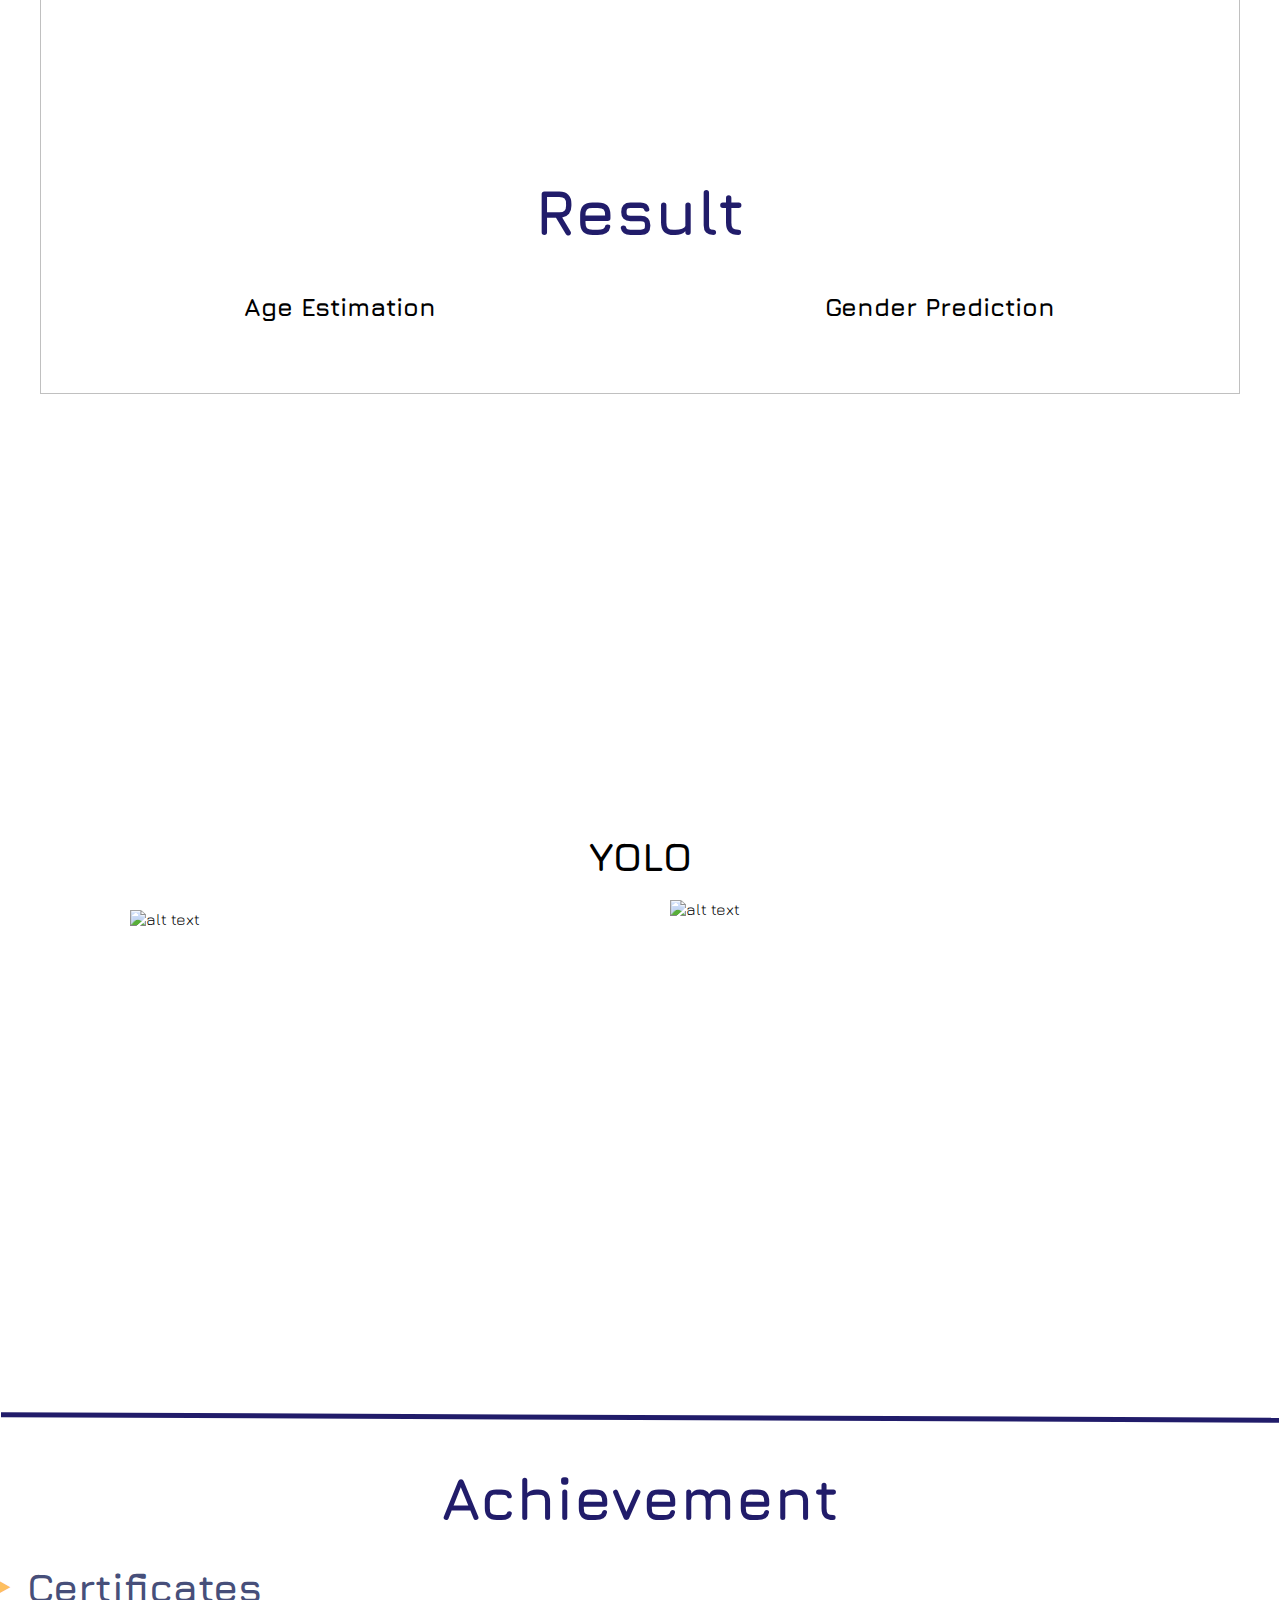
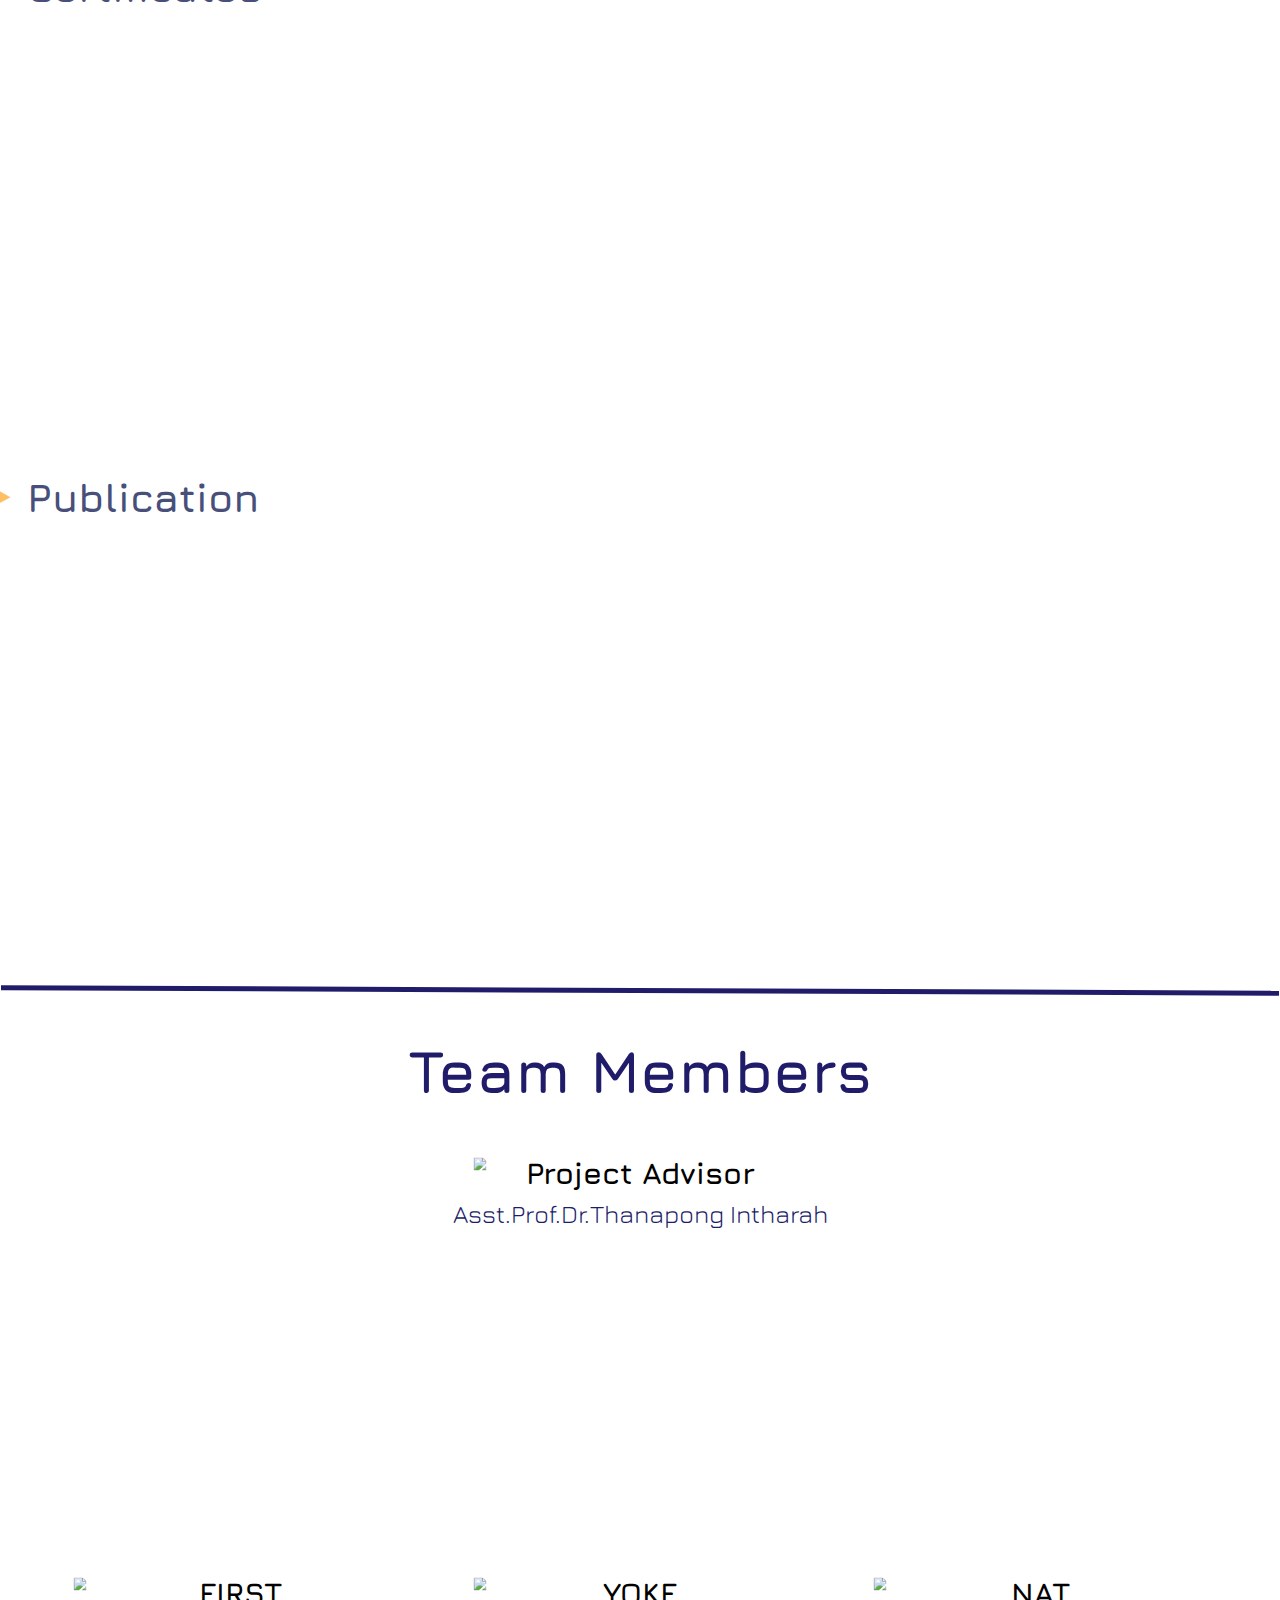
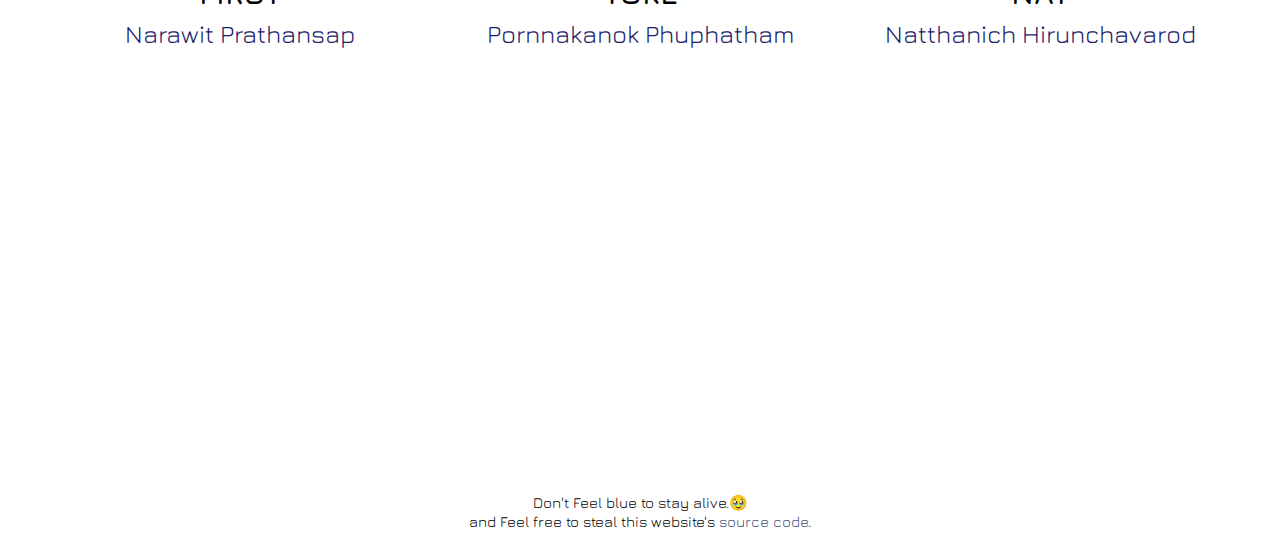
==== commit 26483cd8: "webapp" ====
--- a/index.html
+++ b/index.html
@@ -4,7 +4,9 @@
 <head lang="en"><meta http-equiv="Content-Type" content="text/html; charset=UTF-8">
     
     <meta http-equiv="x-ua-compatible" content="ie=edge">
-    <meta name="description" content="">
+    <meta name="description" content="DEEP AGE AND GENDER ESTIMATION VIA PANORAMIC RADIOGRAPH">
+    <meta name="keywords"
+       content="DentAI, dental, DENTAI, DeepToothDuo, deeptoothduo, DEEPTOOTHDUO, INTERPRETABLE DEEP NEURAL NETWORKS FOR AGE AND GENDER ESTIMATION VIA PANORAMIC RADIOGRAPHS, Interpretable Deep Neural Networks for Age and Gender Estimation via Panoramic Radiographs">
     <meta name="viewport" content="width=device-width, initial-scale=1">
     <title>DentAI</title>
     <link rel="icon" type="image/png" href="./DeepToothDoc/logo2.svg">
@@ -151,9 +153,9 @@
             </div-->
             <div class="vdo" style="float: center;">
                 <video id="v0" width="100%" autoplay="" loop="" muted="" controls="">
-                    <source src="#" type="video/mp4">
-                </video><br>
-            </div>
+                    <source src="./DeepToothDoc/DENTAI.mp4" type="video/mp4">
+                </video>
+            </div><br>        
             <div class="flow">
                 <h3><strong>Workflow of our systems</strong></h3>
                 <img class="workflow" src="./DeepToothDoc/workflow.svg" alt="" >
--- a/css/main.css
+++ b/css/main.css
@@ -250,7 +250,7 @@
     /*border: 1px solid red;*/
 }
 
-.vdo {
+.vdo  {
     margin-top: 200px;
     display: block;
     margin-left: 100px;
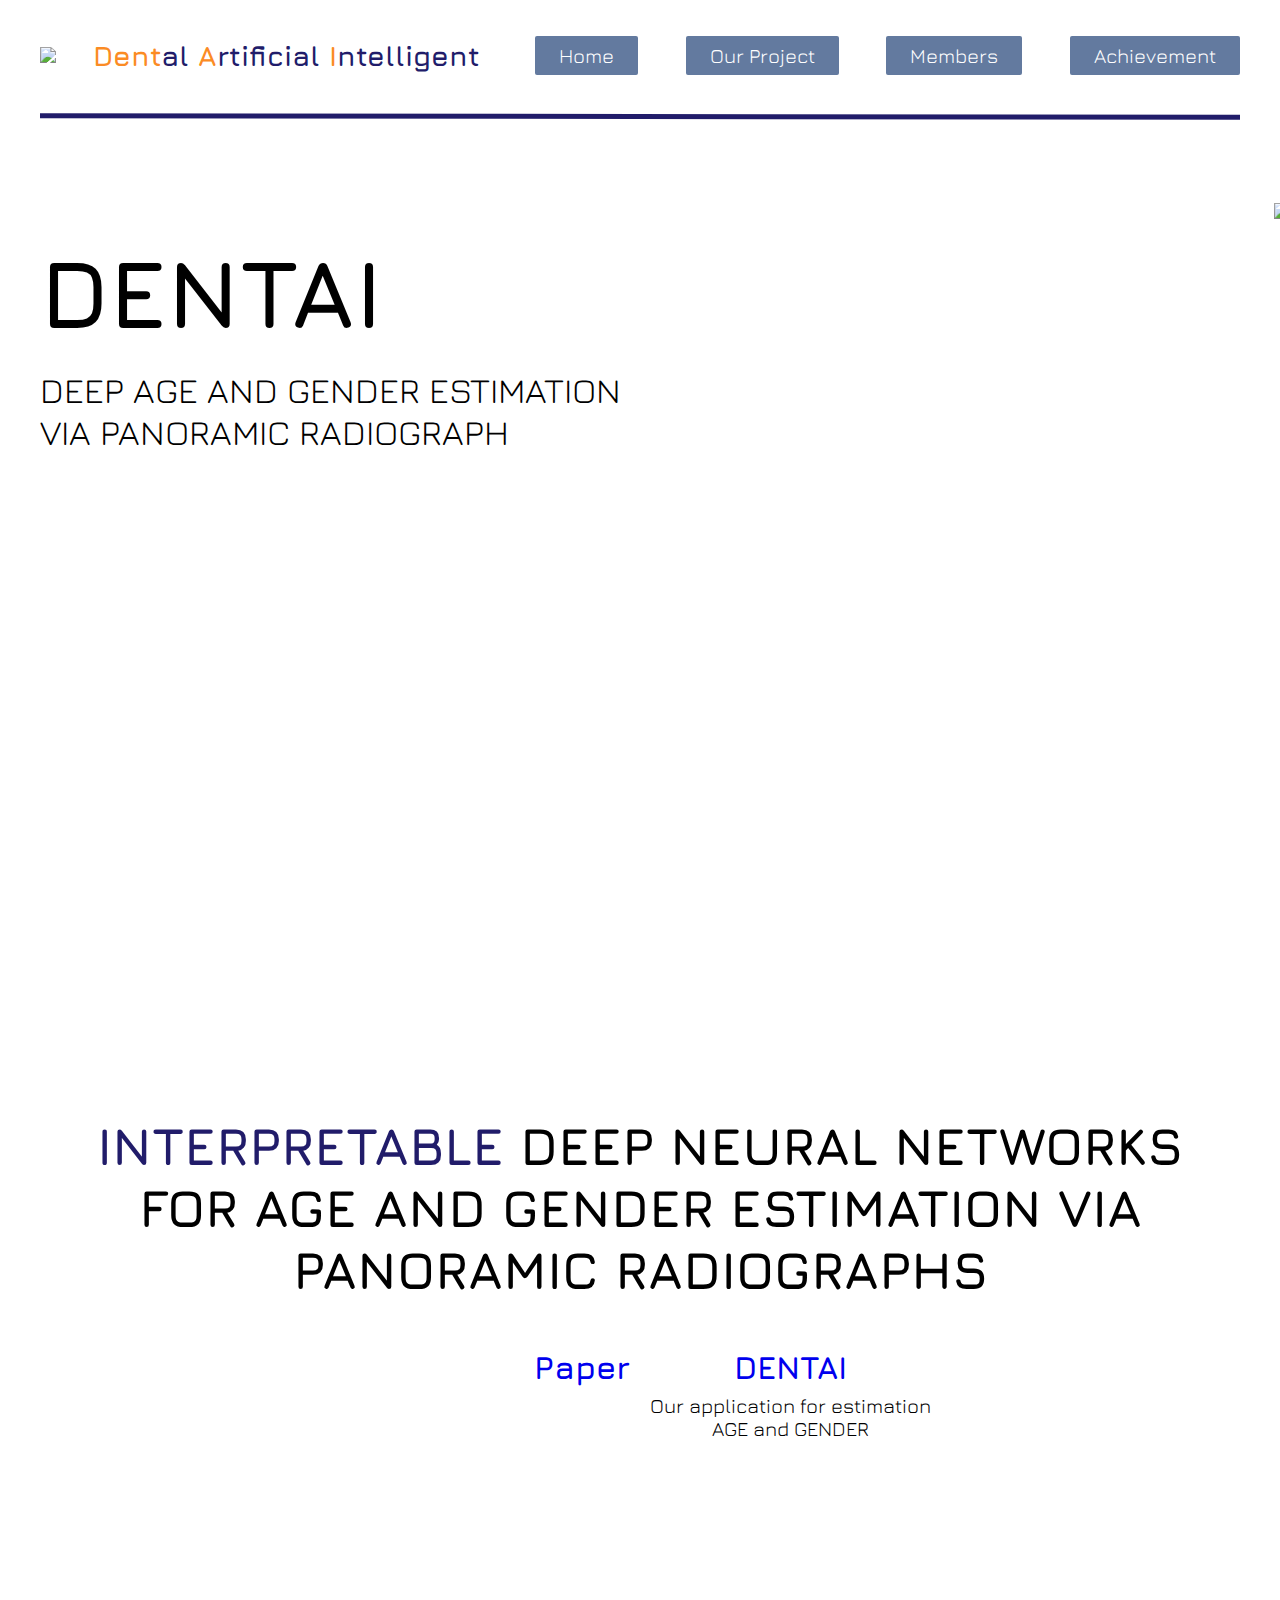
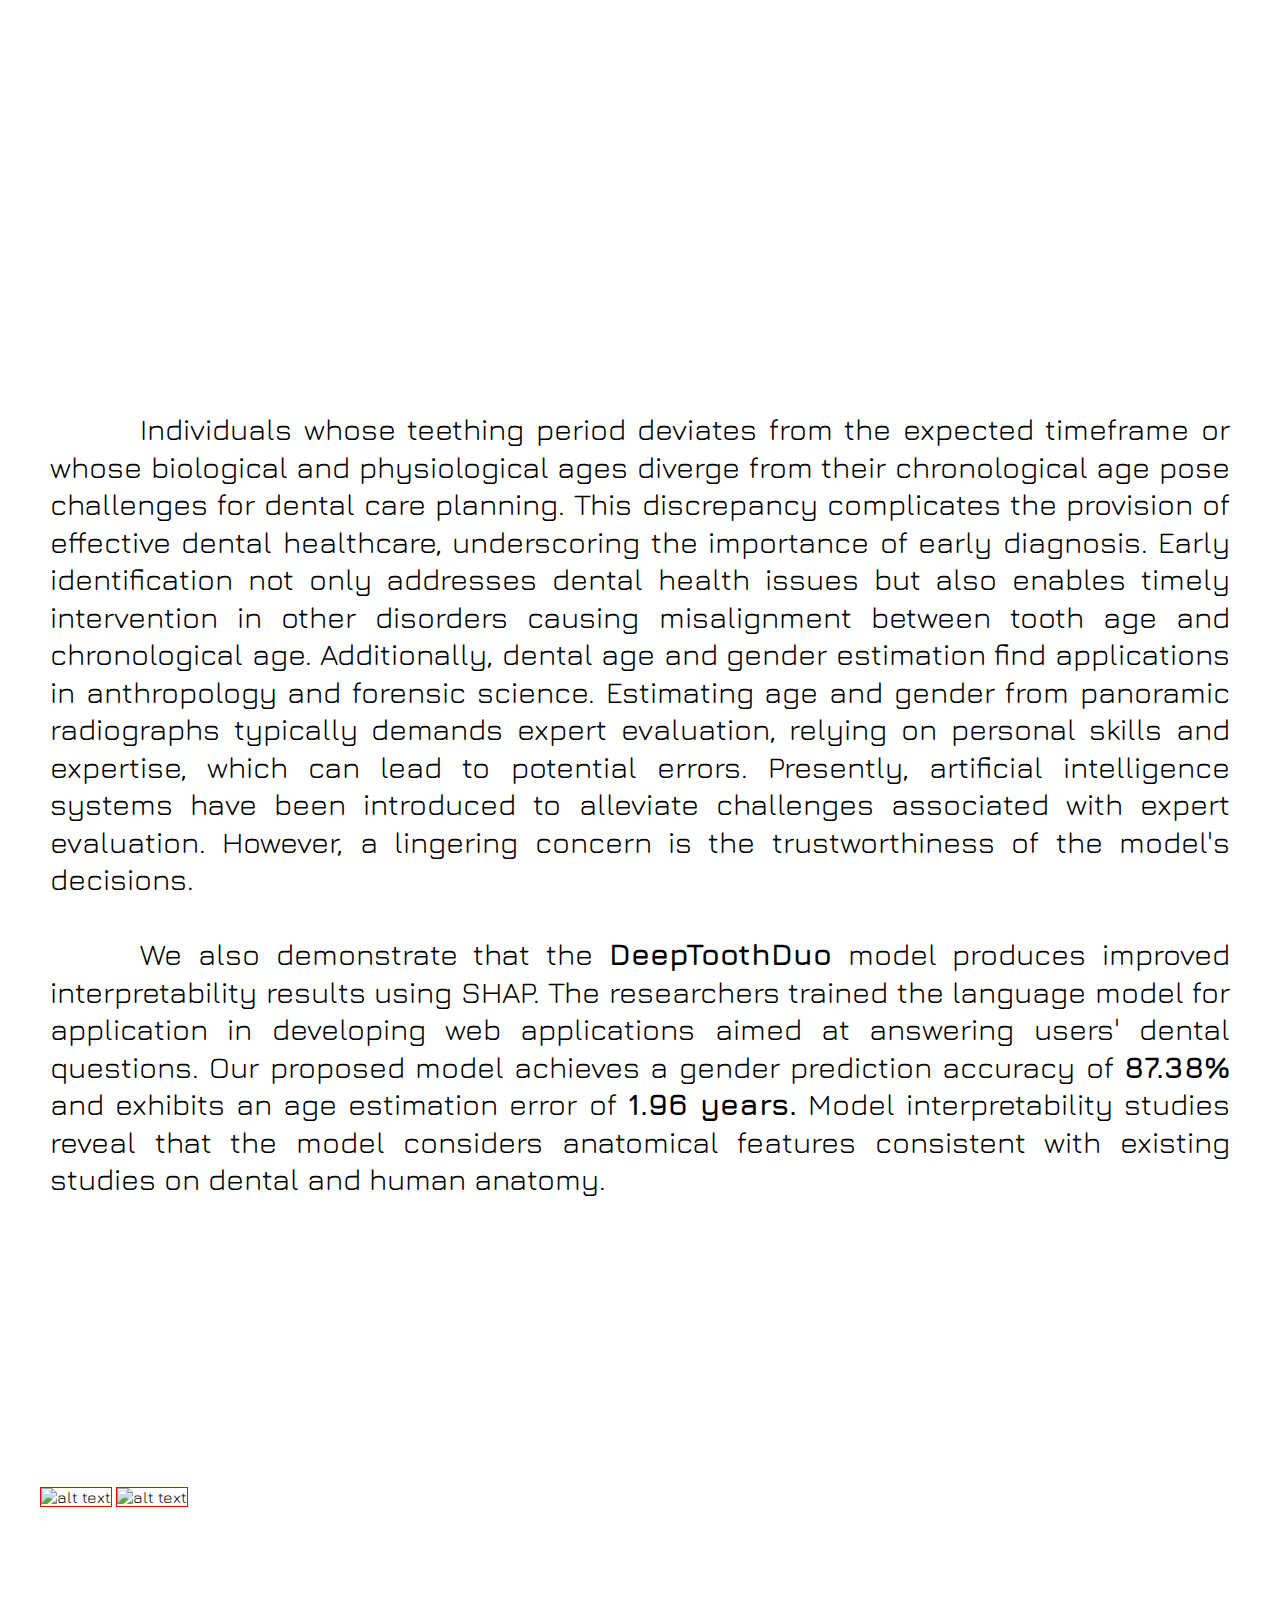
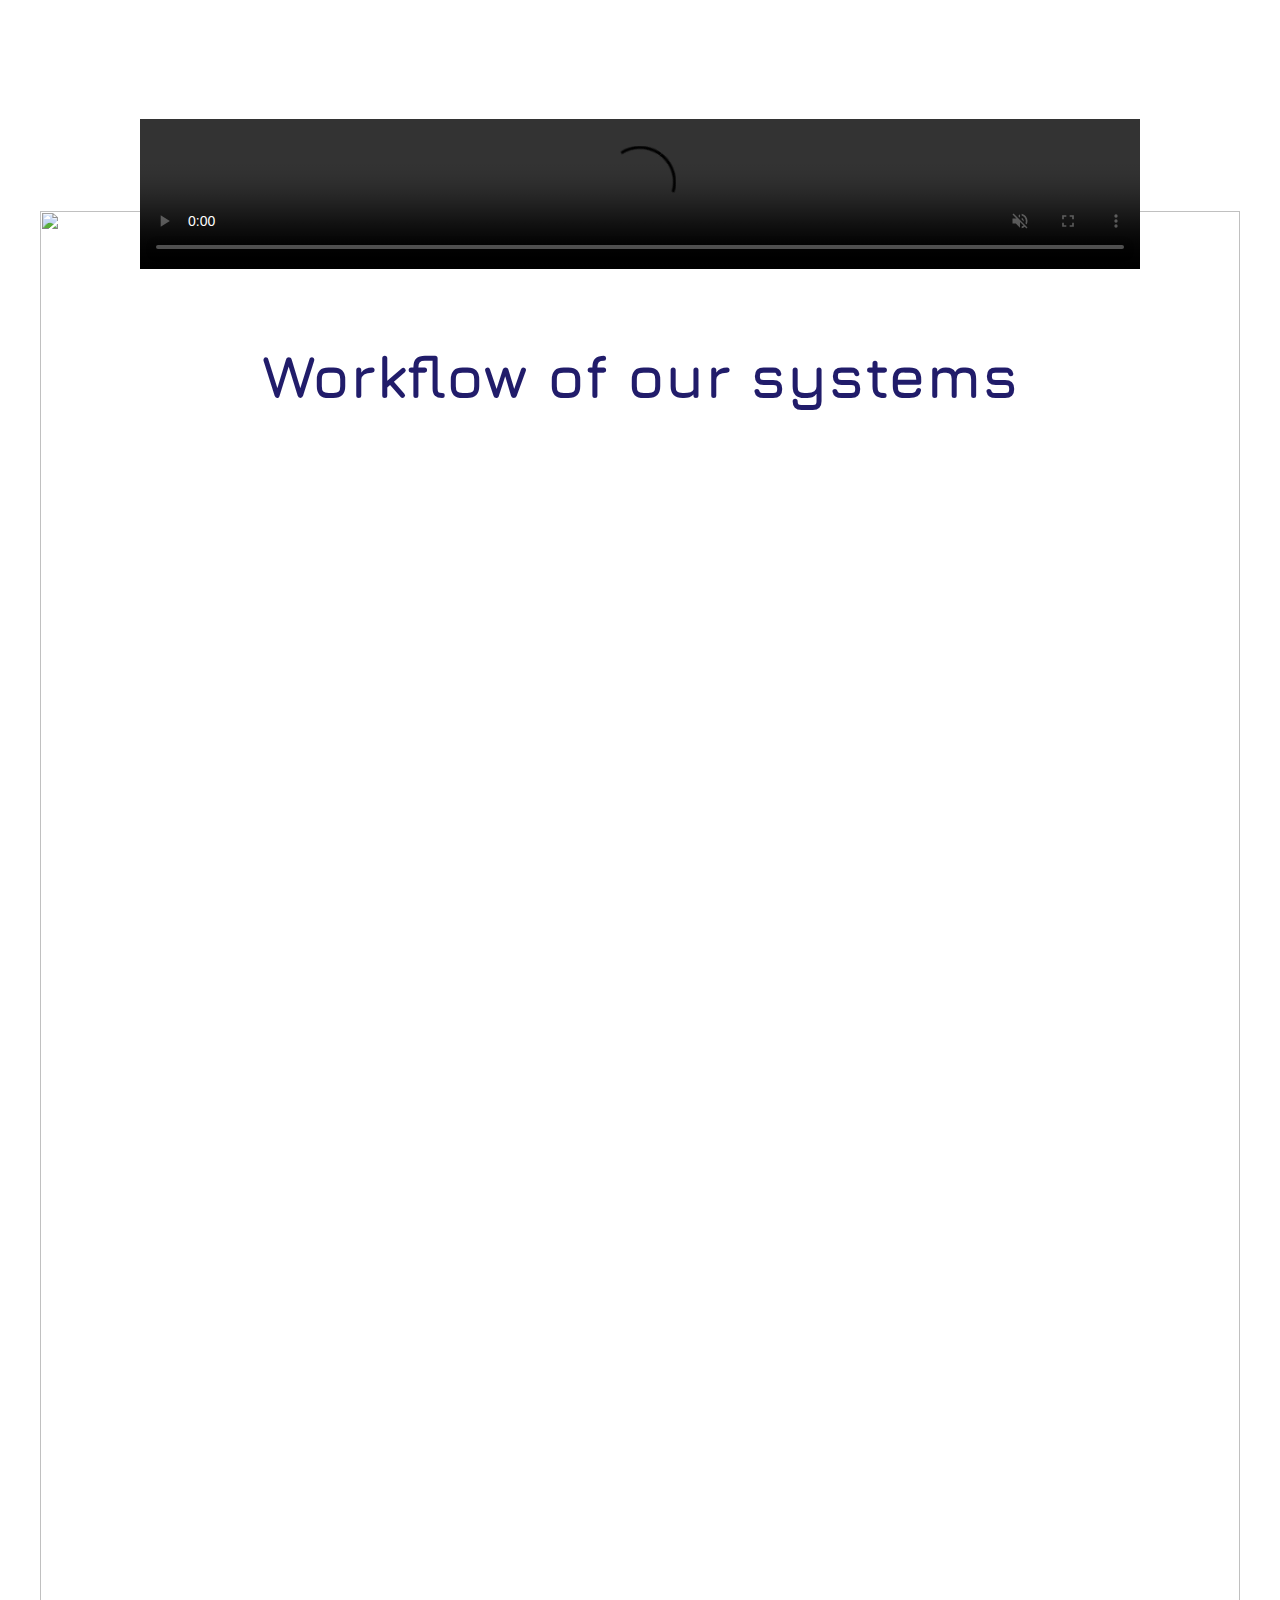
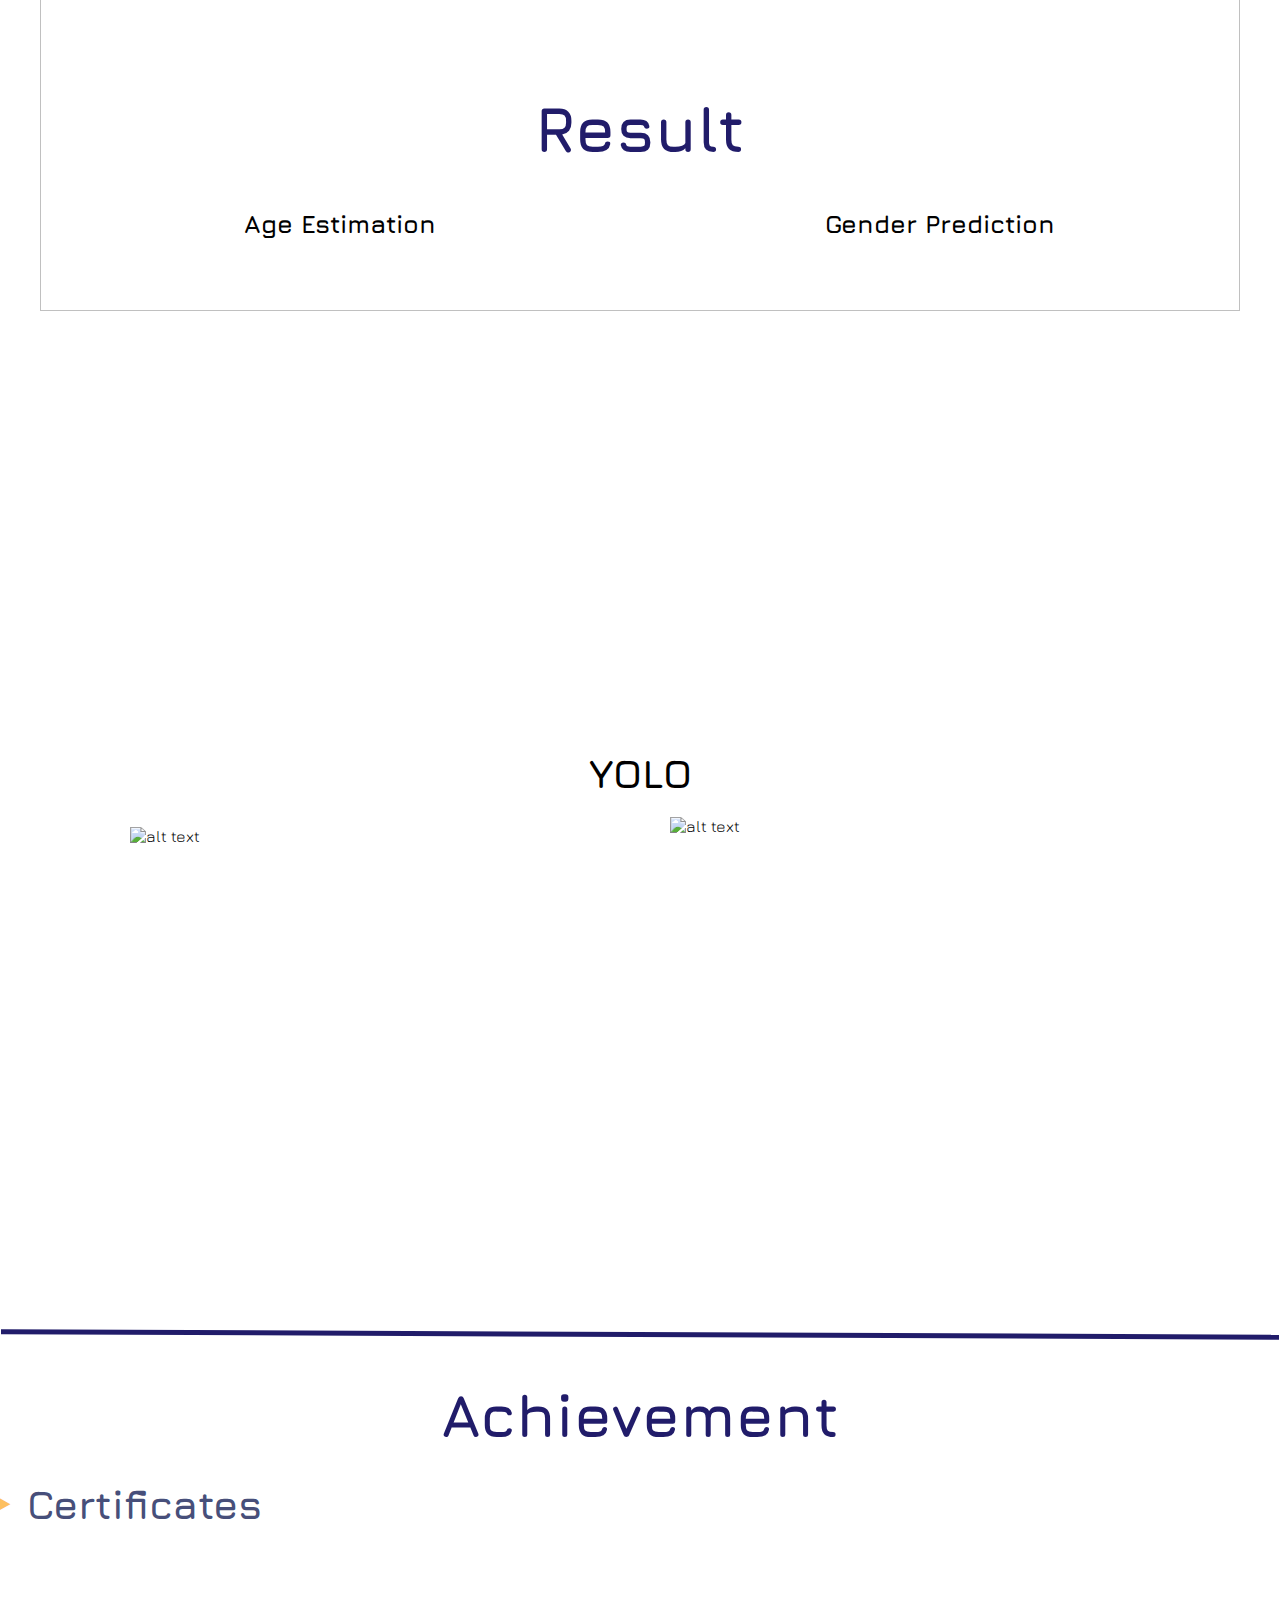
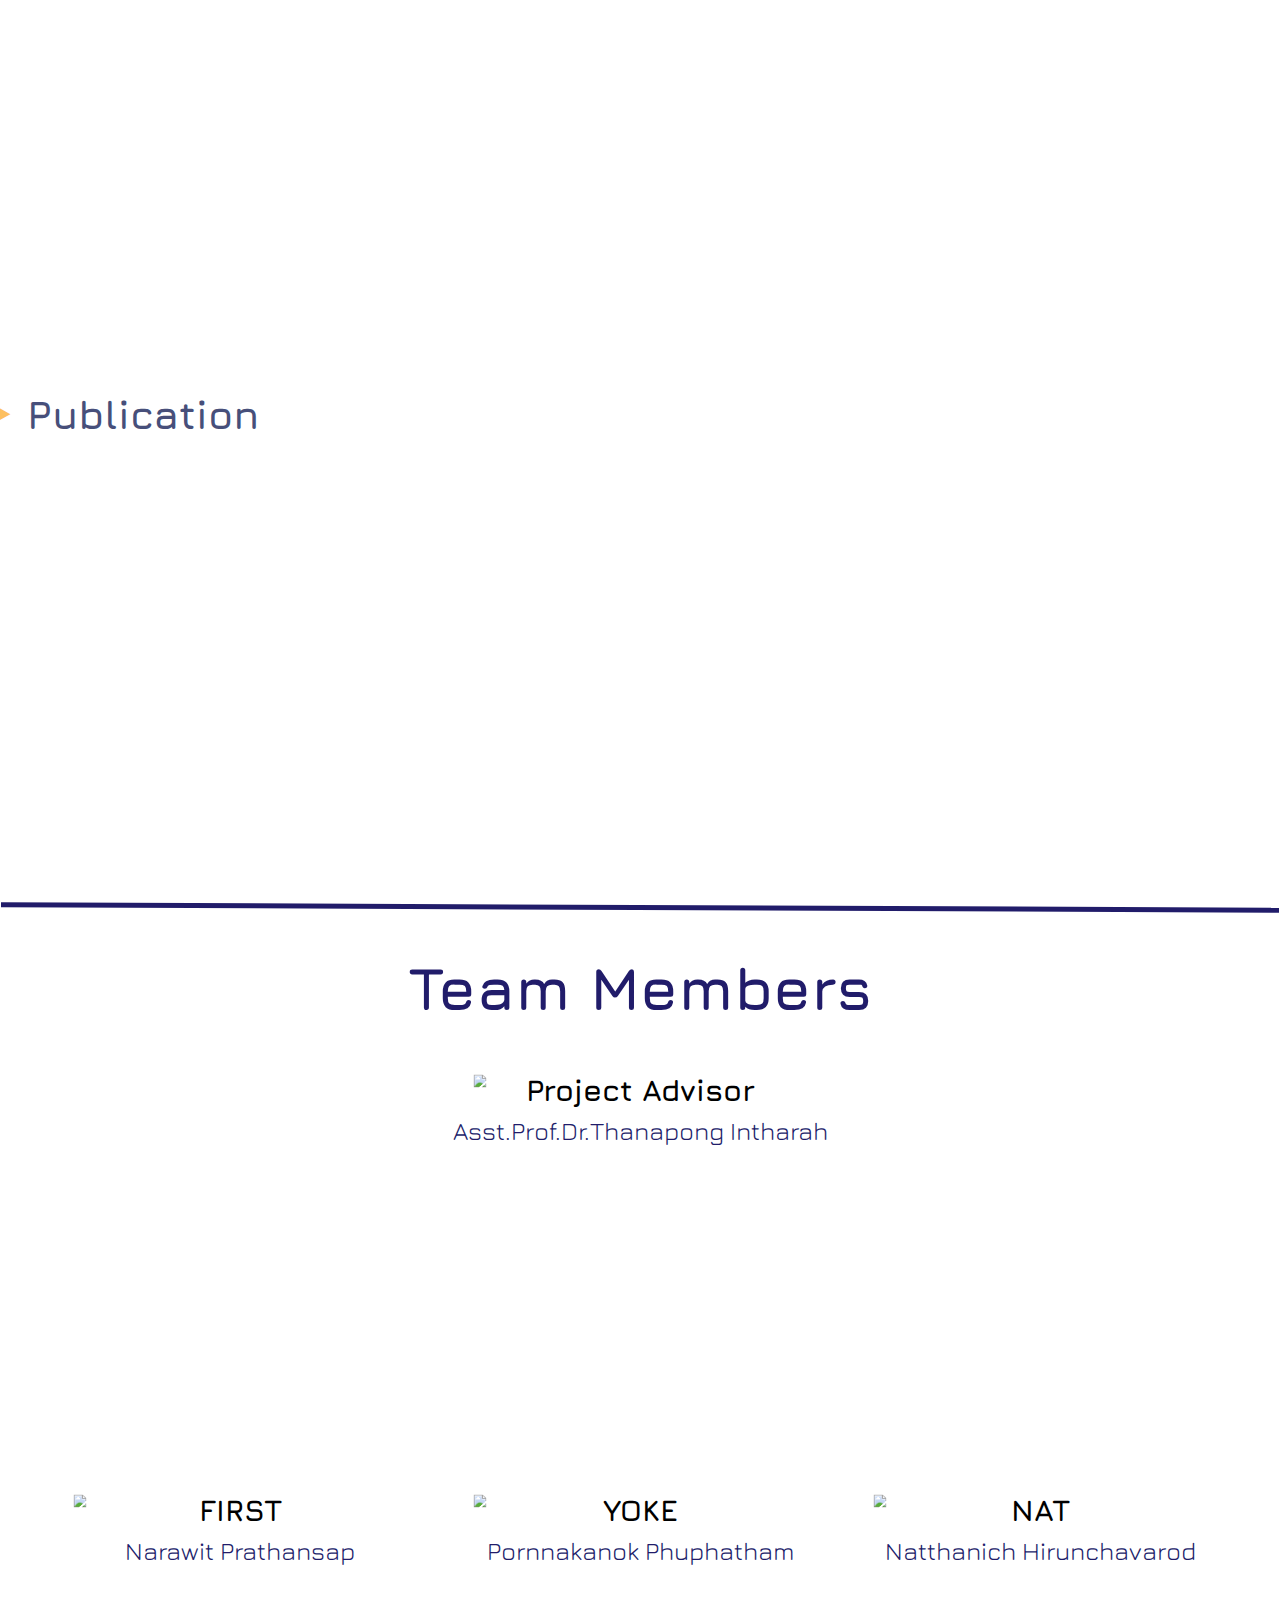
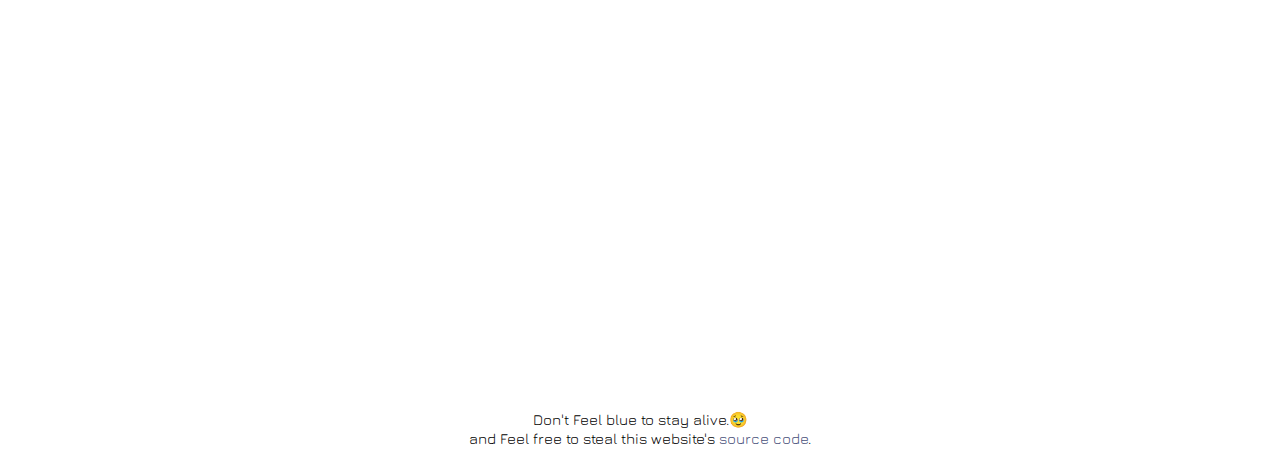
==== commit 2f6c83a8: "webapp" ====
--- a/index.html
+++ b/index.html
@@ -141,7 +141,8 @@
 
     <section class="overview">
         <div class="container">
-            <img class="overview_img" src="./DeepToothDoc/Overview.svg" alt="alt text" >
+            <img class="sub1_2" src="./DeepToothDoc/subproject1-2.svg" alt="alt text" >
+            <img class="sub3_4" src="./DeepToothDoc/subproject3-4.svg" alt="alt text" >
         </div>
         
     </section>
--- a/css/main.css
+++ b/css/main.css
@@ -231,16 +231,17 @@
     /*border: 1px solid red;*/
 }
 
-.overview img {
+.sub1_2 {
     margin-top: 200px;
     width: 1200px;
-    height: 1700px;
-    /*border: 1px solid red;*/
-    
-
-
-}
-
+    height: 1000px;
+    border: 1px solid red;
+}
+.sub3_4{
+    width: 1200px;
+    height: 1000px;
+    border: 1px solid red;
+}
 .webApp {
     margin-top: 10px;
     background: #fff;
--- a/css/auto.css
+++ b/css/auto.css
@@ -143,7 +143,7 @@
     }
     
     .overview {
-        height: 120vw;
+        height: 220vw;
         margin-top:0px; /* Adjust as needed */
         background: #fff;
         background-image: url("../DeepToothDoc/Head Overview.svg");
@@ -157,7 +157,7 @@
         border: 1px solid white;*/
     }
     
-    .overview img {
+    .sub1_2{
         margin-top: 10vw;
         width: 90vw; /* Adjust as needed */
         height: 100vw;
@@ -165,6 +165,15 @@
         
         /*margin: 0 auto; /* Center content horizontally */
     }
+    .sub3_4{
+        margin-top: -10vw;
+        width: 90vw; /* Adjust as needed */
+        height: 100vw;
+        /*border: 1px solid greenyellow;*/
+        
+        /*margin: 0 auto; /* Center content horizontally */
+    }
+    
     
     .webApp {
         height: 248vw;
